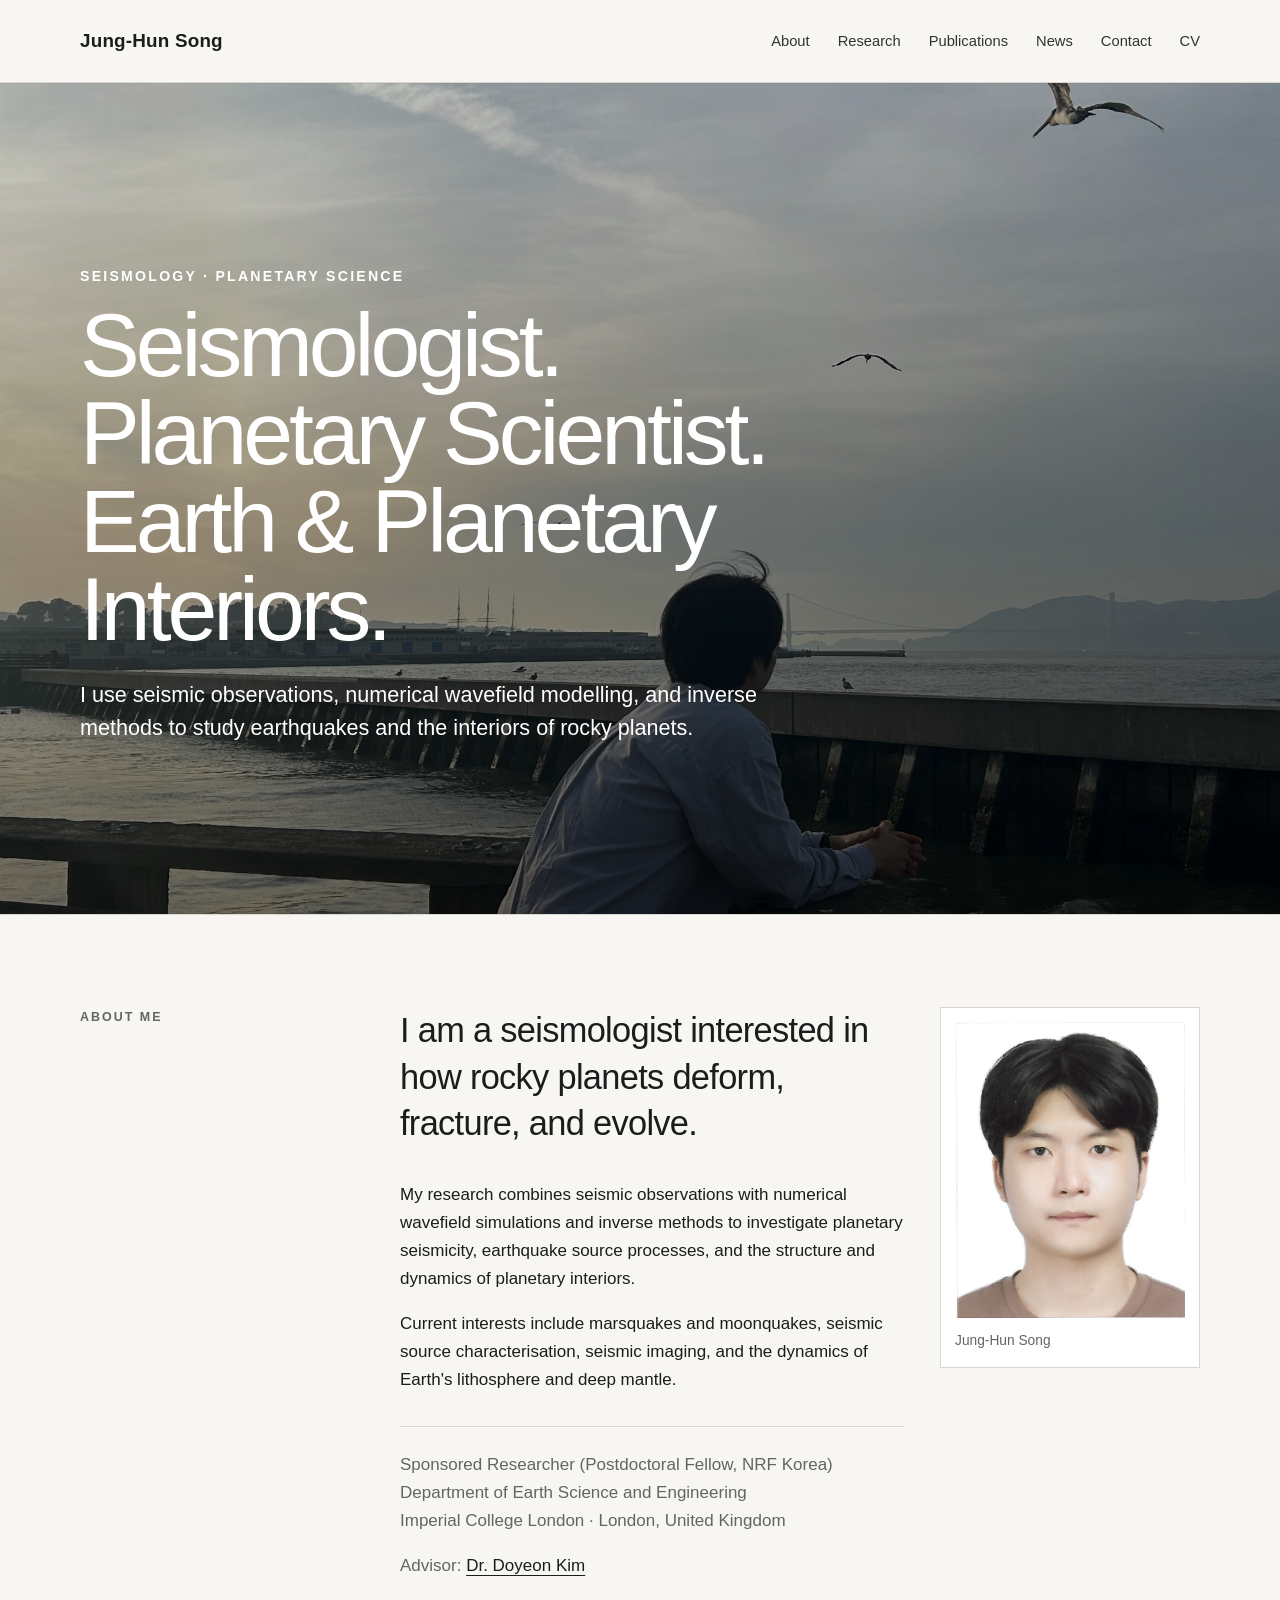
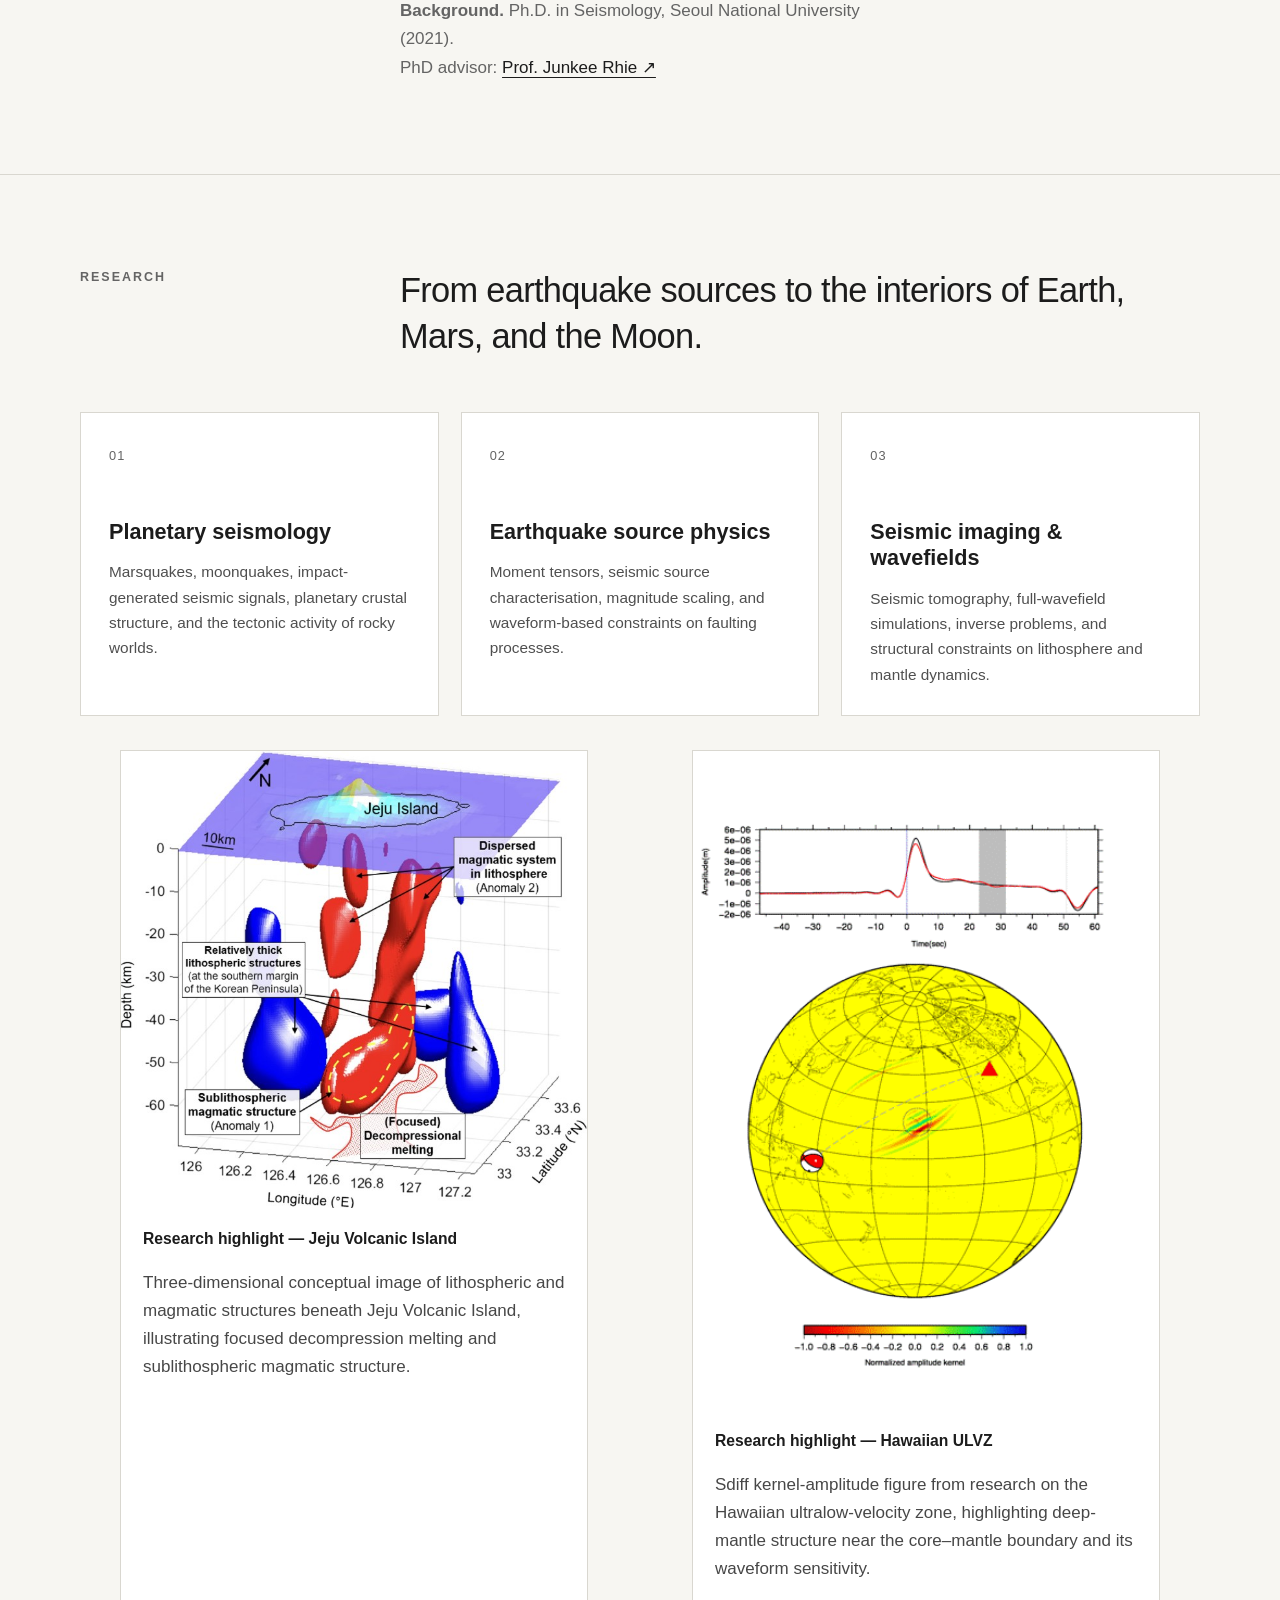
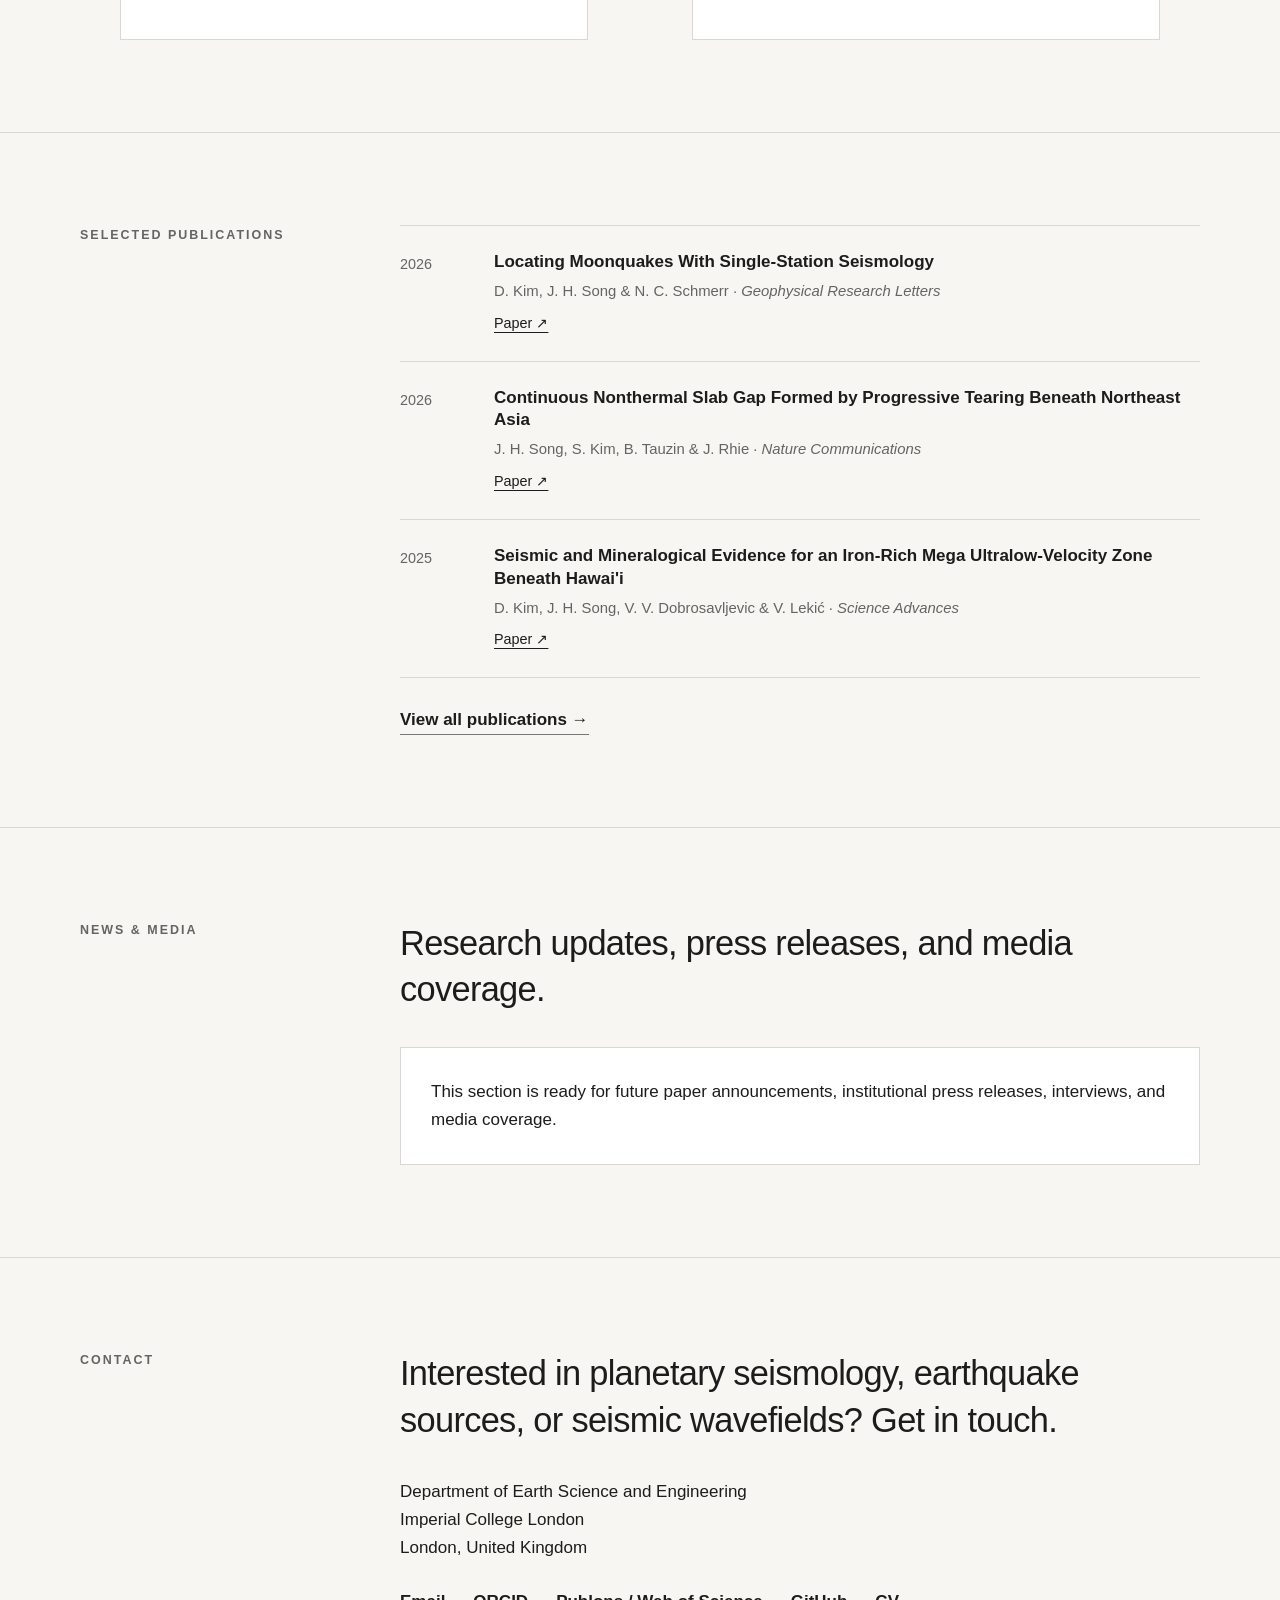
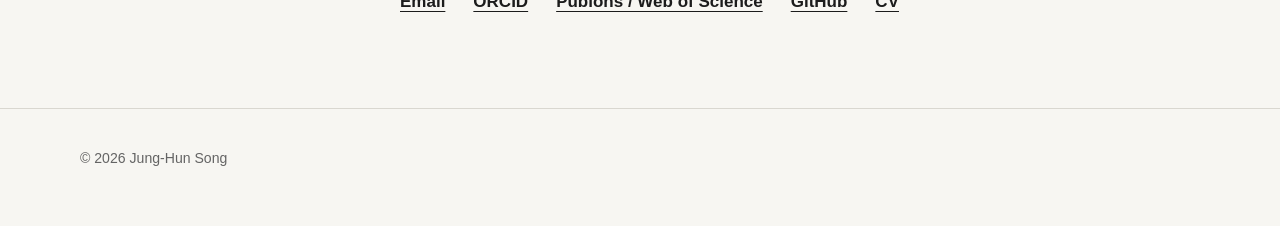
==== index.html @ cda84a5b "Update index.html" ====
<!DOCTYPE html>
<html lang="en">
<head>
  <meta charset="UTF-8" />
  <meta name="viewport" content="width=device-width, initial-scale=1.0" />
  <title>Jung-Hun Song | Seismologist</title>
  <meta name="description" content="Personal research website of Jung-Hun Song, seismologist and planetary scientist." />

  <style>
    :root {
      --bg: #f7f6f2;
      --paper: #ffffff;
      --text: #1c1c1c;
      --muted: #646464;
      --line: #d9d7d0;
      --max: 1120px;
    }

    * { box-sizing: border-box; }
    html { scroll-behavior: smooth; }

    body {
      margin: 0;
      background: var(--bg);
      color: var(--text);
      font-family: "Helvetica Neue", Helvetica, Arial, sans-serif;
      font-size: 17px;
      line-height: 1.65;
    }

    img { max-width: 100%; display: block; }

    a {
      color: inherit;
      text-decoration-thickness: 1px;
      text-underline-offset: 4px;
    }

    .wrap {
      width: min(var(--max), calc(100% - 48px));
      margin: 0 auto;
    }

    header {
      background: rgba(247, 246, 242, 0.96);
      border-bottom: 1px solid var(--line);
      position: sticky;
      top: 0;
      z-index: 10;
      backdrop-filter: blur(6px);
    }

    .header-inner {
      min-height: 82px;
      display: flex;
      align-items: center;
      justify-content: space-between;
      gap: 24px;
    }

    .site-name {
      text-decoration: none;
      font-size: 1.18rem;
      font-weight: 650;
      letter-spacing: 0.01em;
      white-space: nowrap;
    }

    nav {
      display: flex;
      gap: 28px;
      flex-wrap: wrap;
      justify-content: flex-end;
    }

    nav a {
      text-decoration: none;
      color: #333;
      font-size: 0.92rem;
    }

    nav a:hover { text-decoration: underline; text-underline-offset: 5px; }

    .hero {
      min-height: 74vh;
      display: flex;
      align-items: flex-end;
      background-color: #686868;
      background-image:
        linear-gradient(rgba(0,0,0,0.18), rgba(0,0,0,0.52)),
        url("files/hero.jpg");
      background-size: cover;
      background-position: center;
    }

    .hero-inner {
      width: min(var(--max), calc(100% - 48px));
      margin: 0 auto;
      padding: 90px 0 78px;
      color: white;
    }

    .hero-kicker {
      margin: 0 0 14px;
      font-size: 0.88rem;
      font-weight: 600;
      text-transform: uppercase;
      letter-spacing: 0.16em;
    }

    .hero h1 {
      margin: 0;
      max-width: 900px;
      font-size: clamp(2.5rem, 7vw, 5.6rem);
      line-height: 0.98;
      font-weight: 500;
      letter-spacing: -0.045em;
    }

    .hero-sub {
      margin: 26px 0 0;
      max-width: 730px;
      font-size: clamp(1.05rem, 2vw, 1.35rem);
      line-height: 1.5;
    }

    section {
      padding: 92px 0;
      border-bottom: 1px solid var(--line);
    }

    .section-grid {
      display: grid;
      grid-template-columns: minmax(140px, 0.34fr) minmax(0, 1fr);
      gap: 48px;
    }

    .section-label {
      margin: 0;
      font-size: 0.78rem;
      text-transform: uppercase;
      letter-spacing: 0.16em;
      color: var(--muted);
      font-weight: 650;
    }

    .lead {
      margin-top: 0;
      font-size: clamp(1.45rem, 3vw, 2.15rem);
      line-height: 1.35;
      letter-spacing: -0.02em;
      max-width: 850px;
    }

    .about-panel {
      display: grid;
      grid-template-columns: minmax(0, 1.25fr) 260px;
      gap: 36px;
      align-items: start;
    }

    .about-copy { max-width: 820px; }
    .about-copy p:last-child { margin-bottom: 0; }

    .portrait-card {
      background: var(--paper);
      border: 1px solid var(--line);
      padding: 14px;
    }

    .portrait-card img {
      width: 100%;
      height: auto;
    }

    .portrait-caption {
      margin: 12px 0 0;
      font-size: 0.86rem;
      color: var(--muted);
    }

    .affiliation {
      margin-top: 32px;
      padding-top: 24px;
      border-top: 1px solid var(--line);
      color: var(--muted);
    }

    .advisor {
      margin-top: 16px;
      color: var(--muted);
    }

    .advisor a { color: var(--text); }

    .background {
      margin-top: 12px;
      color: var(--muted);
    }

    .background a { color: var(--text); }


    .figure-gallery {
      display: grid;
      grid-template-columns: repeat(2, minmax(0, 1fr));
      gap: 24px;
      margin-top: 34px;
    }

    .featured-figure {
      margin-top: 0;
      background: var(--paper);
      border: 1px solid var(--line);
      overflow: hidden;
      height: 100%;
    }

    .featured-figure img {
      width: 100%;
      height: auto;
      display: block;
      background: #f0f0f0;
    }

    .figure-text {
      padding: 18px 22px 22px;
      color: #474747;
    }

    .figure-title {
      margin: 0 0 8px;
      font-size: 0.98rem;
      font-weight: 650;
      color: var(--text);
    }

    .research-grid {
      display: grid;
      grid-template-columns: repeat(3, minmax(0, 1fr));
      gap: 22px;
      margin-top: 18px;
    }

    .research-card {
      background: var(--paper);
      border: 1px solid var(--line);
      padding: 28px;
      min-height: 235px;
    }

    .research-card .num {
      color: var(--muted);
      font-size: 0.8rem;
      letter-spacing: 0.08em;
    }

    .research-card h3 {
      margin: 50px 0 14px;
      font-size: 1.35rem;
      line-height: 1.22;
    }

    .research-card p {
      margin: 0;
      color: #4f4f4f;
      font-size: 0.96rem;
    }

    .publication-list { border-top: 1px solid var(--line); }

    .pub {
      display: grid;
      grid-template-columns: 72px 1fr;
      gap: 22px;
      padding: 25px 0;
      border-bottom: 1px solid var(--line);
    }

    .pub-year {
      color: var(--muted);
      font-size: 0.9rem;
      padding-top: 2px;
    }

    .pub-title {
      margin: 0 0 5px;
      font-weight: 650;
      line-height: 1.35;
    }

    .pub-meta {
      margin: 0;
      color: var(--muted);
      font-size: 0.93rem;
    }

    .pub-links {
      margin: 8px 0 0;
      font-size: 0.9rem;
    }

    .all-link {
      display: inline-block;
      margin-top: 28px;
      font-weight: 650;
      text-decoration: none;
      border-bottom: 1px solid #777;
    }

    .news-placeholder {
      background: var(--paper);
      border: 1px solid var(--line);
      padding: 30px;
    }

    .news-placeholder p { margin: 0; }

    .contact-row {
      display: flex;
      flex-wrap: wrap;
      gap: 16px 28px;
      margin-top: 26px;
    }

    .contact-row a { font-weight: 550; }

    footer {
      padding: 38px 0 56px;
      color: var(--muted);
      font-size: 0.88rem;
    }

    @media (max-width: 900px) {
      .about-panel { grid-template-columns: 1fr; }
      .portrait-card { max-width: 260px; }
    }

    @media (max-width: 800px) {
      .header-inner {
        align-items: flex-start;
        flex-direction: column;
        padding: 18px 0;
      }
      nav { gap: 18px; }
      .hero { min-height: 60vh; }
      .section-grid { grid-template-columns: 1fr; gap: 24px; }
      .research-grid { grid-template-columns: 1fr; }
      .figure-gallery { grid-template-columns: 1fr; }
      .research-card { min-height: 0; }
      .research-card h3 { margin-top: 24px; }
    }

    @media (max-width: 520px) {
      .wrap, .hero-inner { width: min(100% - 30px, var(--max)); }
      section { padding: 66px 0; }
      .pub { grid-template-columns: 1fr; gap: 6px; }
    }
  </style>
</head>

<body>
<header>
  <div class="wrap header-inner">
    <a class="site-name" href="index.html">Jung-Hun Song</a>
    <nav aria-label="Main navigation">
      <a href="#about">About</a>
      <a href="#research">Research</a>
      <a href="publications.html">Publications</a>
      <a href="#news">News</a>
      <a href="#contact">Contact</a>
      <a href="files/CV_JungHunSong.pdf" target="_blank" rel="noopener">CV</a>
    </nav>
  </div>
</header>

<main id="top">
  <section class="hero">
    <div class="hero-inner">
      <p class="hero-kicker">Seismology · Planetary Science</p>
      <h1>Seismologist.<br>Planetary Scientist.<br>Earth &amp; Planetary Interiors.</h1>
      <p class="hero-sub">
        I use seismic observations, numerical wavefield modelling,
        and inverse methods to study earthquakes and the interiors of rocky planets.
      </p>
    </div>
  </section>

  <section id="about">
    <div class="wrap section-grid">
      <h2 class="section-label">About me</h2>

      <div class="about-panel">
        <div class="about-copy">
          <p class="lead">I am a seismologist interested in how rocky planets deform, fracture, and evolve.</p>

          <p>
            My research combines seismic observations with numerical wavefield simulations
            and inverse methods to investigate planetary seismicity, earthquake source processes,
            and the structure and dynamics of planetary interiors.
          </p>

          <p>
            Current interests include marsquakes and moonquakes, seismic source characterisation,
            seismic imaging, and the dynamics of Earth's lithosphere and deep mantle.
          </p>

          <p class="affiliation">
            Sponsored Researcher (Postdoctoral Fellow, NRF Korea)<br>
            Department of Earth Science and Engineering<br>
            Imperial College London · London, United Kingdom
          </p>

          <p class="advisor">
            Advisor:
            <a href="https://profiles.imperial.ac.uk/doyeon.kim" target="_blank" rel="noopener">
              Dr. Doyeon Kim
            </a>
          </p>

          <p class="background">
            <strong>Background.</strong> Ph.D. in Seismology, Seoul National University (2021).<br>
            PhD advisor:
            <a href="https://seismo.snu.ac.kr/" target="_blank" rel="noopener">
              Prof. Junkee Rhie ↗
            </a>
          </p>
        </div>

        <aside class="portrait-card">
          <img src="files/portrait.jpg" alt="Portrait of Jung-Hun Song">
          <p class="portrait-caption">Jung-Hun Song</p>
        </aside>
      </div>
    </div>
  </section>

  <section id="research">
    <div class="wrap">
      <div class="section-grid">
        <h2 class="section-label">Research</h2>
        <div>
          <p class="lead">From earthquake sources to the interiors of Earth, Mars, and the Moon.</p>
        </div>
      </div>

      <div class="research-grid">
        <article class="research-card">
          <span class="num">01</span>
          <h3>Planetary seismology</h3>
          <p>Marsquakes, moonquakes, impact-generated seismic signals, planetary crustal structure, and the tectonic activity of rocky worlds.</p>
        </article>

        <article class="research-card">
          <span class="num">02</span>
          <h3>Earthquake source physics</h3>
          <p>Moment tensors, seismic source characterisation, magnitude scaling, and waveform-based constraints on faulting processes.</p>
        </article>

        <article class="research-card">
          <span class="num">03</span>
          <h3>Seismic imaging &amp; wavefields</h3>
          <p>Seismic tomography, full-wavefield simulations, inverse problems, and structural constraints on lithosphere and mantle dynamics.</p>
        </article>
      </div>

      <div class="figure-gallery">

        <figure class="featured-figure">
          <img src="files/jeju-3d.jpg" alt="Three-dimensional illustration of magmatic and lithospheric structures beneath Jeju Volcanic Island">
          <figcaption class="figure-text">
            <p class="figure-title">Research highlight — Jeju Volcanic Island</p>
            <p>
              Three-dimensional conceptual image of lithospheric and magmatic structures beneath
              Jeju Volcanic Island, illustrating focused decompression melting and sublithospheric
              magmatic structure.
            </p>
          </figcaption>
        </figure>

        <figure class="featured-figure">
          <img src="files/hawaii-ulvz-kernel.gif" alt="Sdiff amplitude kernel figure related to the Hawaiian ultralow-velocity zone study near the core-mantle boundary">
          <figcaption class="figure-text">
            <p class="figure-title">Research highlight — Hawaiian ULVZ</p>
            <p>
              Sdiff kernel-amplitude figure from research on the Hawaiian ultralow-velocity zone,
              highlighting deep-mantle structure near the core–mantle boundary and its waveform sensitivity.
            </p>
          </figcaption>
        </figure>

      </div>
    </div>
  </section>

  <section id="publications">
    <div class="wrap section-grid">
      <h2 class="section-label">Selected publications</h2>
      <div>
        <div class="publication-list">
          <article class="pub">
            <div class="pub-year">2026</div>
            <div>
              <p class="pub-title">Locating Moonquakes With Single-Station Seismology</p>
              <p class="pub-meta">D. Kim, J. H. Song &amp; N. C. Schmerr · <em>Geophysical Research Letters</em></p>
              <p class="pub-links"><a href="https://agupubs.onlinelibrary.wiley.com/doi/full/10.1029/2026GL122962" target="_blank" rel="noopener">Paper ↗</a></p>
            </div>
          </article>

          <article class="pub">
            <div class="pub-year">2026</div>
            <div>
              <p class="pub-title">Continuous Nonthermal Slab Gap Formed by Progressive Tearing Beneath Northeast Asia</p>
              <p class="pub-meta">J. H. Song, S. Kim, B. Tauzin &amp; J. Rhie · <em>Nature Communications</em></p>
              <p class="pub-links"><a href="https://www.nature.com/articles/s41467-026-75246-8" target="_blank" rel="noopener">Paper ↗</a></p>
            </div>
          </article>

          <article class="pub">
            <div class="pub-year">2025</div>
            <div>
              <p class="pub-title">Seismic and Mineralogical Evidence for an Iron-Rich Mega Ultralow-Velocity Zone Beneath Hawai'i</p>
              <p class="pub-meta">D. Kim, J. H. Song, V. V. Dobrosavljevic &amp; V. Lekić · <em>Science Advances</em></p>
              <p class="pub-links"><a href="https://doi.org/10.1126/sciadv.adz1962" target="_blank" rel="noopener">Paper ↗</a></p>
            </div>
          </article>
        </div>

        <a class="all-link" href="publications.html">View all publications →</a>
      </div>
    </div>
  </section>

  <section id="news">
    <div class="wrap section-grid">
      <h2 class="section-label">News &amp; media</h2>
      <div>
        <p class="lead">Research updates, press releases, and media coverage.</p>
        <div class="news-placeholder">
          <p>This section is ready for future paper announcements, institutional press releases, interviews, and media coverage.</p>
        </div>
      </div>
    </div>
  </section>

  <section id="contact">
    <div class="wrap section-grid">
      <h2 class="section-label">Contact</h2>
      <div>
        <p class="lead">Interested in planetary seismology, earthquake sources, or seismic wavefields? Get in touch.</p>
        <p>
          Department of Earth Science and Engineering<br>
          Imperial College London<br>
          London, United Kingdom
        </p>
        <div class="contact-row">
          <a href="mailto:j.song1@imperial.ac.uk">Email</a>
          <a href="https://orcid.org/0000-0002-3496-4436" target="_blank" rel="noopener">ORCID</a>
          <a href="https://www.webofscience.com/wos/author/rid/T-8072-2018" target="_blank" rel="noopener">Publons / Web of Science</a>
          <a href="https://github.com/junghunsong-seismology" target="_blank" rel="noopener">GitHub</a>
          <a href="files/CV_JungHunSong.pdf" target="_blank" rel="noopener">CV</a>
        </div>
      </div>
    </div>
  </section>
</main>

<footer>
  <div class="wrap">© 2026 Jung-Hun Song</div>
</footer>
</body>
</html>
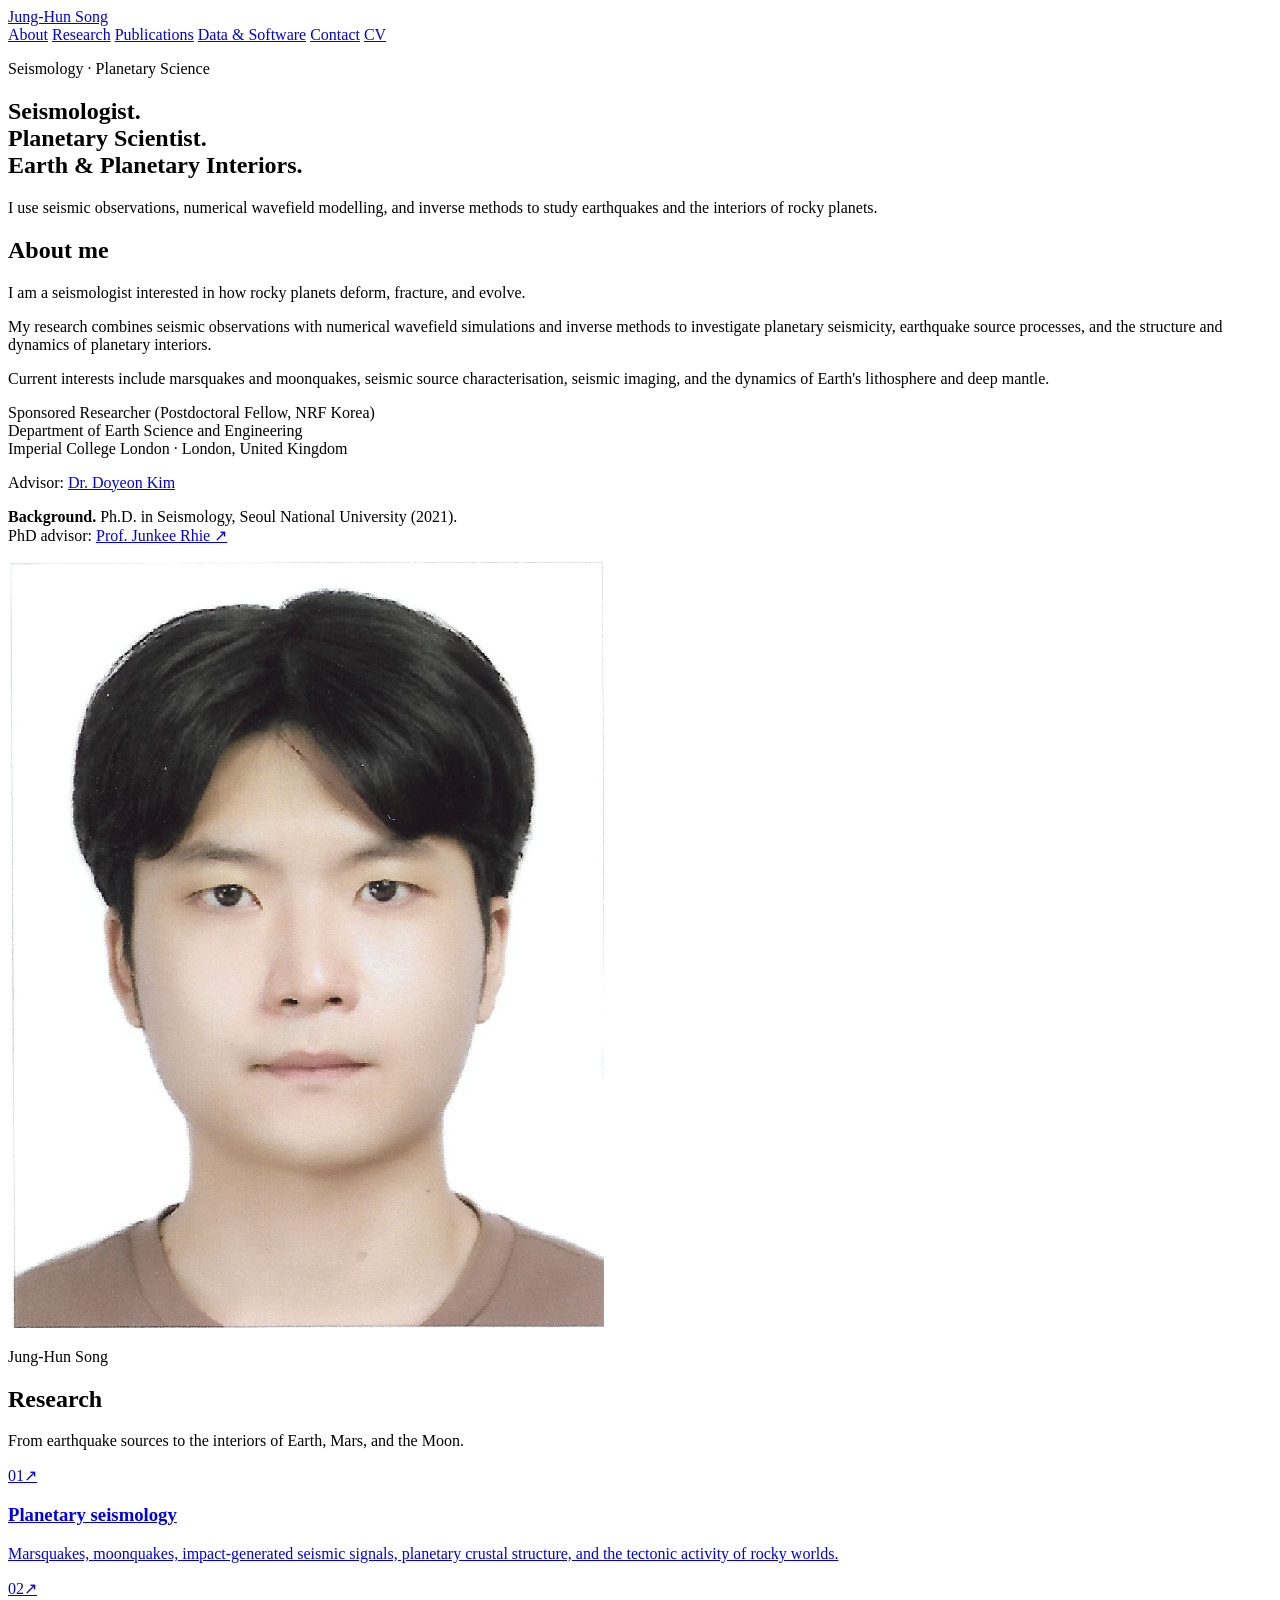
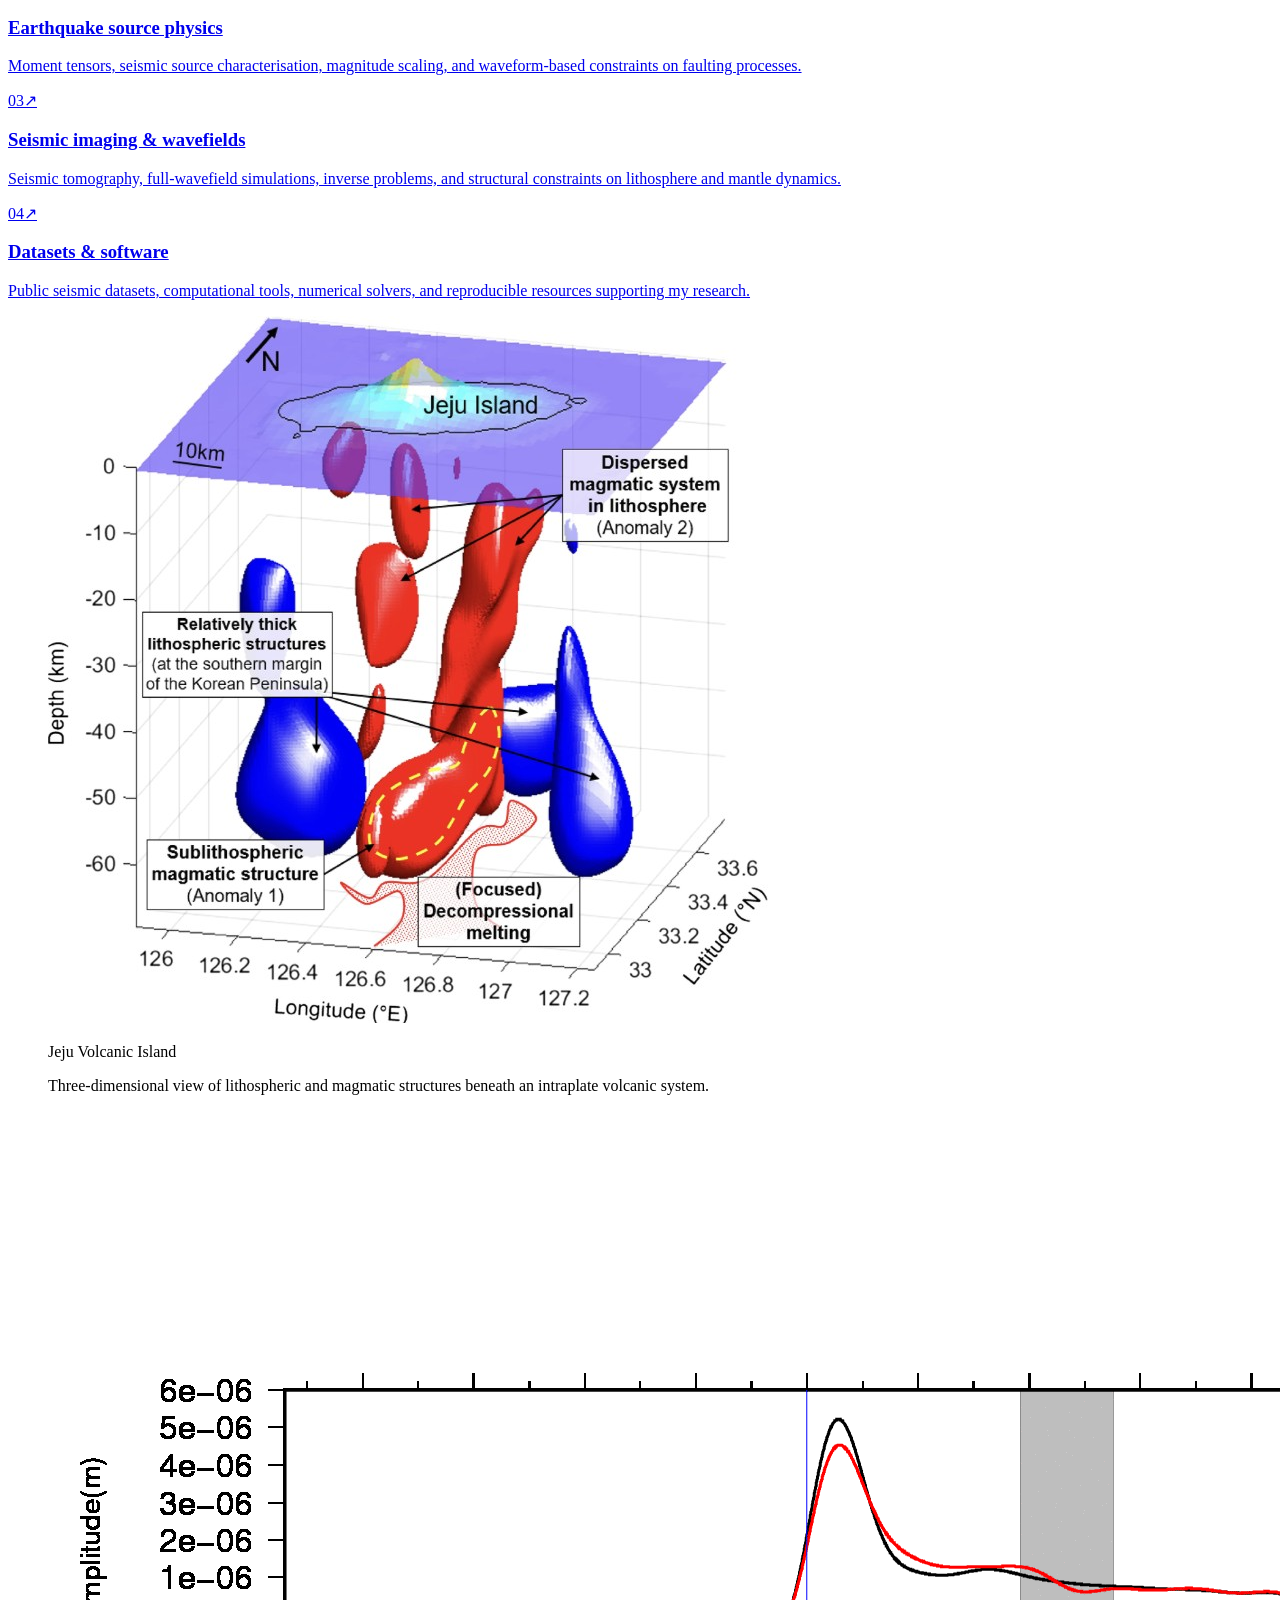
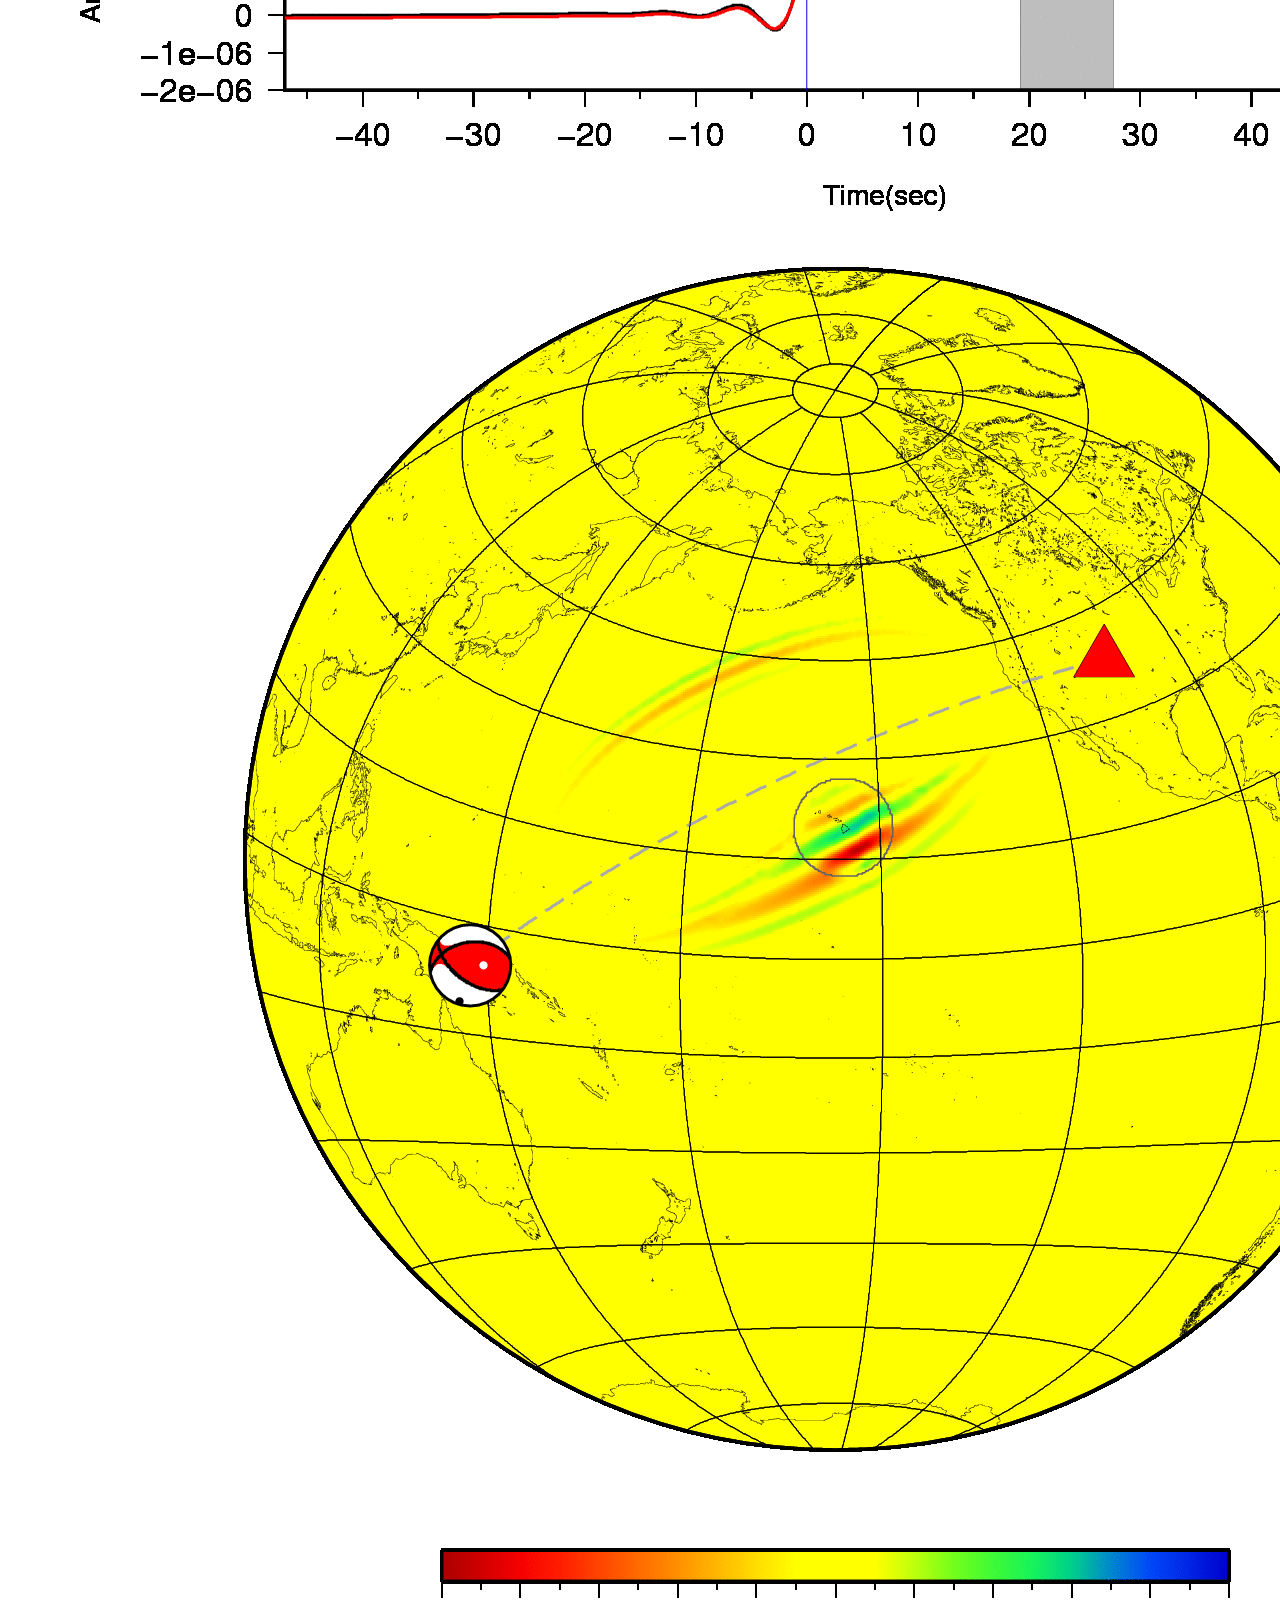
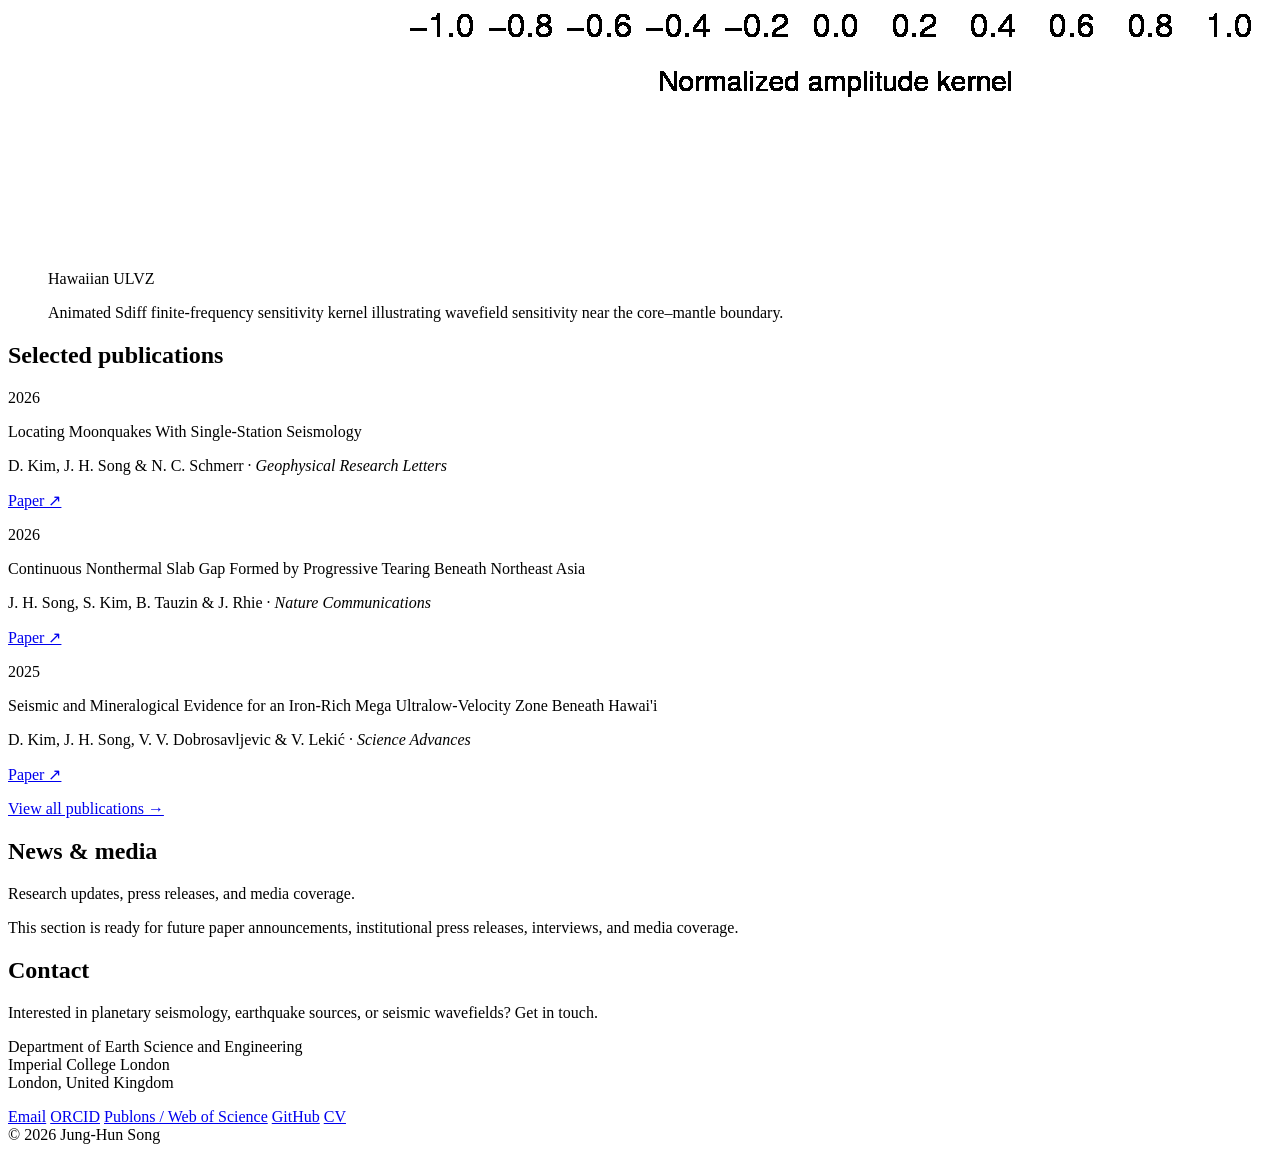
==== commit 95a91c22: "Add files via upload" ====
--- a/index.html
+++ b/index.html
@@ -5,374 +5,24 @@
   <meta name="viewport" content="width=device-width, initial-scale=1.0" />
   <title>Jung-Hun Song | Seismologist</title>
   <meta name="description" content="Personal research website of Jung-Hun Song, seismologist and planetary scientist." />
-
-  <style>
-    :root {
-      --bg: #f7f6f2;
-      --paper: #ffffff;
-      --text: #1c1c1c;
-      --muted: #646464;
-      --line: #d9d7d0;
-      --max: 1120px;
-    }
-
-    * { box-sizing: border-box; }
-    html { scroll-behavior: smooth; }
-
-    body {
-      margin: 0;
-      background: var(--bg);
-      color: var(--text);
-      font-family: "Helvetica Neue", Helvetica, Arial, sans-serif;
-      font-size: 17px;
-      line-height: 1.65;
-    }
-
-    img { max-width: 100%; display: block; }
-
-    a {
-      color: inherit;
-      text-decoration-thickness: 1px;
-      text-underline-offset: 4px;
-    }
-
-    .wrap {
-      width: min(var(--max), calc(100% - 48px));
-      margin: 0 auto;
-    }
-
-    header {
-      background: rgba(247, 246, 242, 0.96);
-      border-bottom: 1px solid var(--line);
-      position: sticky;
-      top: 0;
-      z-index: 10;
-      backdrop-filter: blur(6px);
-    }
-
-    .header-inner {
-      min-height: 82px;
-      display: flex;
-      align-items: center;
-      justify-content: space-between;
-      gap: 24px;
-    }
-
-    .site-name {
-      text-decoration: none;
-      font-size: 1.18rem;
-      font-weight: 650;
-      letter-spacing: 0.01em;
-      white-space: nowrap;
-    }
-
-    nav {
-      display: flex;
-      gap: 28px;
-      flex-wrap: wrap;
-      justify-content: flex-end;
-    }
-
-    nav a {
-      text-decoration: none;
-      color: #333;
-      font-size: 0.92rem;
-    }
-
-    nav a:hover { text-decoration: underline; text-underline-offset: 5px; }
-
-    .hero {
-      min-height: 74vh;
-      display: flex;
-      align-items: flex-end;
-      background-color: #686868;
-      background-image:
-        linear-gradient(rgba(0,0,0,0.18), rgba(0,0,0,0.52)),
-        url("files/hero.jpg");
-      background-size: cover;
-      background-position: center;
-    }
-
-    .hero-inner {
-      width: min(var(--max), calc(100% - 48px));
-      margin: 0 auto;
-      padding: 90px 0 78px;
-      color: white;
-    }
-
-    .hero-kicker {
-      margin: 0 0 14px;
-      font-size: 0.88rem;
-      font-weight: 600;
-      text-transform: uppercase;
-      letter-spacing: 0.16em;
-    }
-
-    .hero h1 {
-      margin: 0;
-      max-width: 900px;
-      font-size: clamp(2.5rem, 7vw, 5.6rem);
-      line-height: 0.98;
-      font-weight: 500;
-      letter-spacing: -0.045em;
-    }
-
-    .hero-sub {
-      margin: 26px 0 0;
-      max-width: 730px;
-      font-size: clamp(1.05rem, 2vw, 1.35rem);
-      line-height: 1.5;
-    }
-
-    section {
-      padding: 92px 0;
-      border-bottom: 1px solid var(--line);
-    }
-
-    .section-grid {
-      display: grid;
-      grid-template-columns: minmax(140px, 0.34fr) minmax(0, 1fr);
-      gap: 48px;
-    }
-
-    .section-label {
-      margin: 0;
-      font-size: 0.78rem;
-      text-transform: uppercase;
-      letter-spacing: 0.16em;
-      color: var(--muted);
-      font-weight: 650;
-    }
-
-    .lead {
-      margin-top: 0;
-      font-size: clamp(1.45rem, 3vw, 2.15rem);
-      line-height: 1.35;
-      letter-spacing: -0.02em;
-      max-width: 850px;
-    }
-
-    .about-panel {
-      display: grid;
-      grid-template-columns: minmax(0, 1.25fr) 260px;
-      gap: 36px;
-      align-items: start;
-    }
-
-    .about-copy { max-width: 820px; }
-    .about-copy p:last-child { margin-bottom: 0; }
-
-    .portrait-card {
-      background: var(--paper);
-      border: 1px solid var(--line);
-      padding: 14px;
-    }
-
-    .portrait-card img {
-      width: 100%;
-      height: auto;
-    }
-
-    .portrait-caption {
-      margin: 12px 0 0;
-      font-size: 0.86rem;
-      color: var(--muted);
-    }
-
-    .affiliation {
-      margin-top: 32px;
-      padding-top: 24px;
-      border-top: 1px solid var(--line);
-      color: var(--muted);
-    }
-
-    .advisor {
-      margin-top: 16px;
-      color: var(--muted);
-    }
-
-    .advisor a { color: var(--text); }
-
-    .background {
-      margin-top: 12px;
-      color: var(--muted);
-    }
-
-    .background a { color: var(--text); }
-
-
-    .figure-gallery {
-      display: grid;
-      grid-template-columns: repeat(2, minmax(0, 1fr));
-      gap: 24px;
-      margin-top: 34px;
-    }
-
-    .featured-figure {
-      margin-top: 0;
-      background: var(--paper);
-      border: 1px solid var(--line);
-      overflow: hidden;
-      height: 100%;
-    }
-
-    .featured-figure img {
-      width: 100%;
-      height: auto;
-      display: block;
-      background: #f0f0f0;
-    }
-
-    .figure-text {
-      padding: 18px 22px 22px;
-      color: #474747;
-    }
-
-    .figure-title {
-      margin: 0 0 8px;
-      font-size: 0.98rem;
-      font-weight: 650;
-      color: var(--text);
-    }
-
-    .research-grid {
-      display: grid;
-      grid-template-columns: repeat(3, minmax(0, 1fr));
-      gap: 22px;
-      margin-top: 18px;
-    }
-
-    .research-card {
-      background: var(--paper);
-      border: 1px solid var(--line);
-      padding: 28px;
-      min-height: 235px;
-    }
-
-    .research-card .num {
-      color: var(--muted);
-      font-size: 0.8rem;
-      letter-spacing: 0.08em;
-    }
-
-    .research-card h3 {
-      margin: 50px 0 14px;
-      font-size: 1.35rem;
-      line-height: 1.22;
-    }
-
-    .research-card p {
-      margin: 0;
-      color: #4f4f4f;
-      font-size: 0.96rem;
-    }
-
-    .publication-list { border-top: 1px solid var(--line); }
-
-    .pub {
-      display: grid;
-      grid-template-columns: 72px 1fr;
-      gap: 22px;
-      padding: 25px 0;
-      border-bottom: 1px solid var(--line);
-    }
-
-    .pub-year {
-      color: var(--muted);
-      font-size: 0.9rem;
-      padding-top: 2px;
-    }
-
-    .pub-title {
-      margin: 0 0 5px;
-      font-weight: 650;
-      line-height: 1.35;
-    }
-
-    .pub-meta {
-      margin: 0;
-      color: var(--muted);
-      font-size: 0.93rem;
-    }
-
-    .pub-links {
-      margin: 8px 0 0;
-      font-size: 0.9rem;
-    }
-
-    .all-link {
-      display: inline-block;
-      margin-top: 28px;
-      font-weight: 650;
-      text-decoration: none;
-      border-bottom: 1px solid #777;
-    }
-
-    .news-placeholder {
-      background: var(--paper);
-      border: 1px solid var(--line);
-      padding: 30px;
-    }
-
-    .news-placeholder p { margin: 0; }
-
-    .contact-row {
-      display: flex;
-      flex-wrap: wrap;
-      gap: 16px 28px;
-      margin-top: 26px;
-    }
-
-    .contact-row a { font-weight: 550; }
-
-    footer {
-      padding: 38px 0 56px;
-      color: var(--muted);
-      font-size: 0.88rem;
-    }
-
-    @media (max-width: 900px) {
-      .about-panel { grid-template-columns: 1fr; }
-      .portrait-card { max-width: 260px; }
-    }
-
-    @media (max-width: 800px) {
-      .header-inner {
-        align-items: flex-start;
-        flex-direction: column;
-        padding: 18px 0;
-      }
-      nav { gap: 18px; }
-      .hero { min-height: 60vh; }
-      .section-grid { grid-template-columns: 1fr; gap: 24px; }
-      .research-grid { grid-template-columns: 1fr; }
-      .figure-gallery { grid-template-columns: 1fr; }
-      .research-card { min-height: 0; }
-      .research-card h3 { margin-top: 24px; }
-    }
-
-    @media (max-width: 520px) {
-      .wrap, .hero-inner { width: min(100% - 30px, var(--max)); }
-      section { padding: 66px 0; }
-      .pub { grid-template-columns: 1fr; gap: 6px; }
-    }
-  </style>
+  <link rel="stylesheet" href="styles.css" />
 </head>
-
 <body>
+
 <header>
   <div class="wrap header-inner">
     <a class="site-name" href="index.html">Jung-Hun Song</a>
     <nav aria-label="Main navigation">
-      <a href="#about">About</a>
-      <a href="#research">Research</a>
+      <a href="index.html#about">About</a>
+      <a href="index.html#research">Research</a>
       <a href="publications.html">Publications</a>
-      <a href="#news">News</a>
-      <a href="#contact">Contact</a>
+      <a href="data-software.html">Data &amp; Software</a>
+      <a href="index.html#contact">Contact</a>
       <a href="files/CV_JungHunSong.pdf" target="_blank" rel="noopener">CV</a>
     </nav>
   </div>
 </header>
+
 
 <main id="top">
   <section class="hero">
@@ -389,17 +39,14 @@
   <section id="about">
     <div class="wrap section-grid">
       <h2 class="section-label">About me</h2>
-
       <div class="about-panel">
         <div class="about-copy">
           <p class="lead">I am a seismologist interested in how rocky planets deform, fracture, and evolve.</p>
-
           <p>
             My research combines seismic observations with numerical wavefield simulations
             and inverse methods to investigate planetary seismicity, earthquake source processes,
             and the structure and dynamics of planetary interiors.
           </p>
-
           <p>
             Current interests include marsquakes and moonquakes, seismic source characterisation,
             seismic imaging, and the dynamics of Earth's lithosphere and deep mantle.
@@ -413,17 +60,13 @@
 
           <p class="advisor">
             Advisor:
-            <a href="https://profiles.imperial.ac.uk/doyeon.kim" target="_blank" rel="noopener">
-              Dr. Doyeon Kim
-            </a>
+            <a href="https://profiles.imperial.ac.uk/doyeon.kim" target="_blank" rel="noopener">Dr. Doyeon Kim</a>
           </p>
 
           <p class="background">
             <strong>Background.</strong> Ph.D. in Seismology, Seoul National University (2021).<br>
             PhD advisor:
-            <a href="https://seismo.snu.ac.kr/" target="_blank" rel="noopener">
-              Prof. Junkee Rhie ↗
-            </a>
+            <a href="https://seismo.snu.ac.kr/" target="_blank" rel="noopener">Prof. Junkee Rhie ↗</a>
           </p>
         </div>
 
@@ -439,56 +82,51 @@
     <div class="wrap">
       <div class="section-grid">
         <h2 class="section-label">Research</h2>
-        <div>
-          <p class="lead">From earthquake sources to the interiors of Earth, Mars, and the Moon.</p>
-        </div>
+        <div><p class="lead">From earthquake sources to the interiors of Earth, Mars, and the Moon.</p></div>
       </div>
 
       <div class="research-grid">
-        <article class="research-card">
-          <span class="num">01</span>
+        <a class="research-card" href="research-planetary.html">
+          <span class="num">01</span><span class="card-arrow">↗</span>
           <h3>Planetary seismology</h3>
           <p>Marsquakes, moonquakes, impact-generated seismic signals, planetary crustal structure, and the tectonic activity of rocky worlds.</p>
-        </article>
-
-        <article class="research-card">
-          <span class="num">02</span>
+        </a>
+
+        <a class="research-card" href="research-source.html">
+          <span class="num">02</span><span class="card-arrow">↗</span>
           <h3>Earthquake source physics</h3>
           <p>Moment tensors, seismic source characterisation, magnitude scaling, and waveform-based constraints on faulting processes.</p>
-        </article>
-
-        <article class="research-card">
-          <span class="num">03</span>
+        </a>
+
+        <a class="research-card" href="research-imaging.html">
+          <span class="num">03</span><span class="card-arrow">↗</span>
           <h3>Seismic imaging &amp; wavefields</h3>
           <p>Seismic tomography, full-wavefield simulations, inverse problems, and structural constraints on lithosphere and mantle dynamics.</p>
-        </article>
+        </a>
+
+        <a class="research-card" href="data-software.html">
+          <span class="num">04</span><span class="card-arrow">↗</span>
+          <h3>Datasets &amp; software</h3>
+          <p>Public seismic datasets, computational tools, numerical solvers, and reproducible resources supporting my research.</p>
+        </a>
       </div>
 
       <div class="figure-gallery">
-
         <figure class="featured-figure">
-          <img src="files/jeju-3d.jpg" alt="Three-dimensional illustration of magmatic and lithospheric structures beneath Jeju Volcanic Island">
+          <a href="research-imaging.html"><img src="files/jeju-3d.jpg" alt="Three-dimensional lithospheric and magmatic structures beneath Jeju Volcanic Island"></a>
           <figcaption class="figure-text">
-            <p class="figure-title">Research highlight — Jeju Volcanic Island</p>
-            <p>
-              Three-dimensional conceptual image of lithospheric and magmatic structures beneath
-              Jeju Volcanic Island, illustrating focused decompression melting and sublithospheric
-              magmatic structure.
-            </p>
+            <p class="figure-title">Jeju Volcanic Island</p>
+            <p>Three-dimensional view of lithospheric and magmatic structures beneath an intraplate volcanic system.</p>
           </figcaption>
         </figure>
 
         <figure class="featured-figure">
-          <img src="files/hawaii-ulvz-kernel.gif" alt="Sdiff amplitude kernel figure related to the Hawaiian ultralow-velocity zone study near the core-mantle boundary">
+          <a href="research-imaging.html"><img src="files/hawaii-ulvz-kernel.gif" alt="Animated Sdiff kernel amplitude for the Hawaiian ultralow-velocity zone study"></a>
           <figcaption class="figure-text">
-            <p class="figure-title">Research highlight — Hawaiian ULVZ</p>
-            <p>
-              Sdiff kernel-amplitude figure from research on the Hawaiian ultralow-velocity zone,
-              highlighting deep-mantle structure near the core–mantle boundary and its waveform sensitivity.
-            </p>
+            <p class="figure-title">Hawaiian ULVZ</p>
+            <p>Animated Sdiff finite-frequency sensitivity kernel illustrating wavefield sensitivity near the core–mantle boundary.</p>
           </figcaption>
         </figure>
-
       </div>
     </div>
   </section>
@@ -503,7 +141,7 @@
             <div>
               <p class="pub-title">Locating Moonquakes With Single-Station Seismology</p>
               <p class="pub-meta">D. Kim, J. H. Song &amp; N. C. Schmerr · <em>Geophysical Research Letters</em></p>
-              <p class="pub-links"><a href="https://agupubs.onlinelibrary.wiley.com/doi/full/10.1029/2026GL122962" target="_blank" rel="noopener">Paper ↗</a></p>
+              <p class="pub-links"><a href="https://doi.org/10.1029/2026GL122962" target="_blank" rel="noopener">Paper ↗</a></p>
             </div>
           </article>
 
@@ -512,7 +150,7 @@
             <div>
               <p class="pub-title">Continuous Nonthermal Slab Gap Formed by Progressive Tearing Beneath Northeast Asia</p>
               <p class="pub-meta">J. H. Song, S. Kim, B. Tauzin &amp; J. Rhie · <em>Nature Communications</em></p>
-              <p class="pub-links"><a href="https://www.nature.com/articles/s41467-026-75246-8" target="_blank" rel="noopener">Paper ↗</a></p>
+              <p class="pub-links"><a href="https://doi.org/10.1038/s41467-026-75246-8" target="_blank" rel="noopener">Paper ↗</a></p>
             </div>
           </article>
 
@@ -525,7 +163,6 @@
             </div>
           </article>
         </div>
-
         <a class="all-link" href="publications.html">View all publications →</a>
       </div>
     </div>
@@ -548,11 +185,7 @@
       <h2 class="section-label">Contact</h2>
       <div>
         <p class="lead">Interested in planetary seismology, earthquake sources, or seismic wavefields? Get in touch.</p>
-        <p>
-          Department of Earth Science and Engineering<br>
-          Imperial College London<br>
-          London, United Kingdom
-        </p>
+        <p>Department of Earth Science and Engineering<br>Imperial College London<br>London, United Kingdom</p>
         <div class="contact-row">
           <a href="mailto:j.song1@imperial.ac.uk">Email</a>
           <a href="https://orcid.org/0000-0002-3496-4436" target="_blank" rel="noopener">ORCID</a>
@@ -565,8 +198,10 @@
   </section>
 </main>
 
+
 <footer>
   <div class="wrap">© 2026 Jung-Hun Song</div>
 </footer>
+
 </body>
 </html>
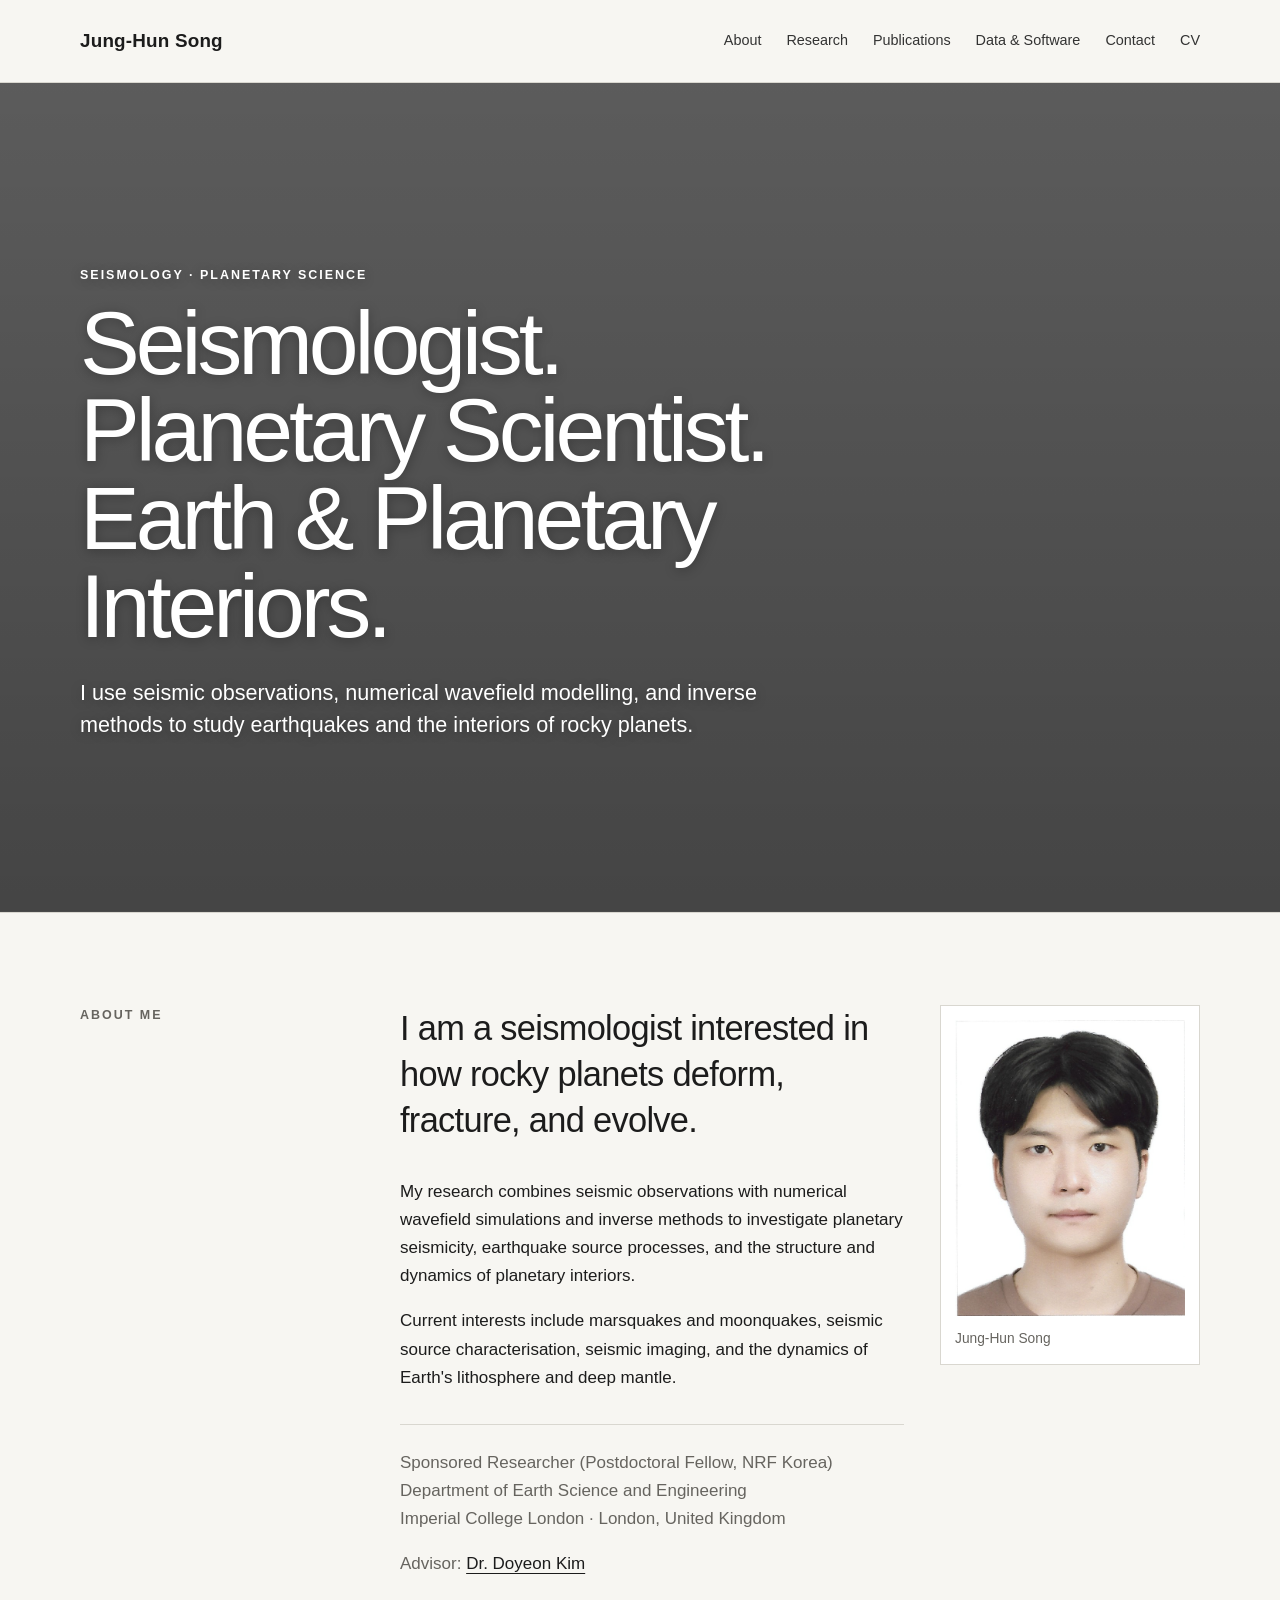
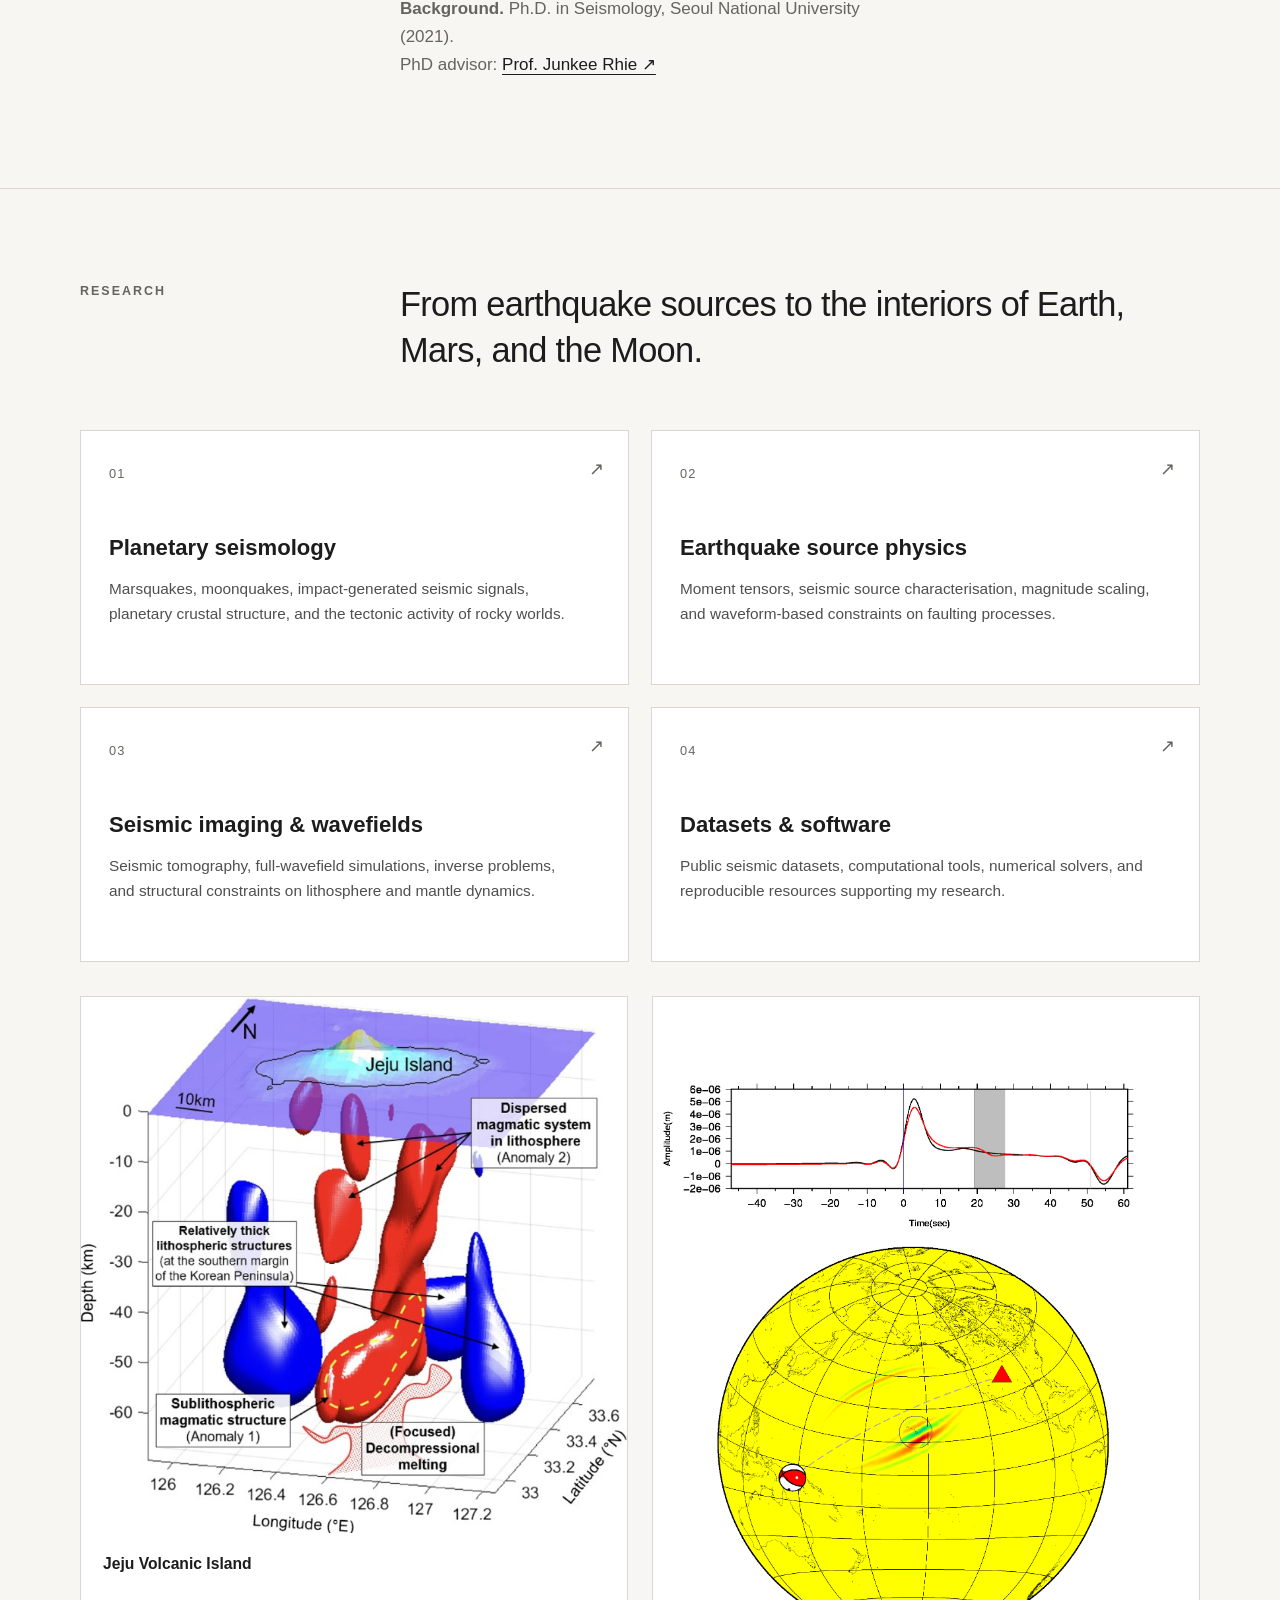
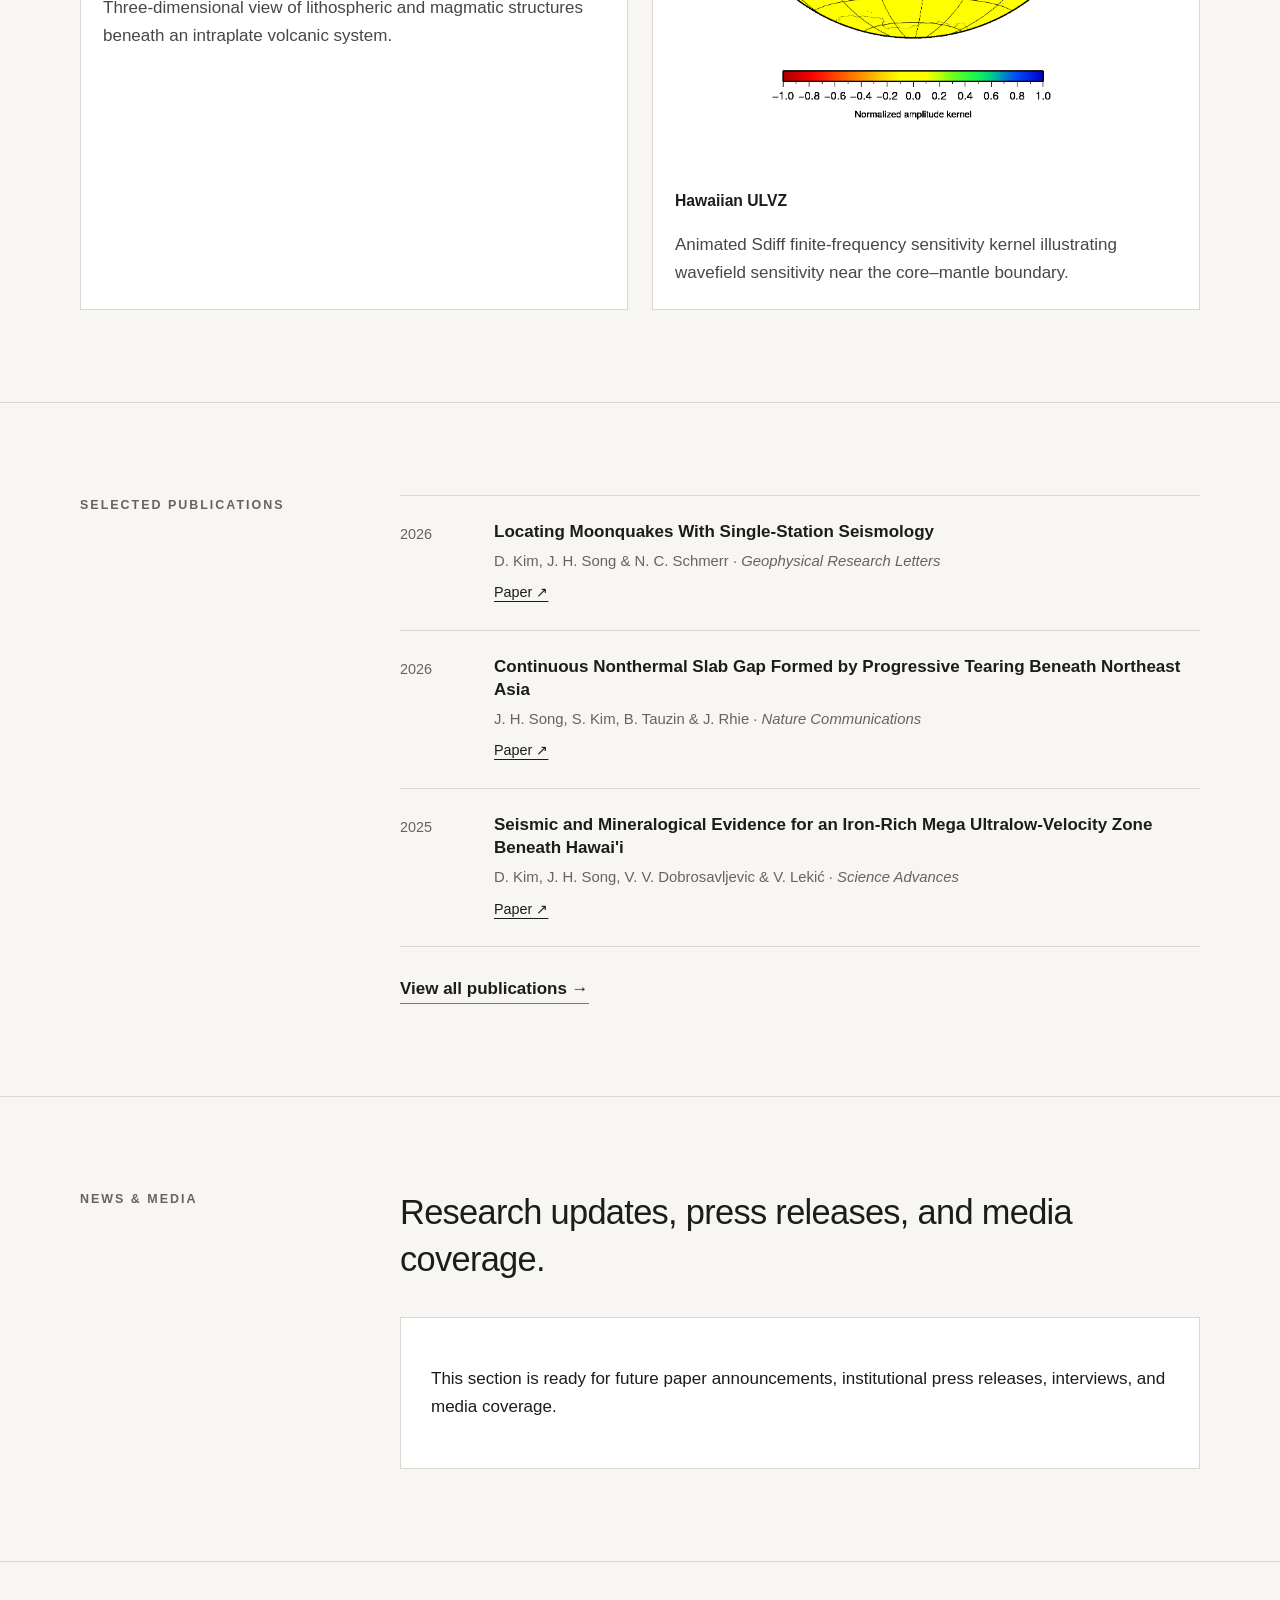
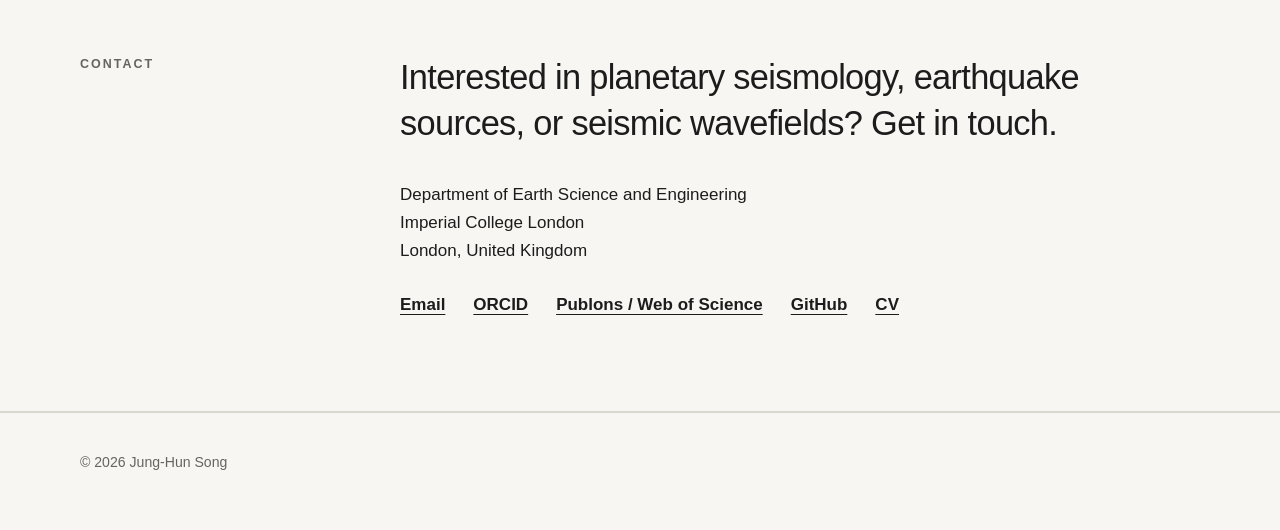
==== commit 68c50e32: "Add files via upload" ====
--- a/index.html
+++ b/index.html
@@ -25,8 +25,15 @@
 
 
 <main id="top">
-  <section class="hero">
-    <div class="hero-inner">
+  <section class="hero" style="
+    background-image:
+      linear-gradient(rgba(0,0,0,0.12), rgba(0,0,0,0.34)),
+      url('files/main-hero.jpg');
+    background-size: cover;
+    background-position: center 42%;
+    background-repeat: no-repeat;
+">
+    <div class="hero-inner" style="text-shadow: 0 2px 12px rgba(0,0,0,0.28);">
       <p class="hero-kicker">Seismology · Planetary Science</p>
       <h1>Seismologist.<br>Planetary Scientist.<br>Earth &amp; Planetary Interiors.</h1>
       <p class="hero-sub">
@@ -121,7 +128,7 @@
         </figure>
 
         <figure class="featured-figure">
-          <a href="research-imaging.html"><img src="files/hawaii-ulvz-kernel.gif" alt="Animated Sdiff kernel amplitude for the Hawaiian ultralow-velocity zone study"></a>
+          <a href="research-imaging.html"><img src="files/image3.gif" alt="Animated Sdiff kernel amplitude for the Hawaiian ultralow-velocity zone study"></a>
           <figcaption class="figure-text">
             <p class="figure-title">Hawaiian ULVZ</p>
             <p>Animated Sdiff finite-frequency sensitivity kernel illustrating wavefield sensitivity near the core–mantle boundary.</p>
--- a/styles.css
+++ b/styles.css
@@ -0,0 +1,274 @@
+
+:root {
+  --bg: #f7f6f2;
+  --paper: #ffffff;
+  --text: #1c1c1c;
+  --muted: #66645f;
+  --line: #d9d7d0;
+  --tag-bg: #ebe9e2;
+  --max: 1120px;
+  --soft: #efede7;
+}
+* { box-sizing: border-box; }
+html { scroll-behavior: smooth; }
+body {
+  margin: 0;
+  background: var(--bg);
+  color: var(--text);
+  font-family: "Helvetica Neue", Helvetica, Arial, sans-serif;
+  font-size: 17px;
+  line-height: 1.65;
+}
+img { max-width: 100%; display: block; }
+a { color: inherit; text-decoration-thickness: 1px; text-underline-offset: 4px; }
+.wrap { width: min(var(--max), calc(100% - 48px)); margin: 0 auto; }
+
+header {
+  background: rgba(247,246,242,.96);
+  border-bottom: 1px solid var(--line);
+  position: sticky; top: 0; z-index: 20;
+  backdrop-filter: blur(8px);
+}
+.header-inner {
+  min-height: 82px; display: flex; align-items: center;
+  justify-content: space-between; gap: 24px;
+}
+.site-name {
+  text-decoration: none; font-size: 1.18rem; font-weight: 650;
+  letter-spacing: .01em; white-space: nowrap;
+}
+nav { display: flex; gap: 25px; flex-wrap: wrap; justify-content: flex-end; }
+nav a { text-decoration: none; color: #333; font-size: .9rem; }
+nav a:hover { text-decoration: underline; text-underline-offset: 5px; }
+
+.hero {
+  min-height: 74vh; display: flex; align-items: flex-end;
+  background-color: #686868;
+  background-image:
+    linear-gradient(rgba(0,0,0,.18), rgba(0,0,0,.52));
+  background-size: cover; background-position: center;
+}
+.hero-inner {
+  width: min(var(--max), calc(100% - 48px));
+  margin: 0 auto; padding: 90px 0 78px; color: white;
+}
+.hero-kicker, .eyebrow {
+  margin: 0 0 14px; font-size: .78rem; font-weight: 650;
+  text-transform: uppercase; letter-spacing: .16em;
+}
+.hero h1 {
+  margin: 0; max-width: 900px;
+  font-size: clamp(2.5rem,7vw,5.6rem);
+  line-height: .98; font-weight: 500; letter-spacing: -.045em;
+}
+.hero-sub {
+  margin: 26px 0 0; max-width: 730px;
+  font-size: clamp(1.05rem,2vw,1.35rem); line-height: 1.5;
+}
+
+section { padding: 92px 0; border-bottom: 1px solid var(--line); }
+.section-grid {
+  display: grid; grid-template-columns: minmax(140px,.34fr) minmax(0,1fr);
+  gap: 48px;
+}
+.section-label {
+  margin: 0; font-size: .78rem; text-transform: uppercase;
+  letter-spacing: .16em; color: var(--muted); font-weight: 650;
+}
+.lead {
+  margin-top: 0; font-size: clamp(1.45rem,3vw,2.15rem);
+  line-height: 1.35; letter-spacing: -.02em; max-width: 850px;
+}
+.about-panel {
+  display: grid; grid-template-columns: minmax(0,1.25fr) 260px;
+  gap: 36px; align-items: start;
+}
+.about-copy { max-width: 820px; }
+.portrait-card { background: var(--paper); border: 1px solid var(--line); padding: 14px; }
+.portrait-caption { margin: 12px 0 0; font-size: .86rem; color: var(--muted); }
+.affiliation {
+  margin-top: 32px; padding-top: 24px;
+  border-top: 1px solid var(--line); color: var(--muted);
+}
+.advisor, .background { margin-top: 12px; color: var(--muted); }
+.advisor a, .background a { color: var(--text); }
+
+.research-grid {
+  display: grid; grid-template-columns: repeat(2,minmax(0,1fr));
+  gap: 22px; margin-top: 22px;
+}
+.research-card {
+  display: block; position: relative; text-decoration: none;
+  background: var(--paper); border: 1px solid var(--line);
+  padding: 28px; min-height: 255px;
+  transition: transform .16s ease, box-shadow .16s ease, border-color .16s ease;
+}
+.research-card:hover {
+  transform: translateY(-3px);
+  box-shadow: 0 10px 28px rgba(0,0,0,.07);
+  border-color: #bdbab1;
+}
+.research-card .num { color: var(--muted); font-size: .8rem; letter-spacing: .08em; }
+.research-card h3 { margin: 48px 0 14px; font-size: 1.38rem; line-height: 1.22; }
+.research-card p { margin: 0; color: #4f4f4f; font-size: .96rem; max-width: 470px; }
+.card-arrow { position: absolute; right: 24px; top: 23px; font-size: 1.15rem; color: var(--muted); }
+
+.figure-gallery {
+  display: grid; grid-template-columns: repeat(2,minmax(0,1fr));
+  gap: 24px; margin-top: 34px;
+}
+.featured-figure {
+  margin: 0; background: var(--paper); border: 1px solid var(--line); overflow: hidden;
+}
+.featured-figure img { width: 100%; height: auto; background: #eee; }
+.figure-text { padding: 18px 22px 22px; color: #474747; }
+.figure-title { margin: 0 0 8px; font-size: .98rem; font-weight: 650; color: var(--text); }
+.figure-text p:last-child { margin-bottom: 0; }
+
+.publication-list { border-top: 1px solid var(--line); }
+.pub {
+  display: grid; grid-template-columns: 72px 1fr; gap: 22px;
+  padding: 25px 0; border-bottom: 1px solid var(--line);
+}
+.pub-year { color: var(--muted); font-size: .9rem; padding-top: 2px; }
+.pub-title { margin: 0 0 5px; font-weight: 650; line-height: 1.35; }
+.pub-meta { margin: 0; color: var(--muted); font-size: .93rem; }
+.pub-links { margin: 8px 0 0; font-size: .9rem; }
+.all-link {
+  display: inline-block; margin-top: 28px; font-weight: 650;
+  text-decoration: none; border-bottom: 1px solid #777;
+}
+
+.news-placeholder { background: var(--paper); border: 1px solid var(--line); padding: 30px; }
+.contact-row { display: flex; flex-wrap: wrap; gap: 16px 28px; margin-top: 26px; }
+.contact-row a { font-weight: 550; }
+
+.page-head { padding: 105px 0 74px; border-bottom: 1px solid var(--line); }
+.page-head .eyebrow { color: var(--muted); }
+.page-head h1 {
+  font-size: clamp(3rem,7vw,6.3rem); line-height: .98;
+  letter-spacing: -.05em; font-weight: 500; margin: 0;
+}
+.page-intro { max-width: 800px; margin-top: 28px; color: #454545; font-size: 1.12rem; }
+.breadcrumb { margin-bottom: 26px; font-size: .9rem; color: var(--muted); }
+.breadcrumb a { text-decoration: none; }
+
+.detail-section { padding: 68px 0; }
+.detail-grid {
+  display: grid; grid-template-columns: 220px minmax(0,1fr); gap: 48px;
+}
+.detail-title {
+  margin: 0; font-size: .8rem; text-transform: uppercase;
+  letter-spacing: .15em; color: var(--muted);
+}
+.copy { max-width: 820px; }
+.copy h2 { margin-top: 0; font-size: 2rem; letter-spacing: -.02em; line-height: 1.2; }
+.copy h3 { margin-top: 34px; margin-bottom: 8px; font-size: 1.15rem; }
+.copy p { margin-top: 0; }
+
+.theme-list {
+  display: grid; grid-template-columns: repeat(2,minmax(0,1fr));
+  gap: 16px; margin-top: 26px;
+}
+.theme {
+  background: var(--paper); border: 1px solid var(--line);
+  padding: 22px;
+}
+.theme h3 { margin: 0 0 8px; font-size: 1.05rem; }
+.theme p { margin: 0; color: var(--muted); font-size: .94rem; }
+
+.visual {
+  margin-top: 30px; background: var(--paper); border: 1px solid var(--line);
+  padding: 22px;
+}
+.visual svg { width: 100%; height: auto; display: block; }
+.visual-caption { margin: 15px 0 0; font-size: .88rem; color: var(--muted); }
+
+.refs { border-top: 1px solid var(--line); }
+.ref {
+  display: grid; grid-template-columns: minmax(0,1fr) auto;
+  gap: 20px; align-items: start; padding: 19px 0;
+  border-bottom: 1px solid var(--line);
+}
+.ref-title { font-weight: 650; margin: 0 0 4px; line-height: 1.35; }
+.ref-meta { color: var(--muted); margin: 0; font-size: .91rem; }
+.ref-link { white-space: nowrap; font-size: .9rem; }
+.status {
+  display: inline-block; margin-left: 7px; padding: 2px 8px;
+  border: 1px solid #aaa; border-radius: 999px; font-size: .73rem;
+  color: #555; vertical-align: 1px; font-weight: 500;
+}
+
+.big-figure { margin: 30px 0 0; background: var(--paper); border: 1px solid var(--line); }
+.big-figure img { width: 100%; }
+.big-figure figcaption { padding: 18px 22px 22px; color: var(--muted); font-size: .91rem; }
+
+.tool-grid, .data-grid {
+  display: grid; grid-template-columns: repeat(2,minmax(0,1fr)); gap: 18px; margin-top: 24px;
+}
+.resource-card {
+  background: var(--paper); border: 1px solid var(--line); padding: 23px;
+}
+.resource-card h3 { margin: 0 0 8px; font-size: 1.08rem; }
+.resource-card p { margin: 0 0 13px; color: var(--muted); font-size: .93rem; }
+.resource-card a { font-size: .9rem; font-weight: 600; }
+
+.tag-row { display: flex; flex-wrap: wrap; gap: 7px; margin-top: 11px; }
+.tag {
+  display: inline-block; padding: 4px 9px; background: var(--tag-bg);
+  border-radius: 999px; color: #55524b; font-size: .72rem; line-height: 1.2;
+}
+
+footer {
+  padding: 38px 0 56px; color: var(--muted); font-size: .88rem;
+  border-top: 1px solid var(--line);
+}
+
+@media (max-width: 900px) {
+  .about-panel { grid-template-columns: 1fr; }
+  .portrait-card { max-width: 260px; }
+}
+@media (max-width: 800px) {
+  .header-inner { align-items: flex-start; flex-direction: column; padding: 18px 0; }
+  nav { gap: 18px; }
+  .hero { min-height: 60vh; }
+  .section-grid, .detail-grid { grid-template-columns: 1fr; gap: 24px; }
+  .research-grid, .figure-gallery, .theme-list, .tool-grid, .data-grid { grid-template-columns: 1fr; }
+  .research-card { min-height: 0; }
+  .research-card h3 { margin-top: 26px; }
+}
+@media (max-width: 520px) {
+  .wrap, .hero-inner { width: min(100% - 30px,var(--max)); }
+  section { padding: 66px 0; }
+  .pub, .ref { grid-template-columns: 1fr; gap: 7px; }
+}
+
+
+/* Publications page hero uses the former homepage background image. */
+.publication-hero {
+  position: relative;
+  padding: 120px 0 92px;
+  border-bottom: 1px solid var(--line);
+  color: #fff;
+  background-color: #555;
+  background-image:
+    linear-gradient(rgba(0,0,0,.18), rgba(0,0,0,.56)),
+    url("files/hero.jpg");
+  background-size: cover;
+  background-position: center;
+}
+
+.publication-hero .eyebrow,
+.publication-hero .breadcrumb,
+.publication-hero .page-intro {
+  color: rgba(255,255,255,.9);
+}
+
+.publication-hero .breadcrumb a,
+.publication-hero .contact-row a {
+  color: #fff;
+}
+
+.publication-hero h1 {
+  color: #fff;
+}
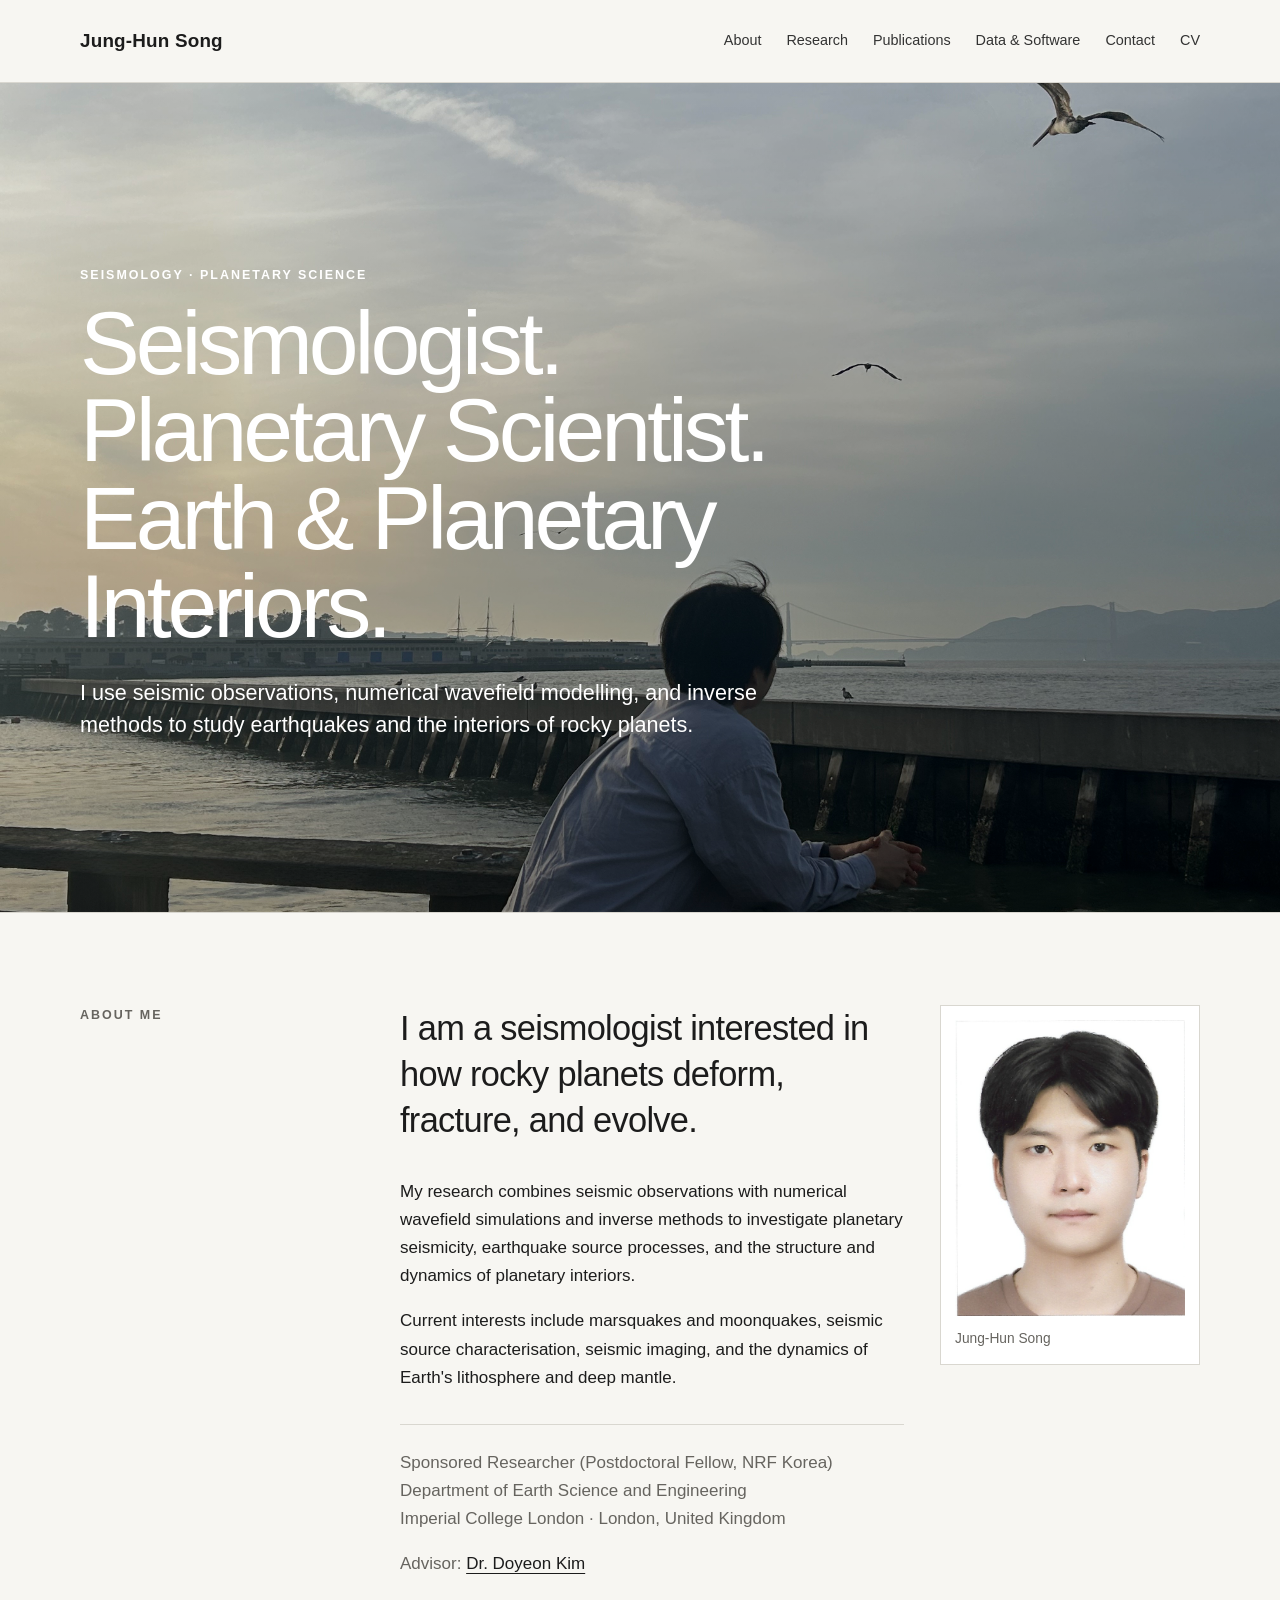
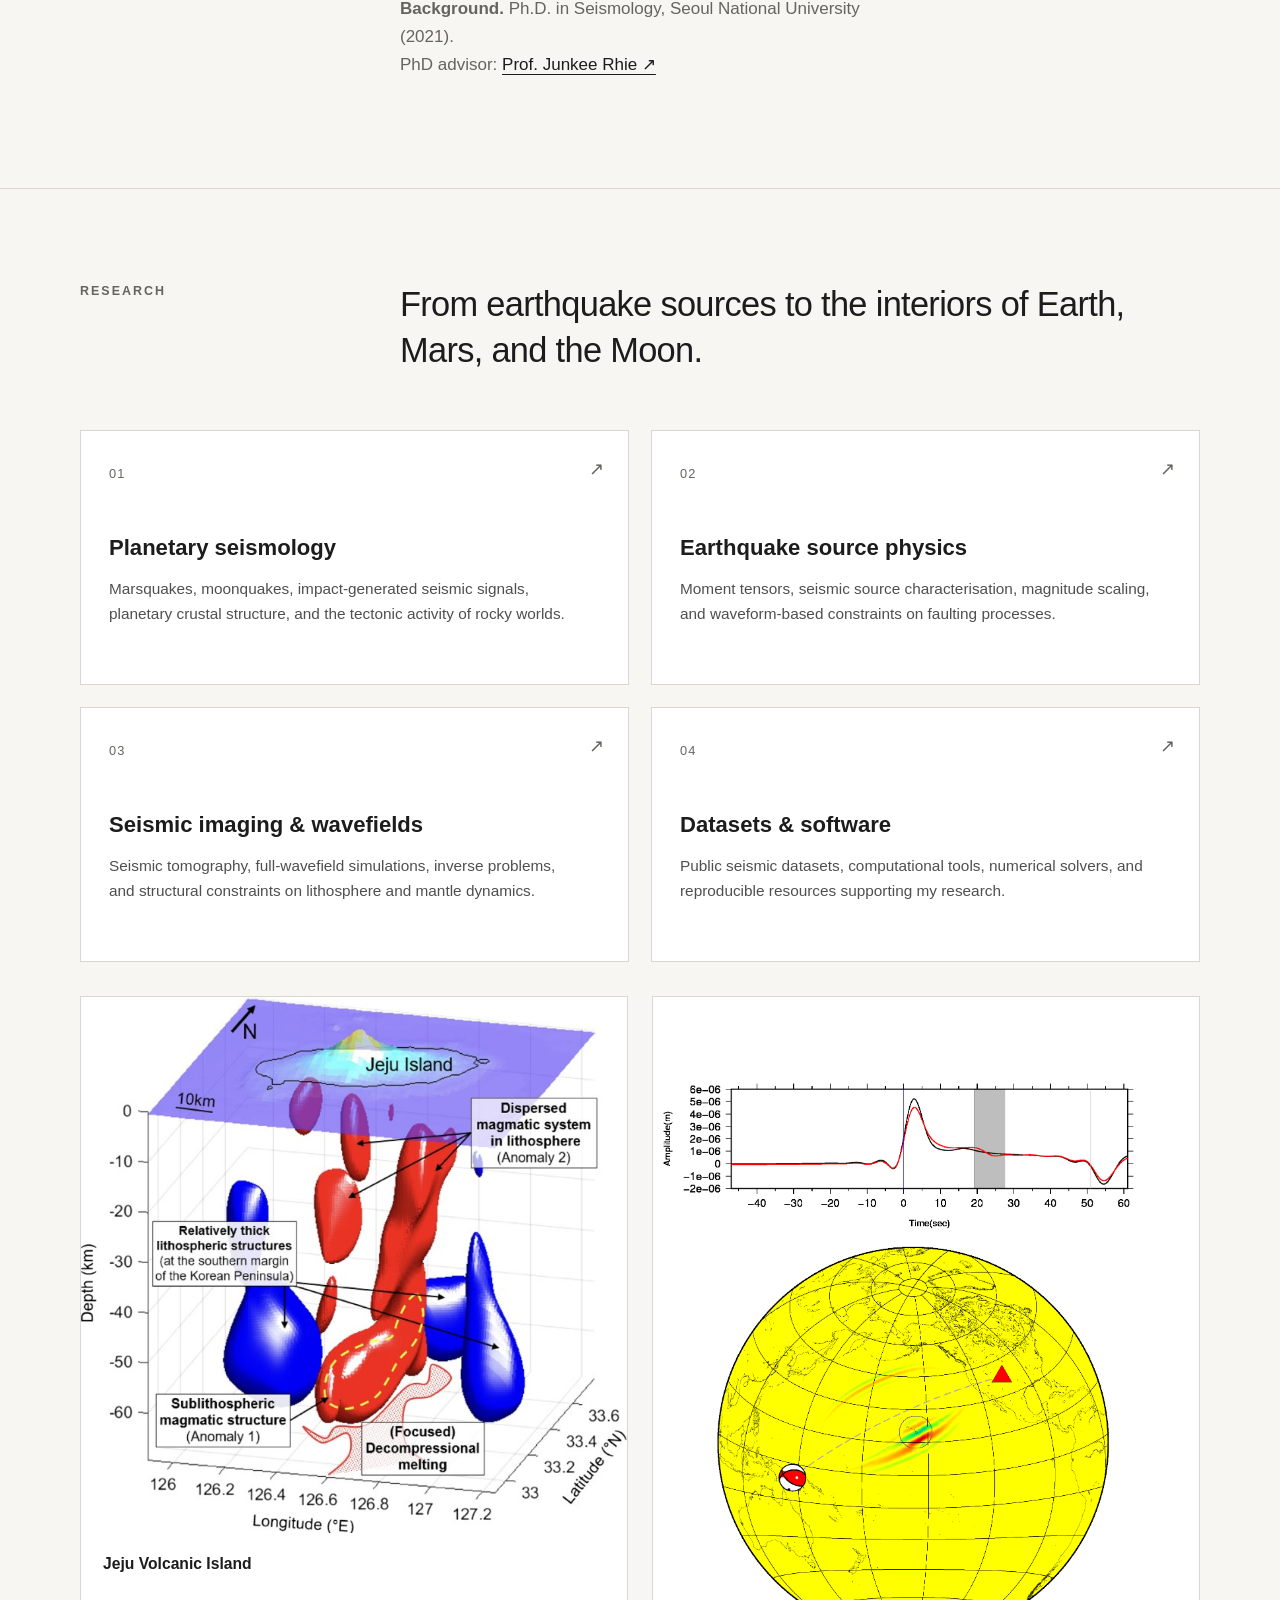
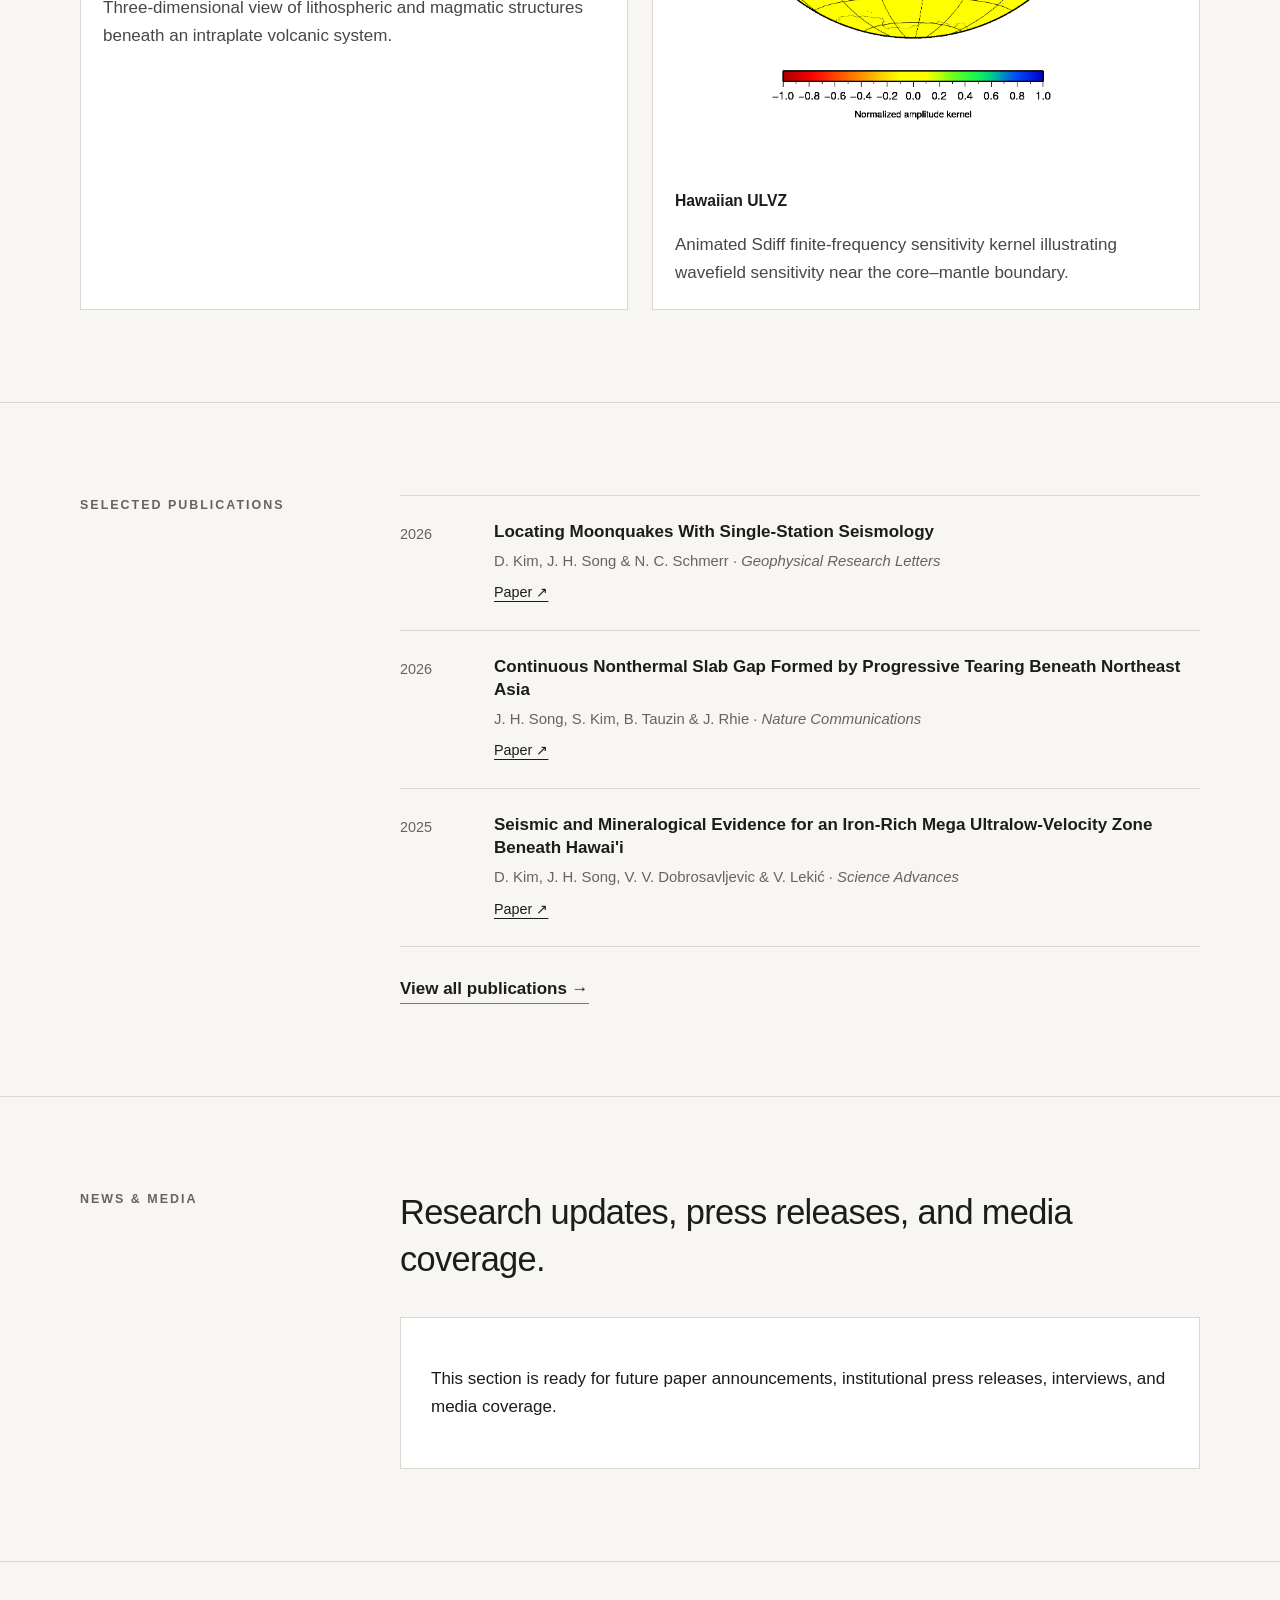
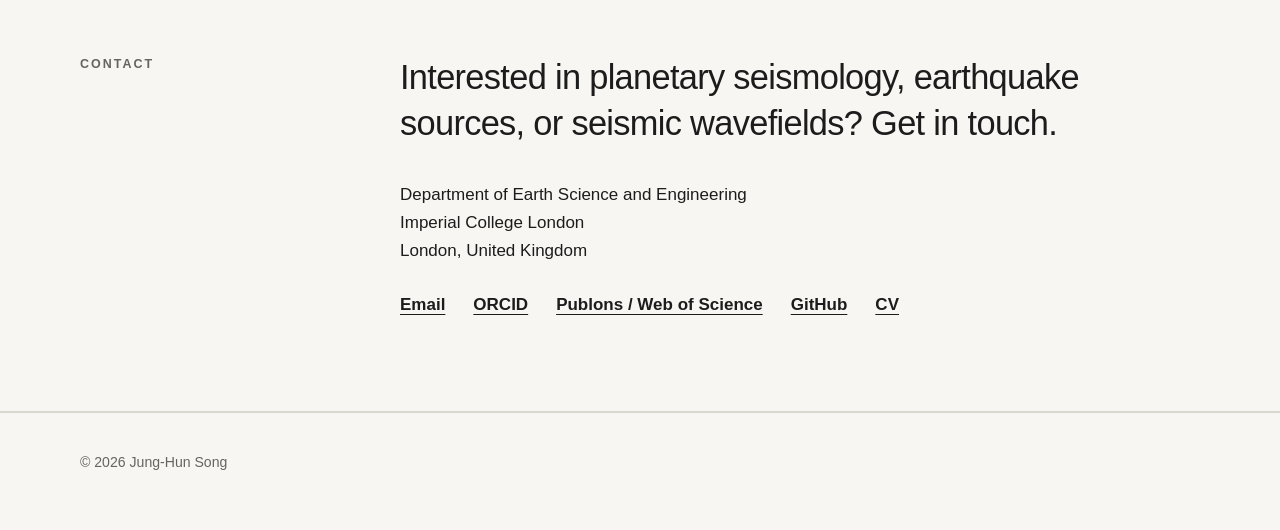
==== commit e833160c: "Add files via upload" ====
--- a/index.html
+++ b/index.html
@@ -5,7 +5,288 @@
   <meta name="viewport" content="width=device-width, initial-scale=1.0" />
   <title>Jung-Hun Song | Seismologist</title>
   <meta name="description" content="Personal research website of Jung-Hun Song, seismologist and planetary scientist." />
-  <link rel="stylesheet" href="styles.css" />
+  <style>
+
+:root {
+  --bg: #f7f6f2;
+  --paper: #ffffff;
+  --text: #1c1c1c;
+  --muted: #66645f;
+  --line: #d9d7d0;
+  --tag-bg: #ebe9e2;
+  --max: 1120px;
+  --soft: #efede7;
+}
+* { box-sizing: border-box; }
+html { scroll-behavior: smooth; }
+body {
+  margin: 0;
+  background: var(--bg);
+  color: var(--text);
+  font-family: "Helvetica Neue", Helvetica, Arial, sans-serif;
+  font-size: 17px;
+  line-height: 1.65;
+}
+img { max-width: 100%; display: block; }
+a { color: inherit; text-decoration-thickness: 1px; text-underline-offset: 4px; }
+.wrap { width: min(var(--max), calc(100% - 48px)); margin: 0 auto; }
+
+header {
+  background: rgba(247,246,242,.96);
+  border-bottom: 1px solid var(--line);
+  position: sticky; top: 0; z-index: 20;
+  backdrop-filter: blur(8px);
+}
+.header-inner {
+  min-height: 82px; display: flex; align-items: center;
+  justify-content: space-between; gap: 24px;
+}
+.site-name {
+  text-decoration: none; font-size: 1.18rem; font-weight: 650;
+  letter-spacing: .01em; white-space: nowrap;
+}
+nav { display: flex; gap: 25px; flex-wrap: wrap; justify-content: flex-end; }
+nav a { text-decoration: none; color: #333; font-size: .9rem; }
+nav a:hover { text-decoration: underline; text-underline-offset: 5px; }
+
+.hero {
+  min-height: 74vh;
+  display: flex;
+  align-items: flex-end;
+  background-color: #0f1318;
+  background-image:
+    linear-gradient(rgba(0,0,0,.10), rgba(0,0,0,.34)),
+    url("files/main-hero.jpg");
+  background-size: cover;
+  background-position: center 42%;
+  background-repeat: no-repeat;
+}
+.hero-inner {
+  width: min(var(--max), calc(100% - 48px));
+  margin: 0 auto; padding: 90px 0 78px; color: white;
+}
+.hero-kicker, .eyebrow {
+  margin: 0 0 14px; font-size: .78rem; font-weight: 650;
+  text-transform: uppercase; letter-spacing: .16em;
+}
+.hero h1 {
+  margin: 0; max-width: 900px;
+  font-size: clamp(2.5rem,7vw,5.6rem);
+  line-height: .98; font-weight: 500; letter-spacing: -.045em;
+}
+.hero-sub {
+  margin: 26px 0 0; max-width: 730px;
+  font-size: clamp(1.05rem,2vw,1.35rem); line-height: 1.5;
+}
+
+section { padding: 92px 0; border-bottom: 1px solid var(--line); }
+.section-grid {
+  display: grid; grid-template-columns: minmax(140px,.34fr) minmax(0,1fr);
+  gap: 48px;
+}
+.section-label {
+  margin: 0; font-size: .78rem; text-transform: uppercase;
+  letter-spacing: .16em; color: var(--muted); font-weight: 650;
+}
+.lead {
+  margin-top: 0; font-size: clamp(1.45rem,3vw,2.15rem);
+  line-height: 1.35; letter-spacing: -.02em; max-width: 850px;
+}
+.about-panel {
+  display: grid; grid-template-columns: minmax(0,1.25fr) 260px;
+  gap: 36px; align-items: start;
+}
+.about-copy { max-width: 820px; }
+.portrait-card { background: var(--paper); border: 1px solid var(--line); padding: 14px; }
+.portrait-caption { margin: 12px 0 0; font-size: .86rem; color: var(--muted); }
+.affiliation {
+  margin-top: 32px; padding-top: 24px;
+  border-top: 1px solid var(--line); color: var(--muted);
+}
+.advisor, .background { margin-top: 12px; color: var(--muted); }
+.advisor a, .background a { color: var(--text); }
+
+.research-grid {
+  display: grid; grid-template-columns: repeat(2,minmax(0,1fr));
+  gap: 22px; margin-top: 22px;
+}
+.research-card {
+  display: block; position: relative; text-decoration: none;
+  background: var(--paper); border: 1px solid var(--line);
+  padding: 28px; min-height: 255px;
+  transition: transform .16s ease, box-shadow .16s ease, border-color .16s ease;
+}
+.research-card:hover {
+  transform: translateY(-3px);
+  box-shadow: 0 10px 28px rgba(0,0,0,.07);
+  border-color: #bdbab1;
+}
+.research-card .num { color: var(--muted); font-size: .8rem; letter-spacing: .08em; }
+.research-card h3 { margin: 48px 0 14px; font-size: 1.38rem; line-height: 1.22; }
+.research-card p { margin: 0; color: #4f4f4f; font-size: .96rem; max-width: 470px; }
+.card-arrow { position: absolute; right: 24px; top: 23px; font-size: 1.15rem; color: var(--muted); }
+
+.figure-gallery {
+  display: grid; grid-template-columns: repeat(2,minmax(0,1fr));
+  gap: 24px; margin-top: 34px;
+}
+.featured-figure {
+  margin: 0; background: var(--paper); border: 1px solid var(--line); overflow: hidden;
+}
+.featured-figure img { width: 100%; height: auto; background: #eee; }
+.figure-text { padding: 18px 22px 22px; color: #474747; }
+.figure-title { margin: 0 0 8px; font-size: .98rem; font-weight: 650; color: var(--text); }
+.figure-text p:last-child { margin-bottom: 0; }
+
+.publication-list { border-top: 1px solid var(--line); }
+.pub {
+  display: grid; grid-template-columns: 72px 1fr; gap: 22px;
+  padding: 25px 0; border-bottom: 1px solid var(--line);
+}
+.pub-year { color: var(--muted); font-size: .9rem; padding-top: 2px; }
+.pub-title { margin: 0 0 5px; font-weight: 650; line-height: 1.35; }
+.pub-meta { margin: 0; color: var(--muted); font-size: .93rem; }
+.pub-links { margin: 8px 0 0; font-size: .9rem; }
+.all-link {
+  display: inline-block; margin-top: 28px; font-weight: 650;
+  text-decoration: none; border-bottom: 1px solid #777;
+}
+
+.news-placeholder { background: var(--paper); border: 1px solid var(--line); padding: 30px; }
+.contact-row { display: flex; flex-wrap: wrap; gap: 16px 28px; margin-top: 26px; }
+.contact-row a { font-weight: 550; }
+
+.page-head { padding: 105px 0 74px; border-bottom: 1px solid var(--line); }
+.page-head .eyebrow { color: var(--muted); }
+.page-head h1 {
+  font-size: clamp(3rem,7vw,6.3rem); line-height: .98;
+  letter-spacing: -.05em; font-weight: 500; margin: 0;
+}
+.page-intro { max-width: 800px; margin-top: 28px; color: #454545; font-size: 1.12rem; }
+.breadcrumb { margin-bottom: 26px; font-size: .9rem; color: var(--muted); }
+.breadcrumb a { text-decoration: none; }
+
+.detail-section { padding: 68px 0; }
+.detail-grid {
+  display: grid; grid-template-columns: 220px minmax(0,1fr); gap: 48px;
+}
+.detail-title {
+  margin: 0; font-size: .8rem; text-transform: uppercase;
+  letter-spacing: .15em; color: var(--muted);
+}
+.copy { max-width: 820px; }
+.copy h2 { margin-top: 0; font-size: 2rem; letter-spacing: -.02em; line-height: 1.2; }
+.copy h3 { margin-top: 34px; margin-bottom: 8px; font-size: 1.15rem; }
+.copy p { margin-top: 0; }
+
+.theme-list {
+  display: grid; grid-template-columns: repeat(2,minmax(0,1fr));
+  gap: 16px; margin-top: 26px;
+}
+.theme {
+  background: var(--paper); border: 1px solid var(--line);
+  padding: 22px;
+}
+.theme h3 { margin: 0 0 8px; font-size: 1.05rem; }
+.theme p { margin: 0; color: var(--muted); font-size: .94rem; }
+
+.visual {
+  margin-top: 30px; background: var(--paper); border: 1px solid var(--line);
+  padding: 22px;
+}
+.visual svg { width: 100%; height: auto; display: block; }
+.visual-caption { margin: 15px 0 0; font-size: .88rem; color: var(--muted); }
+
+.refs { border-top: 1px solid var(--line); }
+.ref {
+  display: grid; grid-template-columns: minmax(0,1fr) auto;
+  gap: 20px; align-items: start; padding: 19px 0;
+  border-bottom: 1px solid var(--line);
+}
+.ref-title { font-weight: 650; margin: 0 0 4px; line-height: 1.35; }
+.ref-meta { color: var(--muted); margin: 0; font-size: .91rem; }
+.ref-link { white-space: nowrap; font-size: .9rem; }
+.status {
+  display: inline-block; margin-left: 7px; padding: 2px 8px;
+  border: 1px solid #aaa; border-radius: 999px; font-size: .73rem;
+  color: #555; vertical-align: 1px; font-weight: 500;
+}
+
+.big-figure { margin: 30px 0 0; background: var(--paper); border: 1px solid var(--line); }
+.big-figure img { width: 100%; }
+.big-figure figcaption { padding: 18px 22px 22px; color: var(--muted); font-size: .91rem; }
+
+.tool-grid, .data-grid {
+  display: grid; grid-template-columns: repeat(2,minmax(0,1fr)); gap: 18px; margin-top: 24px;
+}
+.resource-card {
+  background: var(--paper); border: 1px solid var(--line); padding: 23px;
+}
+.resource-card h3 { margin: 0 0 8px; font-size: 1.08rem; }
+.resource-card p { margin: 0 0 13px; color: var(--muted); font-size: .93rem; }
+.resource-card a { font-size: .9rem; font-weight: 600; }
+
+.tag-row { display: flex; flex-wrap: wrap; gap: 7px; margin-top: 11px; }
+.tag {
+  display: inline-block; padding: 4px 9px; background: var(--tag-bg);
+  border-radius: 999px; color: #55524b; font-size: .72rem; line-height: 1.2;
+}
+
+footer {
+  padding: 38px 0 56px; color: var(--muted); font-size: .88rem;
+  border-top: 1px solid var(--line);
+}
+
+@media (max-width: 900px) {
+  .about-panel { grid-template-columns: 1fr; }
+  .portrait-card { max-width: 260px; }
+}
+@media (max-width: 800px) {
+  .header-inner { align-items: flex-start; flex-direction: column; padding: 18px 0; }
+  nav { gap: 18px; }
+  .hero { min-height: 60vh; }
+  .section-grid, .detail-grid { grid-template-columns: 1fr; gap: 24px; }
+  .research-grid, .figure-gallery, .theme-list, .tool-grid, .data-grid { grid-template-columns: 1fr; }
+  .research-card { min-height: 0; }
+  .research-card h3 { margin-top: 26px; }
+}
+@media (max-width: 520px) {
+  .wrap, .hero-inner { width: min(100% - 30px,var(--max)); }
+  section { padding: 66px 0; }
+  .pub, .ref { grid-template-columns: 1fr; gap: 7px; }
+}
+
+
+/* Publications page hero uses the former homepage background image. */
+.publication-hero {
+  position: relative;
+  padding: 120px 0 92px;
+  border-bottom: 1px solid var(--line);
+  color: #fff;
+  background-color: #555;
+  background-image:
+    linear-gradient(rgba(0,0,0,.18), rgba(0,0,0,.56)),
+    url("files/hero.jpg");
+  background-size: cover;
+  background-position: center;
+}
+
+.publication-hero .eyebrow,
+.publication-hero .breadcrumb,
+.publication-hero .page-intro {
+  color: rgba(255,255,255,.9);
+}
+
+.publication-hero .breadcrumb a,
+.publication-hero .contact-row a {
+  color: #fff;
+}
+
+.publication-hero h1 {
+  color: #fff;
+}
+
+  </style>
 </head>
 <body>
 
@@ -25,15 +306,8 @@
 
 
 <main id="top">
-  <section class="hero" style="
-    background-image:
-      linear-gradient(rgba(0,0,0,0.12), rgba(0,0,0,0.34)),
-      url('files/main-hero.jpg');
-    background-size: cover;
-    background-position: center 42%;
-    background-repeat: no-repeat;
-">
-    <div class="hero-inner" style="text-shadow: 0 2px 12px rgba(0,0,0,0.28);">
+  <section class="hero">
+    <div class="hero-inner">
       <p class="hero-kicker">Seismology · Planetary Science</p>
       <h1>Seismologist.<br>Planetary Scientist.<br>Earth &amp; Planetary Interiors.</h1>
       <p class="hero-sub">
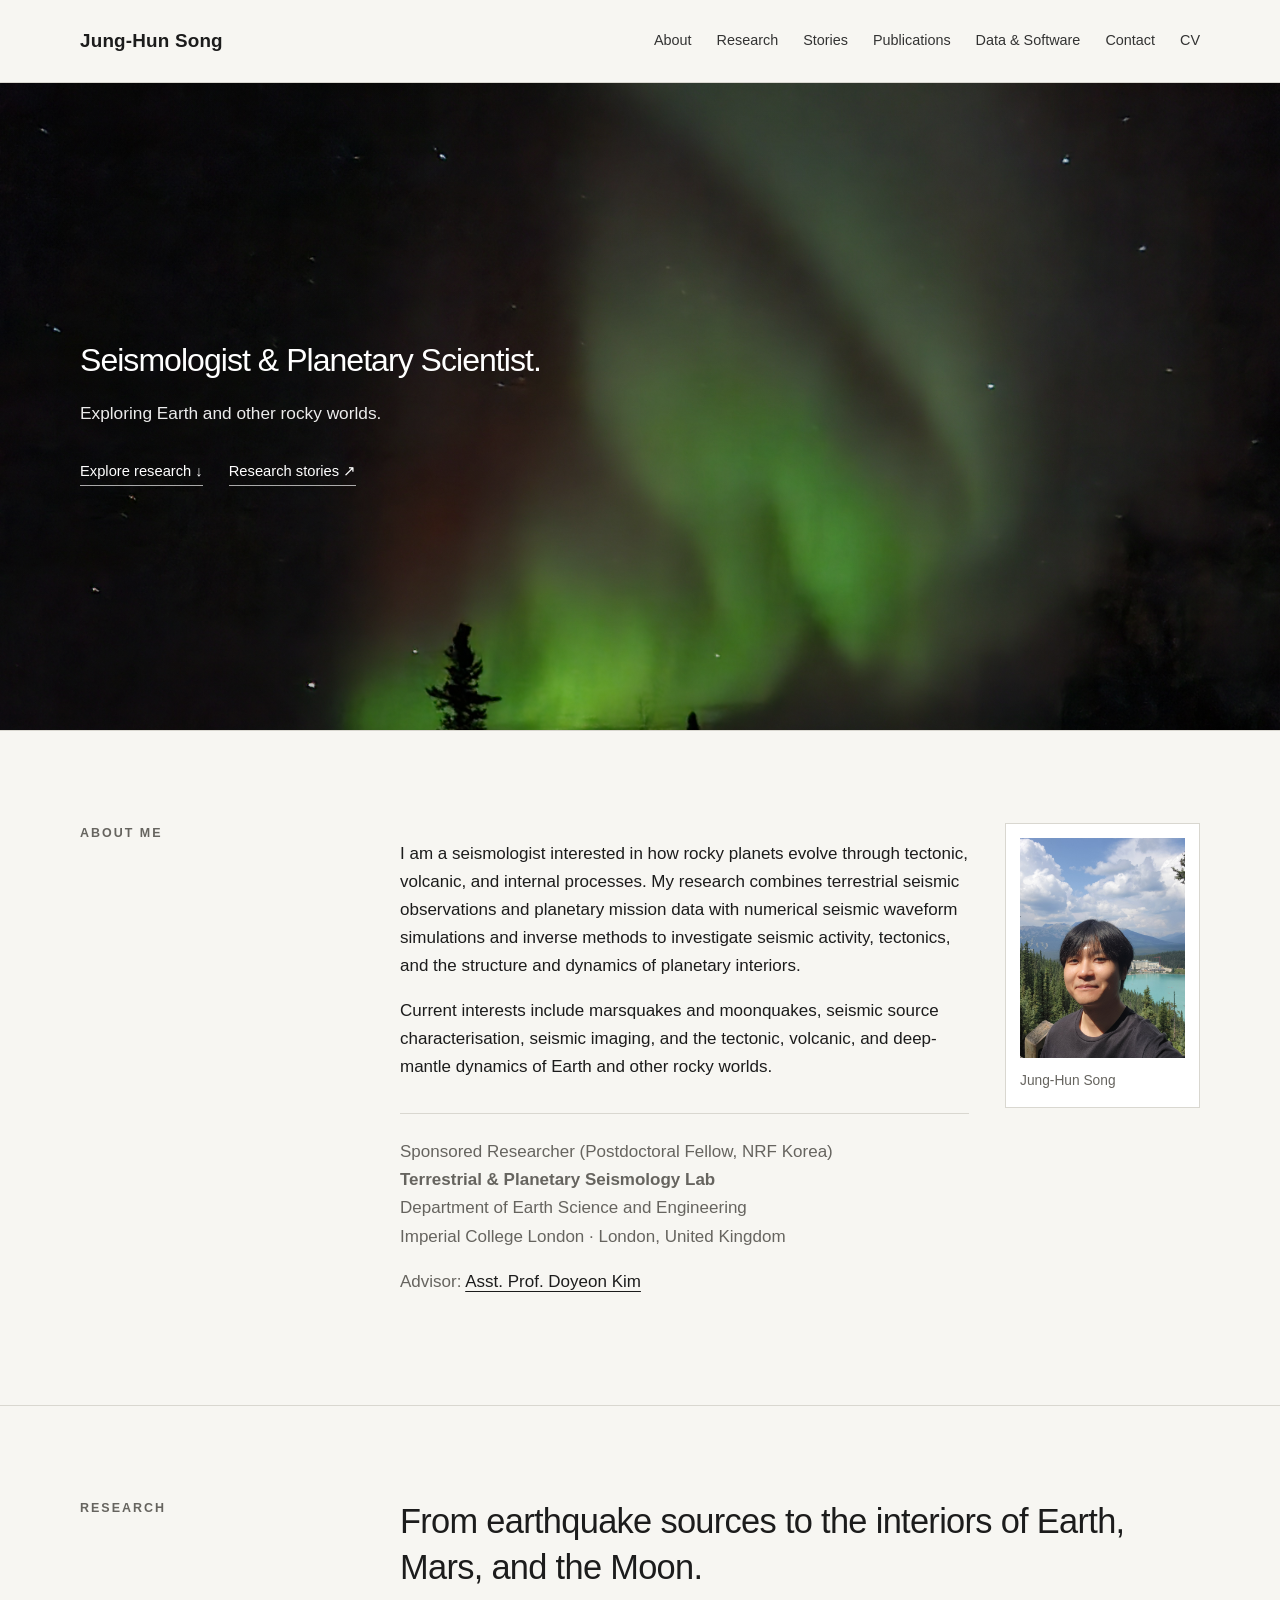
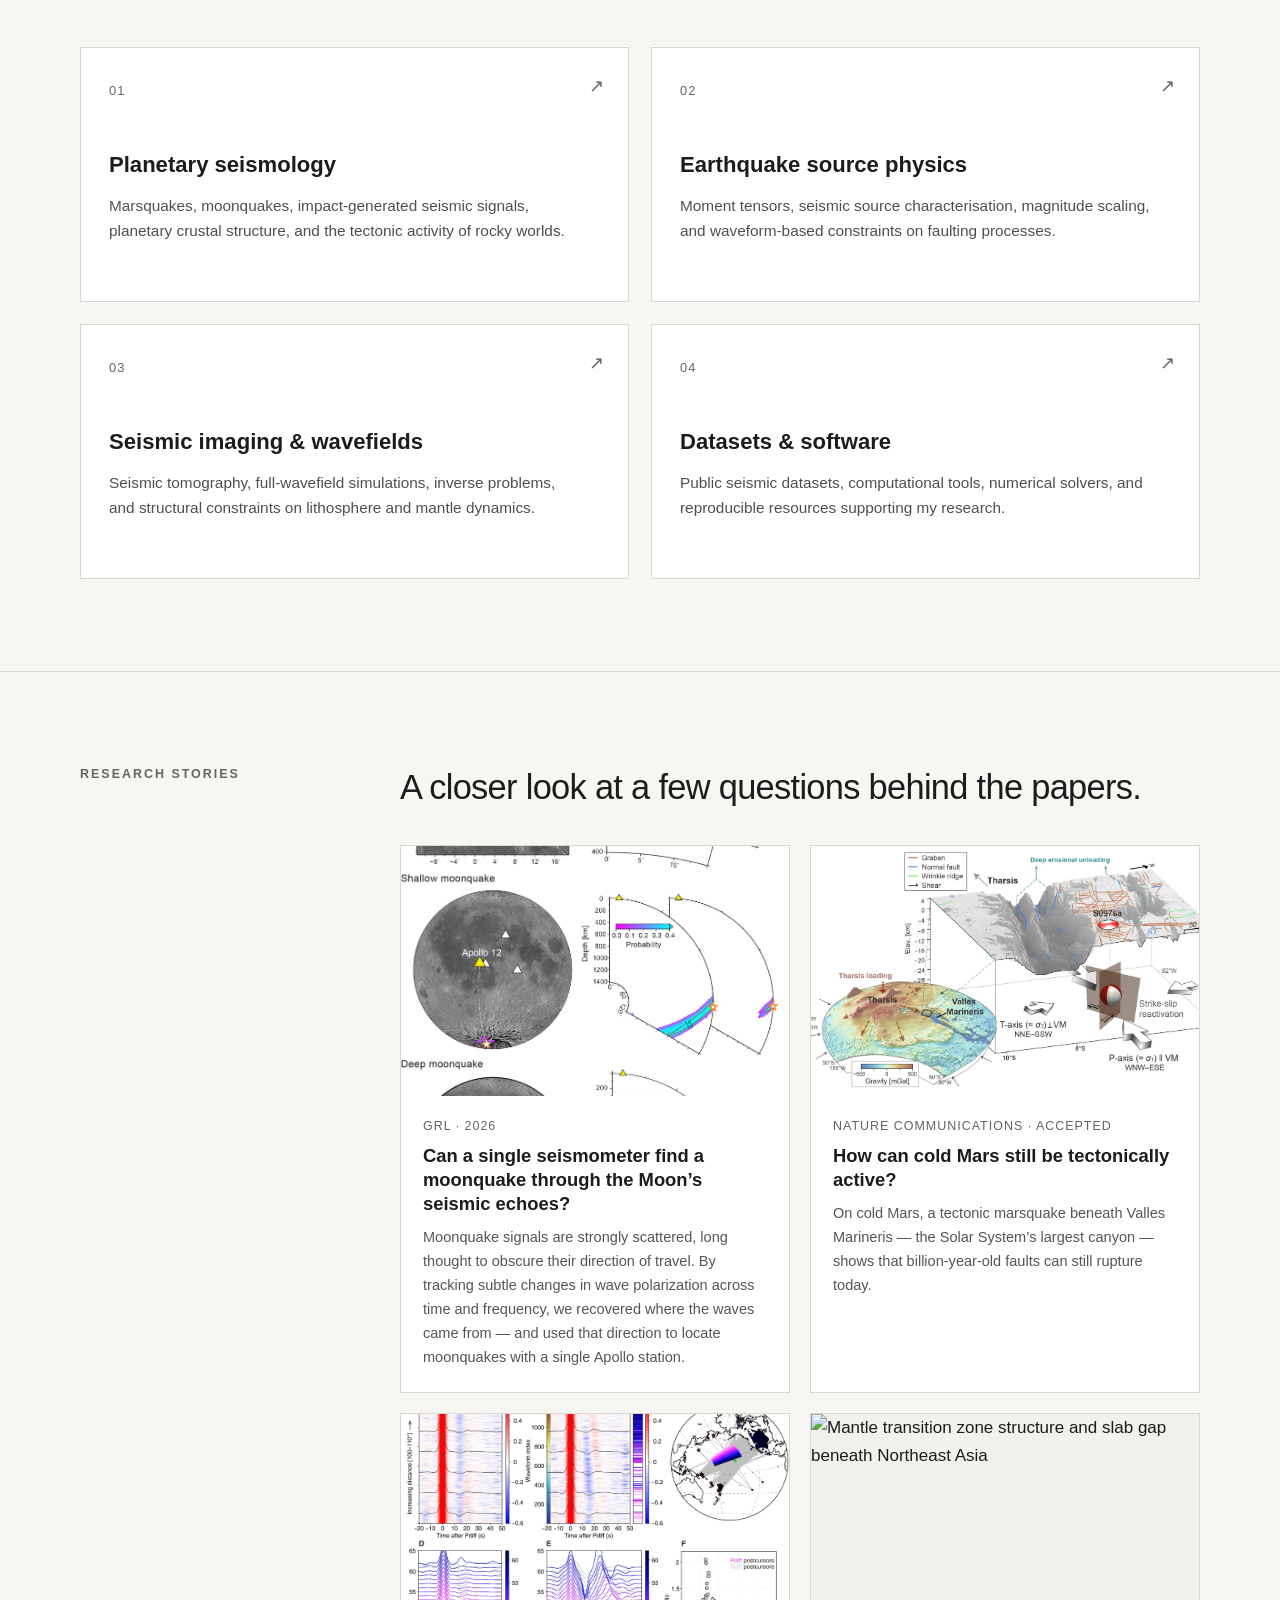
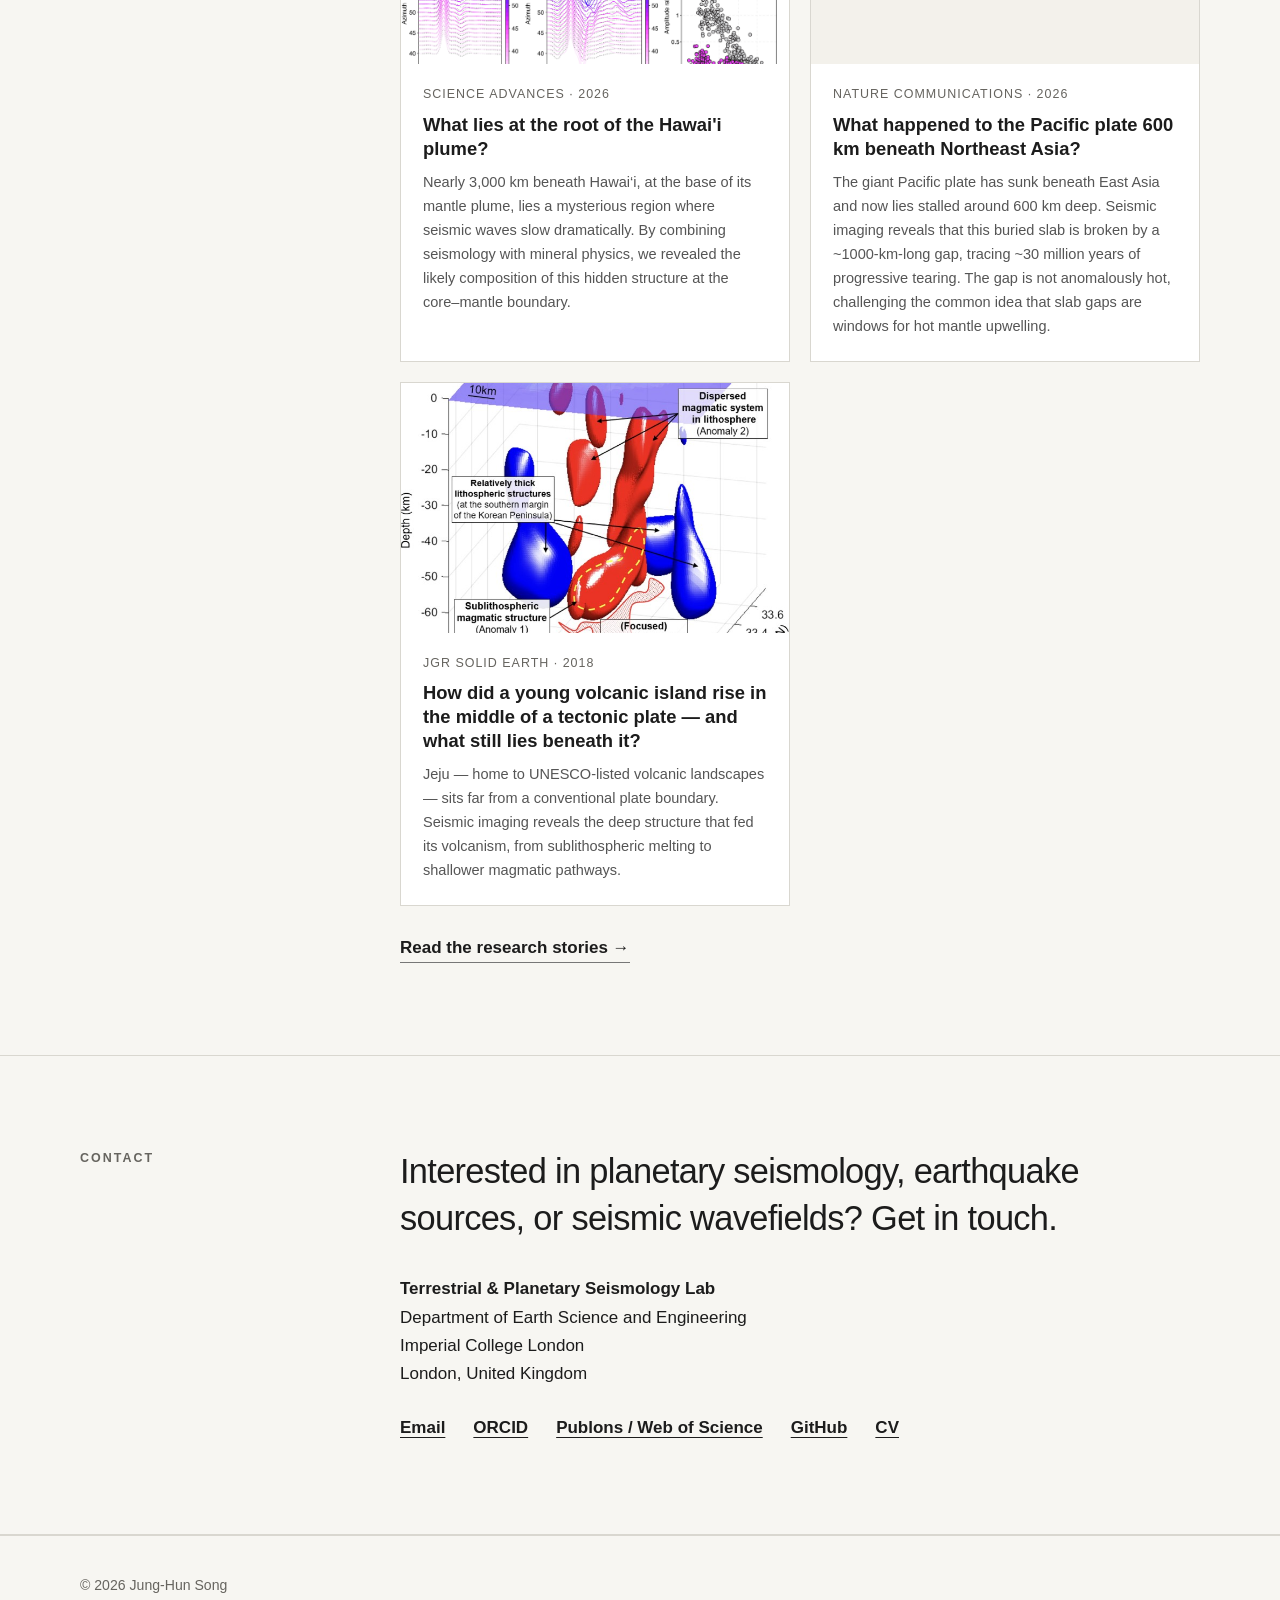
==== commit 3d5b87b2: "Add files via upload" ====
--- a/index.html
+++ b/index.html
@@ -93,7 +93,7 @@
   line-height: 1.35; letter-spacing: -.02em; max-width: 850px;
 }
 .about-panel {
-  display: grid; grid-template-columns: minmax(0,1.25fr) 260px;
+  display: grid; grid-template-columns: minmax(0,1.25fr) 195px;
   gap: 36px; align-items: start;
 }
 .about-copy { max-width: 820px; }
@@ -131,12 +131,39 @@
   gap: 24px; margin-top: 34px;
 }
 .featured-figure {
-  margin: 0; background: var(--paper); border: 1px solid var(--line); overflow: hidden;
-}
-.featured-figure img { width: 100%; height: auto; background: #eee; }
+  margin: 0;
+  background: var(--paper);
+  border: 1px solid var(--line);
+  overflow: hidden;
+  height: 100%;
+}
+.featured-card {
+  display: block;
+  height: 100%;
+  color: inherit;
+  text-decoration: none;
+  transition: transform .16s ease, box-shadow .16s ease, border-color .16s ease;
+}
+.featured-card:hover {
+  transform: translateY(-3px);
+  box-shadow: 0 10px 28px rgba(0,0,0,.07);
+}
+.featured-figure img {
+  width: 100%;
+  height: 330px;
+  object-fit: contain;
+  object-position: center;
+  background: #f3f1eb;
+}
 .figure-text { padding: 18px 22px 22px; color: #474747; }
 .figure-title { margin: 0 0 8px; font-size: .98rem; font-weight: 650; color: var(--text); }
 .figure-text p:last-child { margin-bottom: 0; }
+.figure-more {
+  margin-top: 12px !important;
+  font-size: .84rem;
+  font-weight: 650;
+  color: var(--text);
+}
 
 .publication-list { border-top: 1px solid var(--line); }
 .pub {
@@ -152,7 +179,6 @@
   text-decoration: none; border-bottom: 1px solid #777;
 }
 
-.news-placeholder { background: var(--paper); border: 1px solid var(--line); padding: 30px; }
 .contact-row { display: flex; flex-wrap: wrap; gap: 16px 28px; margin-top: 26px; }
 .contact-row a { font-weight: 550; }
 
@@ -239,7 +265,7 @@
 
 @media (max-width: 900px) {
   .about-panel { grid-template-columns: 1fr; }
-  .portrait-card { max-width: 260px; }
+  .portrait-card { max-width: 195px; }
 }
 @media (max-width: 800px) {
   .header-inner { align-items: flex-start; flex-direction: column; padding: 18px 0; }
@@ -247,6 +273,7 @@
   .hero { min-height: 60vh; }
   .section-grid, .detail-grid { grid-template-columns: 1fr; gap: 24px; }
   .research-grid, .figure-gallery, .theme-list, .tool-grid, .data-grid { grid-template-columns: 1fr; }
+  .featured-figure img { height: auto; max-height: 460px; }
   .research-card { min-height: 0; }
   .research-card h3 { margin-top: 26px; }
 }
@@ -286,7 +313,264 @@
   color: #fff;
 }
 
-  </style>
+  
+/* Lighter, more personal homepage hero */
+.hero {
+  min-height: 72vh;
+  display: flex;
+  align-items: center;
+  background-color: #0f1318;
+  background-image:
+    linear-gradient(rgba(0,0,0,.06), rgba(0,0,0,.25)),
+    url("files/main-hero.jpg");
+  background-size: cover;
+  background-position: center 42%;
+  background-repeat: no-repeat;
+}
+.hero-inner {
+  width: min(var(--max), calc(100% - 48px));
+  margin: 0 auto;
+  padding: 100px 0 84px;
+  color: white;
+}
+.hero-kicker {
+  margin: 0 0 18px;
+  font-size: .82rem;
+  font-weight: 600;
+  text-transform: none;
+  letter-spacing: .08em;
+  opacity: .92;
+}
+.hero h1 {
+  margin: 0;
+  max-width: 820px;
+  font-size: clamp(3.2rem, 8vw, 7rem);
+  line-height: .94;
+  font-weight: 500;
+  letter-spacing: -.055em;
+}
+.hero-sub {
+  margin: 24px 0 0;
+  max-width: 650px;
+  font-size: clamp(1rem, 1.8vw, 1.2rem);
+  line-height: 1.55;
+  color: rgba(255,255,255,.92);
+}
+.hero-links {
+  display: flex;
+  gap: 18px 26px;
+  flex-wrap: wrap;
+  margin-top: 30px;
+}
+.hero-links a {
+  color: white;
+  text-decoration: none;
+  border-bottom: 1px solid rgba(255,255,255,.65);
+  padding-bottom: 2px;
+  font-size: .92rem;
+}
+.story-teasers {
+  display: grid;
+  grid-template-columns: repeat(3,minmax(0,1fr));
+  gap: 20px;
+  margin-top: 28px;
+}
+.story-teaser {
+  display: block;
+  background: var(--paper);
+  border: 1px solid var(--line);
+  text-decoration: none;
+  overflow: hidden;
+  transition: transform .16s ease, box-shadow .16s ease;
+}
+.story-teaser:hover {
+  transform: translateY(-3px);
+  box-shadow: 0 10px 28px rgba(0,0,0,.07);
+}
+.story-teaser img {
+  width: 100%;
+  height: 220px;
+  object-fit: cover;
+  object-position: center;
+  background: #f3f1eb;
+}
+.story-teaser .story-copy { padding: 20px 22px 23px; }
+.story-teaser .story-meta {
+  margin: 0 0 8px;
+  color: var(--muted);
+  font-size: .78rem;
+  text-transform: uppercase;
+  letter-spacing: .08em;
+}
+.story-teaser h3 {
+  margin: 0 0 9px;
+  font-size: 1.15rem;
+  line-height: 1.3;
+}
+.story-teaser p {
+  margin: 0;
+  color: #555;
+  font-size: .91rem;
+}
+@media (max-width: 800px) {
+  .story-teasers { grid-template-columns: 1fr; }
+  .story-teaser img { height: auto; max-height: 420px; object-fit: contain; }
+}
+
+
+/* Final homepage hero: understated professional identity */
+.hero h1 {
+  margin: 0;
+  max-width: 820px;
+  font-size: clamp(2.4rem, 5.2vw, 4.8rem);
+  line-height: 1.02;
+  font-weight: 500;
+  letter-spacing: -.04em;
+}
+
+
+/* Compact research-story cards */
+.story-teasers {
+  display: grid;
+  grid-template-columns: repeat(2, minmax(0,1fr));
+  gap: 20px;
+  margin-top: 28px;
+}
+.story-teaser img {
+  width: 100%;
+  height: 250px;
+  object-fit: cover;
+  object-position: center;
+  background: #f3f1eb;
+}
+@media (max-width: 800px) {
+  .story-teasers { grid-template-columns: 1fr; }
+  .story-teaser img { height: auto; max-height: 440px; object-fit: contain; }
+}
+
+
+/* Final homepage hero typography */
+.hero h1 {
+  margin: 0;
+  max-width: 760px;
+  font-size: clamp(1.9rem, 3.7vw, 3.35rem);
+  line-height: 1.08;
+  font-weight: 500;
+  letter-spacing: -.03em;
+}
+.hero-sub {
+  margin: 22px 0 0;
+  max-width: 760px;
+  font-size: clamp(.98rem, 1.35vw, 1.10rem);
+  line-height: 1.7;
+  color: rgba(255,255,255,.92);
+}
+
+
+/* Final hero title sizing */
+.hero h1 {
+  font-size: clamp(1.35rem, 2.5vw, 2.25rem);
+  line-height: 1.08;
+  white-space: nowrap;
+  max-width: none;
+}
+@media (max-width: 640px) {
+  .hero h1 {
+    font-size: clamp(1.15rem, 5.2vw, 1.65rem);
+    white-space: normal;
+  }
+}
+
+
+/* Smaller homepage portrait */
+.portrait-card {
+  width: 195px;
+  justify-self: end;
+}
+.portrait-card img {
+  width: 100%;
+  height: auto;
+  display: block;
+}
+@media (max-width: 720px) {
+  .portrait-card {
+    width: 195px;
+    justify-self: start;
+  }
+}
+
+
+/* Unified site header — identical on every page */
+header {
+  background: rgba(247,246,242,.96) !important;
+  border-bottom: 1px solid var(--line) !important;
+  position: sticky !important;
+  top: 0 !important;
+  z-index: 50 !important;
+  backdrop-filter: blur(8px);
+}
+header .header-inner {
+  width: min(var(--max), calc(100% - 48px)) !important;
+  margin: 0 auto !important;
+  min-height: 82px !important;
+  padding: 0 !important;
+  display: flex !important;
+  align-items: center !important;
+  justify-content: space-between !important;
+  gap: 24px !important;
+}
+header .site-name {
+  margin: 0 !important;
+  padding: 0 !important;
+  text-decoration: none !important;
+  font-size: 1.18rem !important;
+  line-height: 1.2 !important;
+  font-weight: 650 !important;
+  letter-spacing: .01em !important;
+  white-space: nowrap !important;
+}
+header nav {
+  margin: 0 !important;
+  padding: 0 !important;
+  display: flex !important;
+  align-items: center !important;
+  justify-content: flex-end !important;
+  gap: 25px !important;
+  flex-wrap: wrap !important;
+}
+header nav a {
+  margin: 0 !important;
+  padding: 0 !important;
+  color: #333 !important;
+  text-decoration: none !important;
+  font-size: .9rem !important;
+  line-height: 1.2 !important;
+  font-weight: 400 !important;
+  white-space: nowrap !important;
+}
+header nav a:hover {
+  text-decoration: underline !important;
+  text-underline-offset: 5px !important;
+}
+
+@media (max-width: 800px) {
+  header .header-inner {
+    align-items: flex-start !important;
+    flex-direction: column !important;
+    padding: 18px 0 !important;
+  }
+  header nav {
+    justify-content: flex-start !important;
+    gap: 18px !important;
+  }
+}
+@media (max-width: 520px) {
+  header .header-inner {
+    width: min(100% - 30px, var(--max)) !important;
+  }
+}
+
+</style>
 </head>
 <body>
 
@@ -296,6 +580,7 @@
     <nav aria-label="Main navigation">
       <a href="index.html#about">About</a>
       <a href="index.html#research">Research</a>
+      <a href="featured-papers.html">Stories</a>
       <a href="publications.html">Publications</a>
       <a href="data-software.html">Data &amp; Software</a>
       <a href="index.html#contact">Contact</a>
@@ -308,12 +593,14 @@
 <main id="top">
   <section class="hero">
     <div class="hero-inner">
-      <p class="hero-kicker">Seismology · Planetary Science</p>
-      <h1>Seismologist.<br>Planetary Scientist.<br>Earth &amp; Planetary Interiors.</h1>
+      <h1>Seismologist &amp; Planetary Scientist.</h1>
       <p class="hero-sub">
-        I use seismic observations, numerical wavefield modelling,
-        and inverse methods to study earthquakes and the interiors of rocky planets.
+        Exploring Earth and other rocky worlds.
       </p>
+      <div class="hero-links">
+        <a href="#research">Explore research ↓</a>
+        <a href="featured-papers.html">Research stories ↗</a>
+      </div>
     </div>
   </section>
 
@@ -322,32 +609,26 @@
       <h2 class="section-label">About me</h2>
       <div class="about-panel">
         <div class="about-copy">
-          <p class="lead">I am a seismologist interested in how rocky planets deform, fracture, and evolve.</p>
           <p>
-            My research combines seismic observations with numerical wavefield simulations
-            and inverse methods to investigate planetary seismicity, earthquake source processes,
-            and the structure and dynamics of planetary interiors.
+            I am a seismologist interested in how rocky planets evolve through tectonic, volcanic,
+            and internal processes. My research combines terrestrial seismic observations and planetary
+            mission data with numerical seismic waveform simulations and inverse methods to investigate
+            seismic activity, tectonics, and the structure and dynamics of planetary interiors.
           </p>
           <p>
             Current interests include marsquakes and moonquakes, seismic source characterisation,
-            seismic imaging, and the dynamics of Earth's lithosphere and deep mantle.
+            seismic imaging, and the tectonic, volcanic, and deep-mantle dynamics of Earth and other rocky worlds.
           </p>
 
           <p class="affiliation">
             Sponsored Researcher (Postdoctoral Fellow, NRF Korea)<br>
+            <strong>Terrestrial &amp; Planetary Seismology Lab</strong><br>
             Department of Earth Science and Engineering<br>
             Imperial College London · London, United Kingdom
           </p>
-
           <p class="advisor">
             Advisor:
-            <a href="https://profiles.imperial.ac.uk/doyeon.kim" target="_blank" rel="noopener">Dr. Doyeon Kim</a>
-          </p>
-
-          <p class="background">
-            <strong>Background.</strong> Ph.D. in Seismology, Seoul National University (2021).<br>
-            PhD advisor:
-            <a href="https://seismo.snu.ac.kr/" target="_blank" rel="noopener">Prof. Junkee Rhie ↗</a>
+            <a href="https://profiles.imperial.ac.uk/doyeon.kim" target="_blank" rel="noopener">Asst. Prof. Doyeon Kim</a>
           </p>
         </div>
 
@@ -390,83 +671,73 @@
           <h3>Datasets &amp; software</h3>
           <p>Public seismic datasets, computational tools, numerical solvers, and reproducible resources supporting my research.</p>
         </a>
-      </div>
-
-      <div class="figure-gallery">
-        <figure class="featured-figure">
-          <a href="research-imaging.html"><img src="files/jeju-3d.jpg" alt="Three-dimensional lithospheric and magmatic structures beneath Jeju Volcanic Island"></a>
-          <figcaption class="figure-text">
-            <p class="figure-title">Jeju Volcanic Island</p>
-            <p>Three-dimensional view of lithospheric and magmatic structures beneath an intraplate volcanic system.</p>
-          </figcaption>
-        </figure>
-
-        <figure class="featured-figure">
-          <a href="research-imaging.html"><img src="files/image3.gif" alt="Animated Sdiff kernel amplitude for the Hawaiian ultralow-velocity zone study"></a>
-          <figcaption class="figure-text">
-            <p class="figure-title">Hawaiian ULVZ</p>
-            <p>Animated Sdiff finite-frequency sensitivity kernel illustrating wavefield sensitivity near the core–mantle boundary.</p>
-          </figcaption>
-        </figure>
+      </div></div>
+  </section>
+
+
+  <section id="stories">
+    <div class="wrap section-grid">
+      <h2 class="section-label">Research stories</h2>
+      <div>
+        <p class="lead">A closer look at a few questions behind the papers.</p>
+
+        <div class="story-teasers">
+          <a class="story-teaser" href="featured-papers.html#moonquake">
+            <img src="files/moonquake_location.jpg" alt="Single-station moonquake source-location results">
+            <div class="story-copy">
+              <p class="story-meta">GRL · 2026</p>
+              <h3>Can a single seismometer find a moonquake through the Moon’s seismic echoes?</h3>
+              <p>Moonquake signals are strongly scattered, long thought to obscure their direction of travel. By tracking subtle changes in wave polarization across time and frequency, we recovered where the waves came from — and used that direction to locate moonquakes with a single Apollo station.</p>
+            </div>
+          </a>
+
+<a class="story-teaser" href="featured-papers.html#valles">
+            <img src="files/VallesMarineris.jpg" alt="Tectonic interpretation of deep faulting beneath Valles Marineris">
+            <div class="story-copy">
+              <p class="story-meta">Nature Communications · Accepted</p>
+              <h3>How can cold Mars still be tectonically active?</h3>
+              <p>On cold Mars, a tectonic marsquake beneath Valles Marineris — the Solar System’s largest canyon — shows that billion-year-old faults can still rupture today.</p>
+            </div>
+          </a>
+
+<a class="story-teaser" href="featured-papers.html#hawaii">
+            <img src="files/sequencer.jpg" alt="Seismic observations and wavefield evidence for the Hawaiian mega-ULVZ">
+            <div class="story-copy">
+              <p class="story-meta">Science Advances · 2026</p>
+              <h3>What lies at the root of the Hawai'i plume?</h3>
+              <p>Nearly 3,000 km beneath Hawai‘i, at the base of its mantle plume, lies a mysterious region where seismic waves slow dramatically. By combining seismology with mineral physics, we revealed the likely composition of this hidden structure at the core–mantle boundary.</p>
+            </div>
+          </a>
+
+<a class="story-teaser" href="featured-papers.html#slab-gap">
+            <img src="files/mtz.jpg" alt="Mantle transition zone structure and slab gap beneath Northeast Asia">
+            <div class="story-copy">
+              <p class="story-meta">Nature Communications · 2026</p>
+              <h3>What happened to the Pacific plate 600 km beneath Northeast Asia?</h3>
+              <p>The giant Pacific plate has sunk beneath East Asia and now lies stalled around 600 km deep. Seismic imaging reveals that this buried slab is broken by a ~1000-km-long gap, tracing ~30 million years of progressive tearing. The gap is not anomalously hot, challenging the common idea that slab gaps are windows for hot mantle upwelling.</p>
+            </div>
+          </a>
+
+<a class="story-teaser" href="featured-papers.html#jeju">
+            <img src="files/jeju-3d.jpg" alt="Three-dimensional lithospheric structure beneath Jeju Volcanic Island">
+            <div class="story-copy">
+              <p class="story-meta">JGR Solid Earth · 2018</p>
+              <h3>How did a young volcanic island rise in the middle of a tectonic plate — and what still lies beneath it?</h3>
+              <p>Jeju — home to UNESCO-listed volcanic landscapes — sits far from a conventional plate boundary. Seismic imaging reveals the deep structure that fed its volcanism, from sublithospheric melting to shallower magmatic pathways.</p>
+            </div>
+          </a>
+        </div>
+
+        <a class="all-link" href="featured-papers.html">Read the research stories →</a>
       </div>
     </div>
   </section>
-
-  <section id="publications">
-    <div class="wrap section-grid">
-      <h2 class="section-label">Selected publications</h2>
-      <div>
-        <div class="publication-list">
-          <article class="pub">
-            <div class="pub-year">2026</div>
-            <div>
-              <p class="pub-title">Locating Moonquakes With Single-Station Seismology</p>
-              <p class="pub-meta">D. Kim, J. H. Song &amp; N. C. Schmerr · <em>Geophysical Research Letters</em></p>
-              <p class="pub-links"><a href="https://doi.org/10.1029/2026GL122962" target="_blank" rel="noopener">Paper ↗</a></p>
-            </div>
-          </article>
-
-          <article class="pub">
-            <div class="pub-year">2026</div>
-            <div>
-              <p class="pub-title">Continuous Nonthermal Slab Gap Formed by Progressive Tearing Beneath Northeast Asia</p>
-              <p class="pub-meta">J. H. Song, S. Kim, B. Tauzin &amp; J. Rhie · <em>Nature Communications</em></p>
-              <p class="pub-links"><a href="https://doi.org/10.1038/s41467-026-75246-8" target="_blank" rel="noopener">Paper ↗</a></p>
-            </div>
-          </article>
-
-          <article class="pub">
-            <div class="pub-year">2025</div>
-            <div>
-              <p class="pub-title">Seismic and Mineralogical Evidence for an Iron-Rich Mega Ultralow-Velocity Zone Beneath Hawai'i</p>
-              <p class="pub-meta">D. Kim, J. H. Song, V. V. Dobrosavljevic &amp; V. Lekić · <em>Science Advances</em></p>
-              <p class="pub-links"><a href="https://doi.org/10.1126/sciadv.adz1962" target="_blank" rel="noopener">Paper ↗</a></p>
-            </div>
-          </article>
-        </div>
-        <a class="all-link" href="publications.html">View all publications →</a>
-      </div>
-    </div>
-  </section>
-
-  <section id="news">
-    <div class="wrap section-grid">
-      <h2 class="section-label">News &amp; media</h2>
-      <div>
-        <p class="lead">Research updates, press releases, and media coverage.</p>
-        <div class="news-placeholder">
-          <p>This section is ready for future paper announcements, institutional press releases, interviews, and media coverage.</p>
-        </div>
-      </div>
-    </div>
-  </section>
-
-  <section id="contact">
+<section id="contact">
     <div class="wrap section-grid">
       <h2 class="section-label">Contact</h2>
       <div>
         <p class="lead">Interested in planetary seismology, earthquake sources, or seismic wavefields? Get in touch.</p>
-        <p>Department of Earth Science and Engineering<br>Imperial College London<br>London, United Kingdom</p>
+        <p><strong>Terrestrial &amp; Planetary Seismology Lab</strong><br>Department of Earth Science and Engineering<br>Imperial College London<br>London, United Kingdom</p>
         <div class="contact-row">
           <a href="mailto:j.song1@imperial.ac.uk">Email</a>
           <a href="https://orcid.org/0000-0002-3496-4436" target="_blank" rel="noopener">ORCID</a>
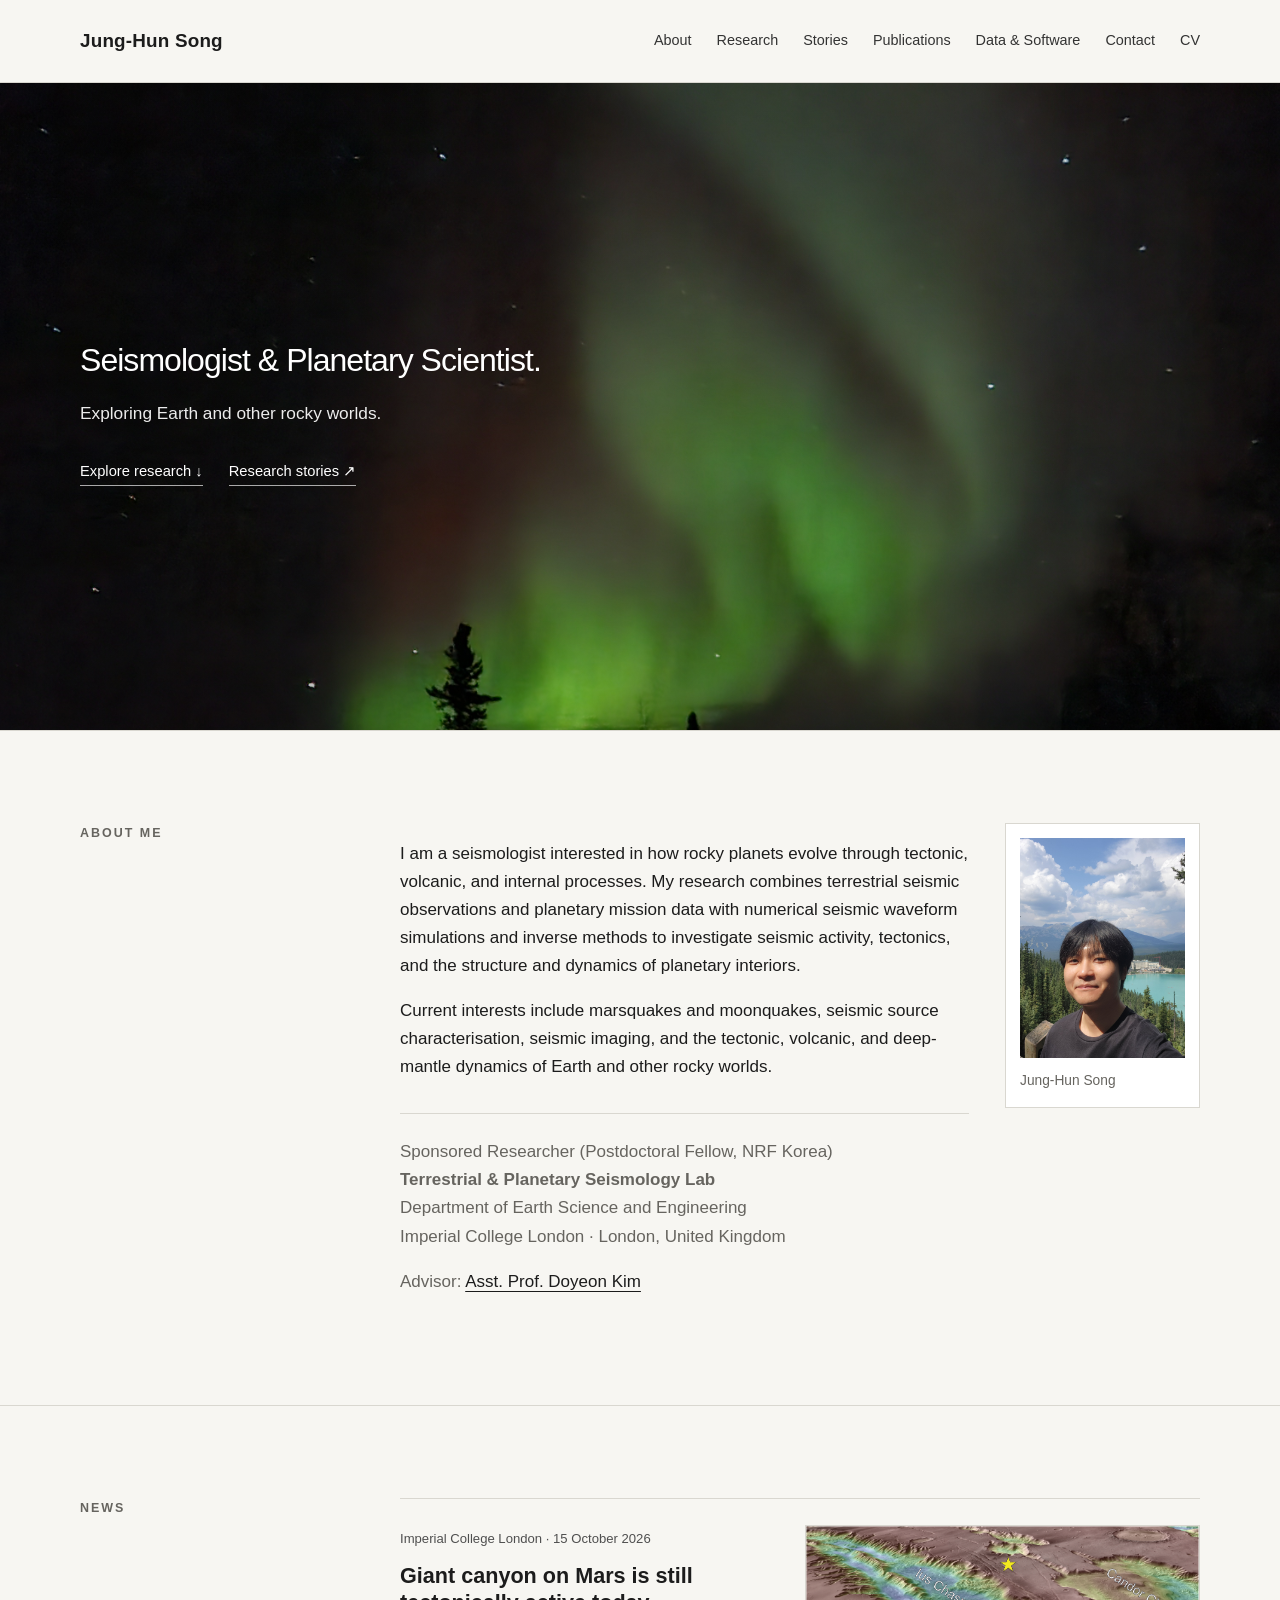
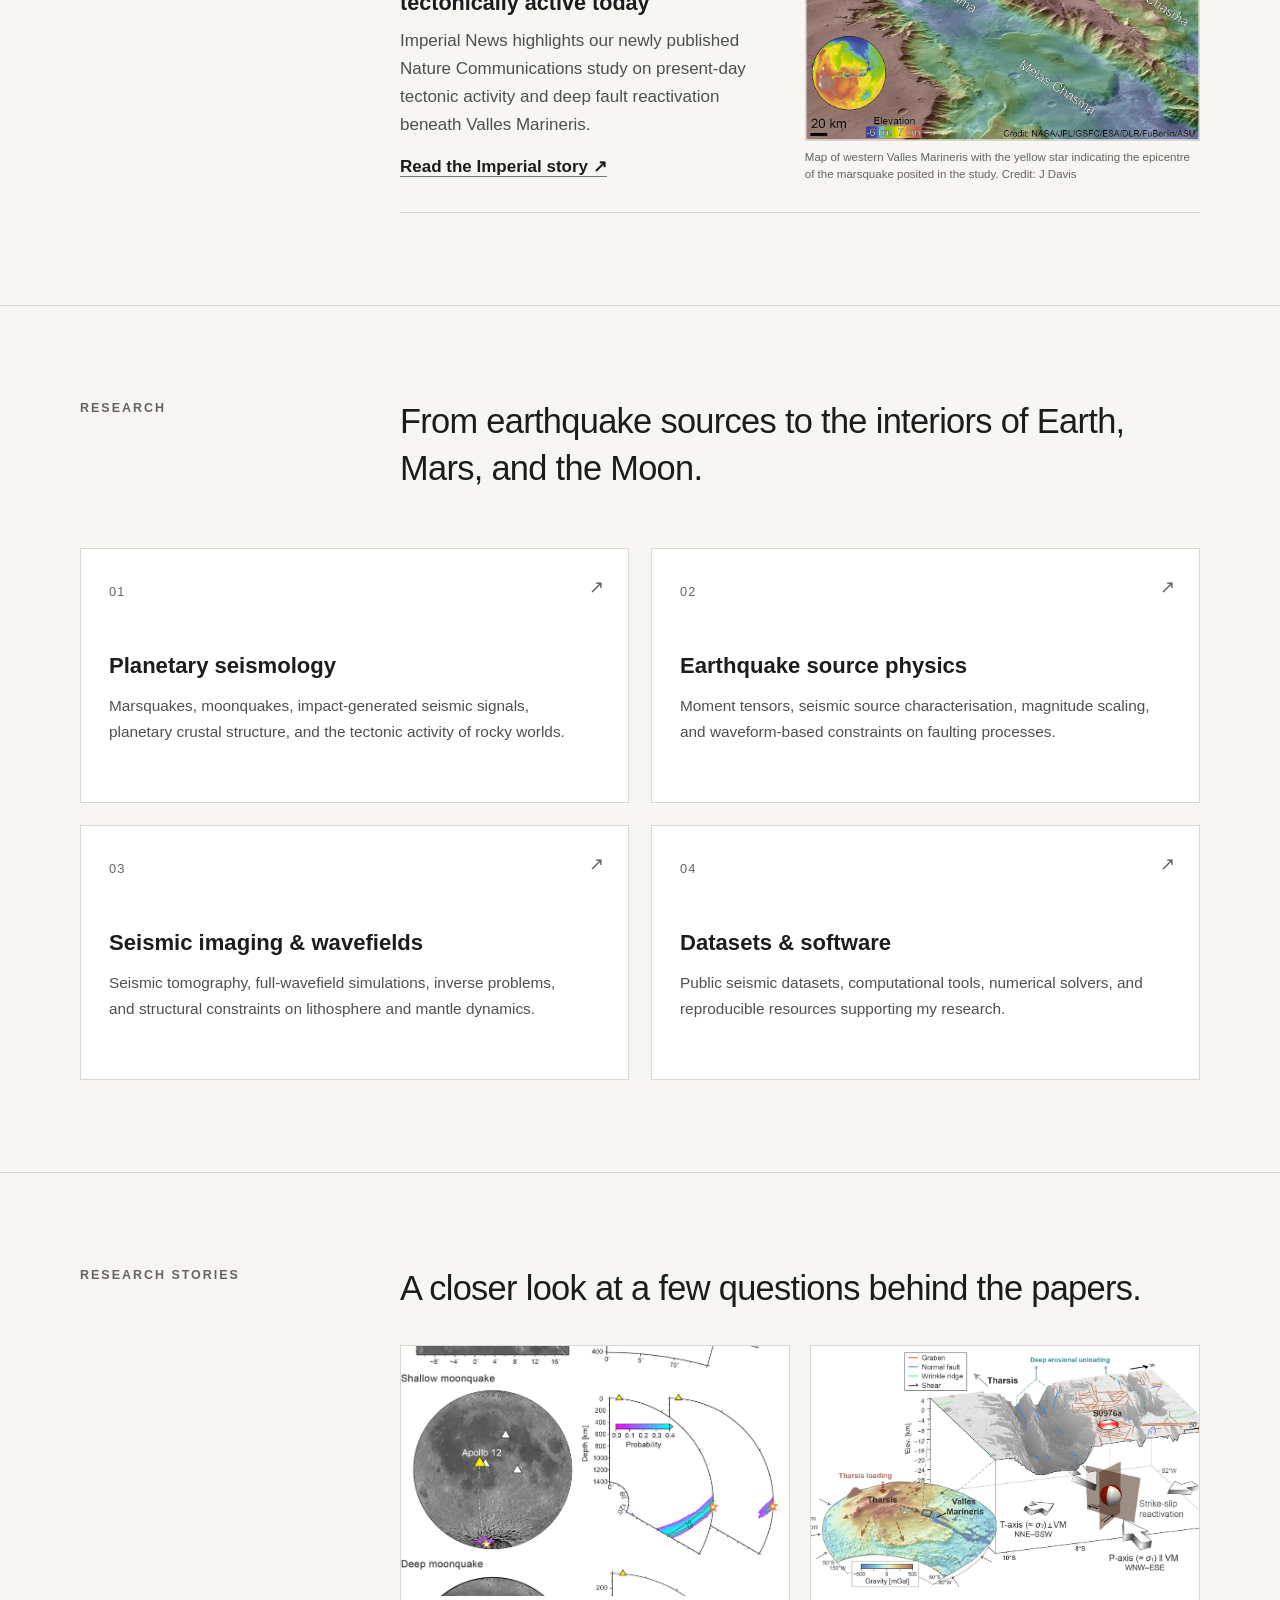
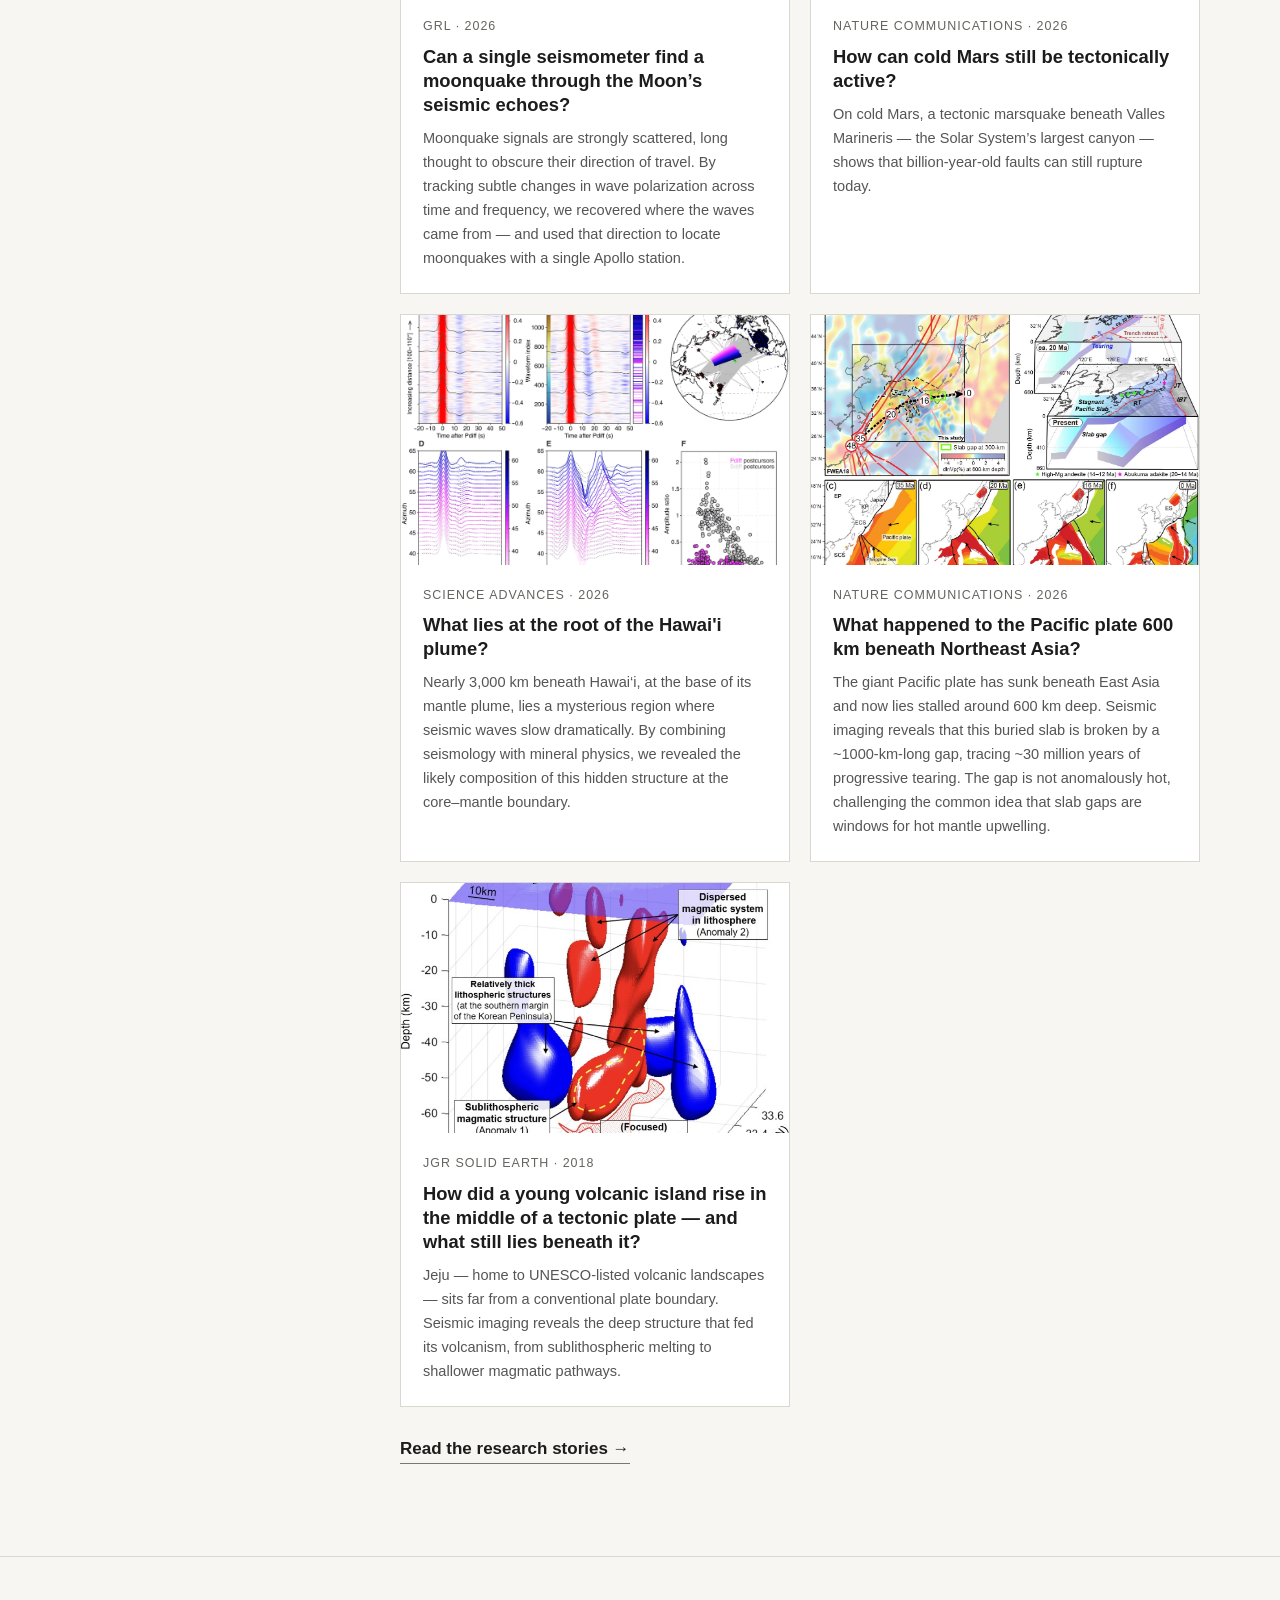
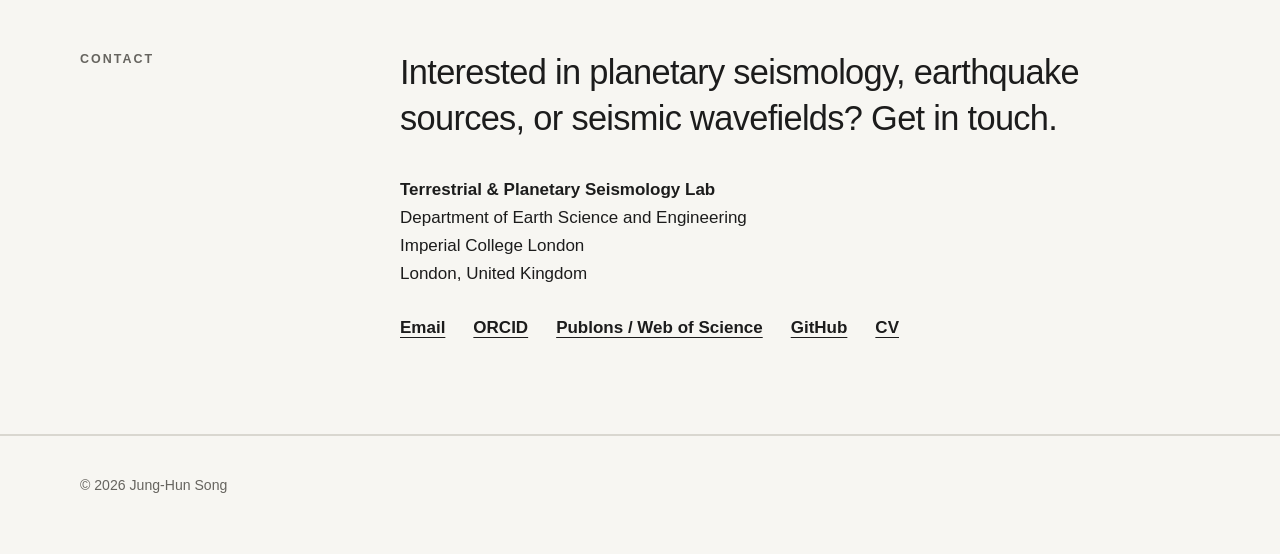
==== commit 6df68ba2: "Add files via upload" ====
--- a/index.html
+++ b/index.html
@@ -568,6 +568,56 @@
   header .header-inner {
     width: min(100% - 30px, var(--max)) !important;
   }
+}
+
+
+/* News */
+.news-item {
+  display: grid;
+  grid-template-columns: minmax(0, 1fr) minmax(0, 1.06fr);
+  gap: 32px;
+  align-items: center;
+  border-top: 1px solid var(--line);
+  border-bottom: 1px solid var(--line);
+  padding: 26px 0 28px;
+}
+.news-copy { min-width: 0; }
+.news-image { margin: 0; min-width: 0; }
+.news-image img {
+  display: block;
+  width: 100%;
+  height: auto;
+  border: 1px solid var(--line);
+  background: #efede7;
+}
+.news-image figcaption {
+  margin-top: 8px;
+  font-size: .72rem;
+  line-height: 1.55;
+  color: var(--muted);
+}
+.news-image figcaption a { color: inherit; }
+@media (max-width: 920px) {
+  .news-item { grid-template-columns: 1fr; gap: 24px; }
+}
+.news-meta {
+  margin: 0 0 8px;
+  color: var(--muted);
+  font-size: .82rem;
+}
+.news-item h3 {
+  margin: 0 0 10px;
+  font-size: 1.35rem;
+  line-height: 1.25;
+}
+.news-item p {
+  margin: 0 0 14px;
+  color: #4f4f4f;
+}
+.news-link {
+  font-weight: 650;
+  text-decoration: none;
+  border-bottom: 1px solid #777;
 }
 
 </style>
@@ -640,6 +690,29 @@
     </div>
   </section>
 
+  <section id="news">
+    <div class="wrap section-grid">
+      <h2 class="section-label">News</h2>
+      <div class="news-item">
+        <div class="news-copy">
+          <p class="news-meta">Imperial College London · 15 October 2026</p>
+          <h3>Giant canyon on Mars is still tectonically active today</h3>
+          <p>
+            Imperial News highlights our newly published Nature Communications study on present-day
+            tectonic activity and deep fault reactivation beneath Valles Marineris.
+          </p>
+          <a class="news-link" href="https://www.imperial.ac.uk/news/articles/engineering/earth-science/2026/giant-canyon-on-mars-is-still-tectonically-active-today/" target="_blank" rel="noopener">Read the Imperial story ↗</a>
+        </div>
+        <figure class="news-image">
+          <img src="files/VM_mola_themis.png" alt="Map of western Valles Marineris with a yellow star marking the proposed marsquake epicentre" loading="lazy" decoding="async">
+          <figcaption>
+            Map of western Valles Marineris with the yellow star indicating the epicentre of the marsquake posited in the study. Credit: J Davis
+          </figcaption>
+        </figure>
+      </div>
+    </div>
+  </section>
+
   <section id="research">
     <div class="wrap">
       <div class="section-grid">
@@ -694,7 +767,7 @@
 <a class="story-teaser" href="featured-papers.html#valles">
             <img src="files/VallesMarineris.jpg" alt="Tectonic interpretation of deep faulting beneath Valles Marineris">
             <div class="story-copy">
-              <p class="story-meta">Nature Communications · Accepted</p>
+              <p class="story-meta">Nature Communications · 2026</p>
               <h3>How can cold Mars still be tectonically active?</h3>
               <p>On cold Mars, a tectonic marsquake beneath Valles Marineris — the Solar System’s largest canyon — shows that billion-year-old faults can still rupture today.</p>
             </div>
@@ -732,6 +805,7 @@
       </div>
     </div>
   </section>
+
 <section id="contact">
     <div class="wrap section-grid">
       <h2 class="section-label">Contact</h2>
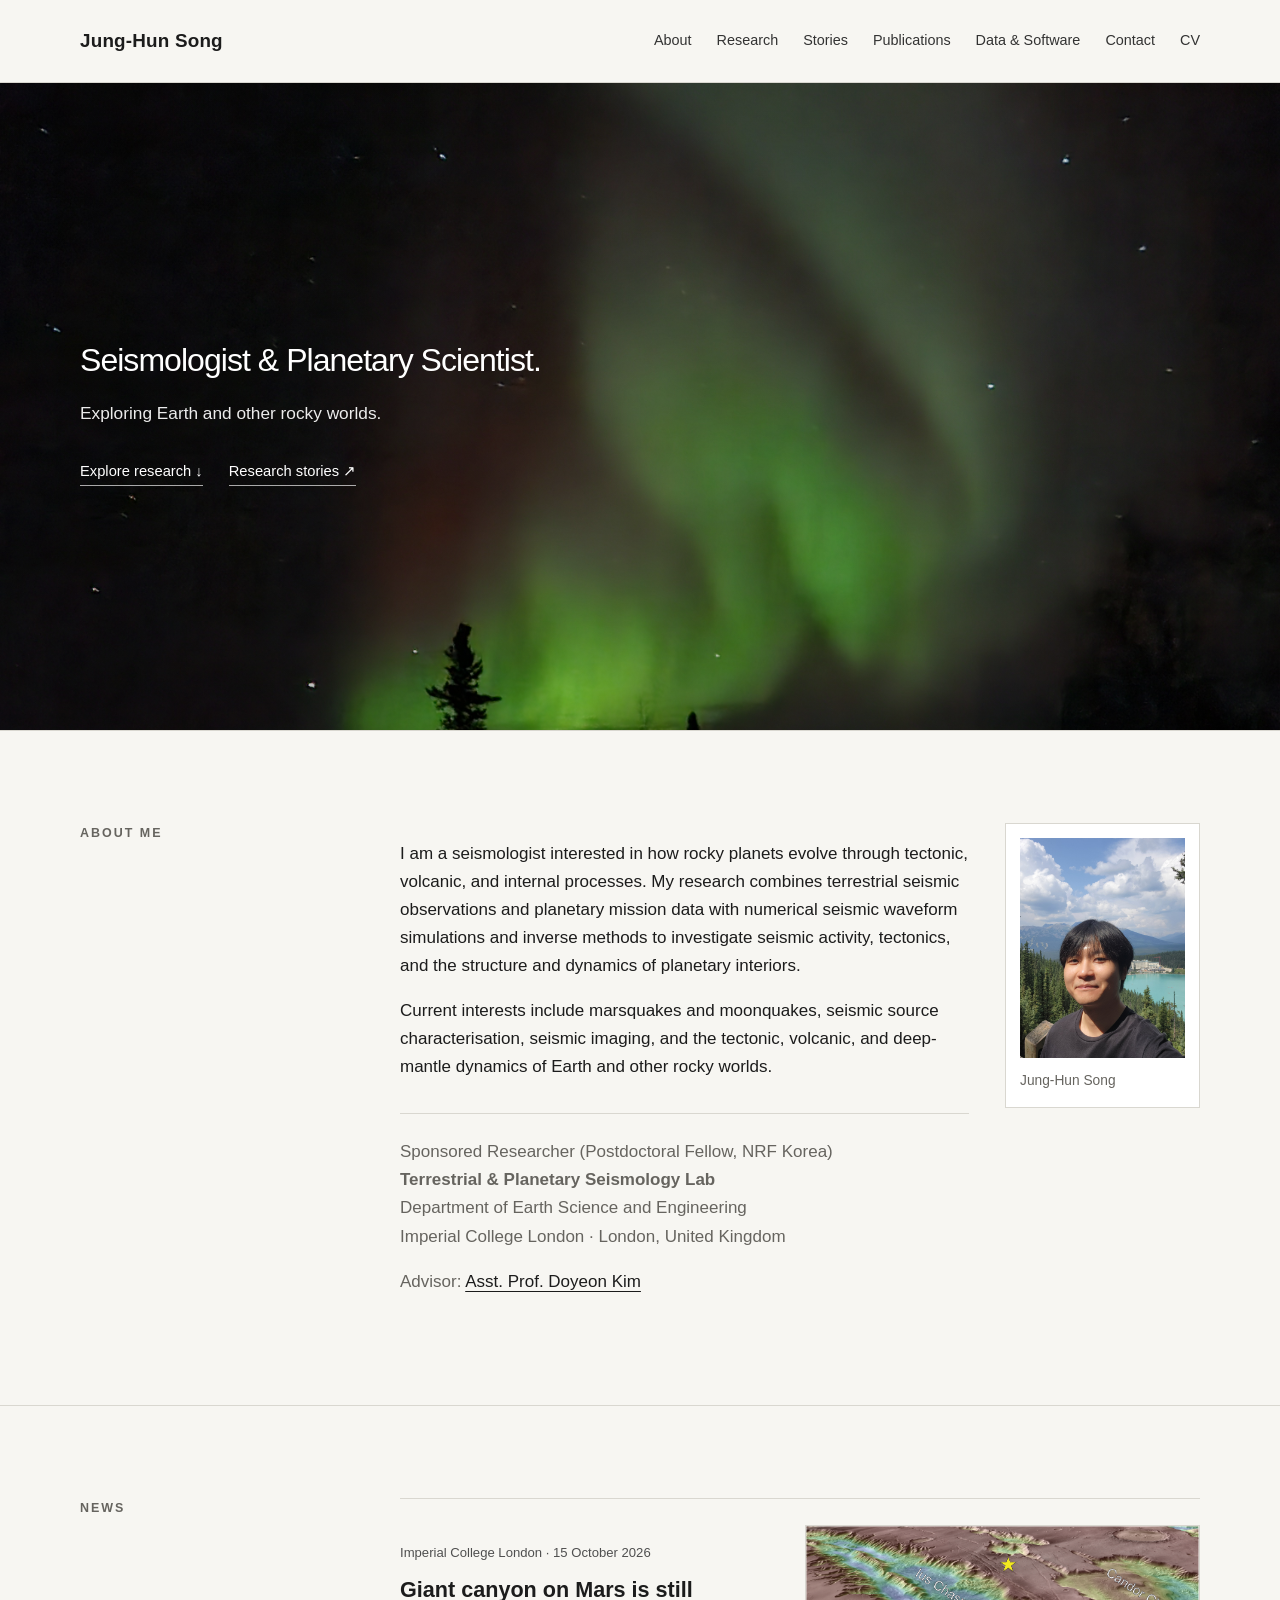
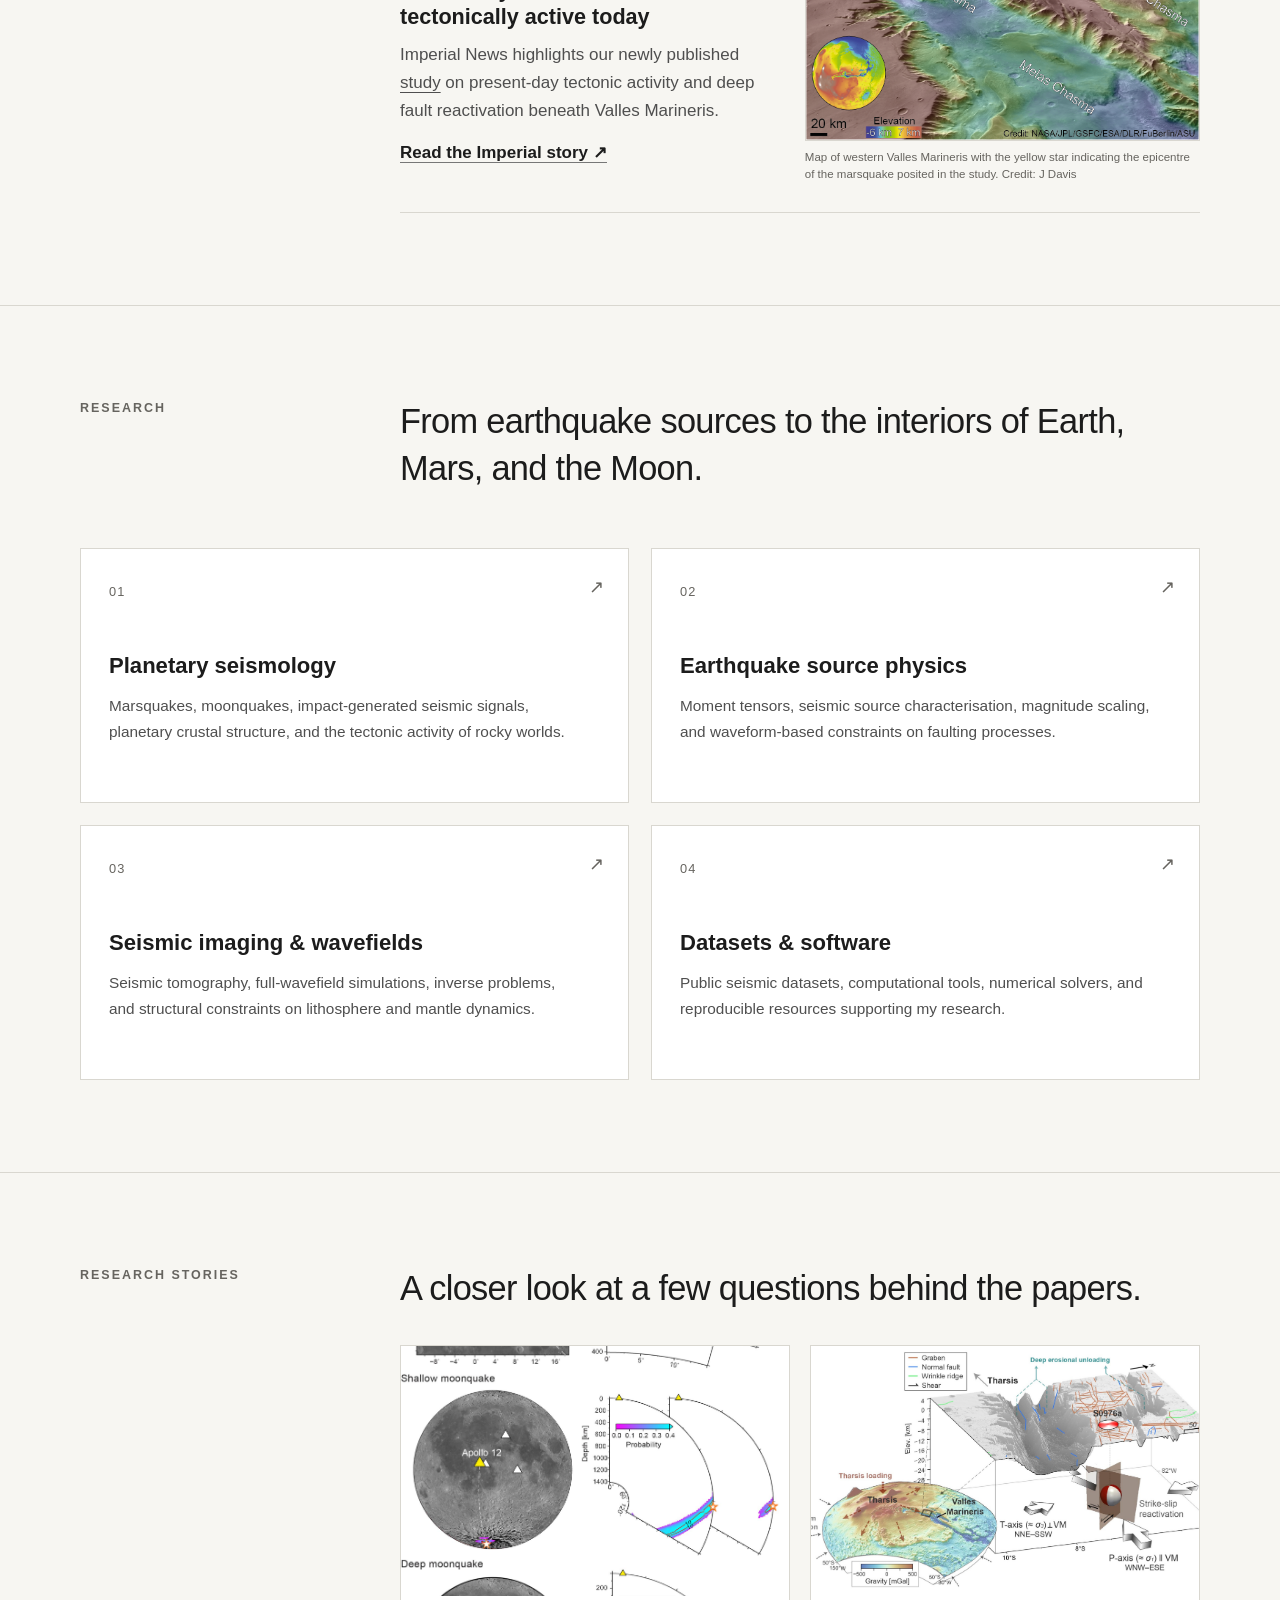
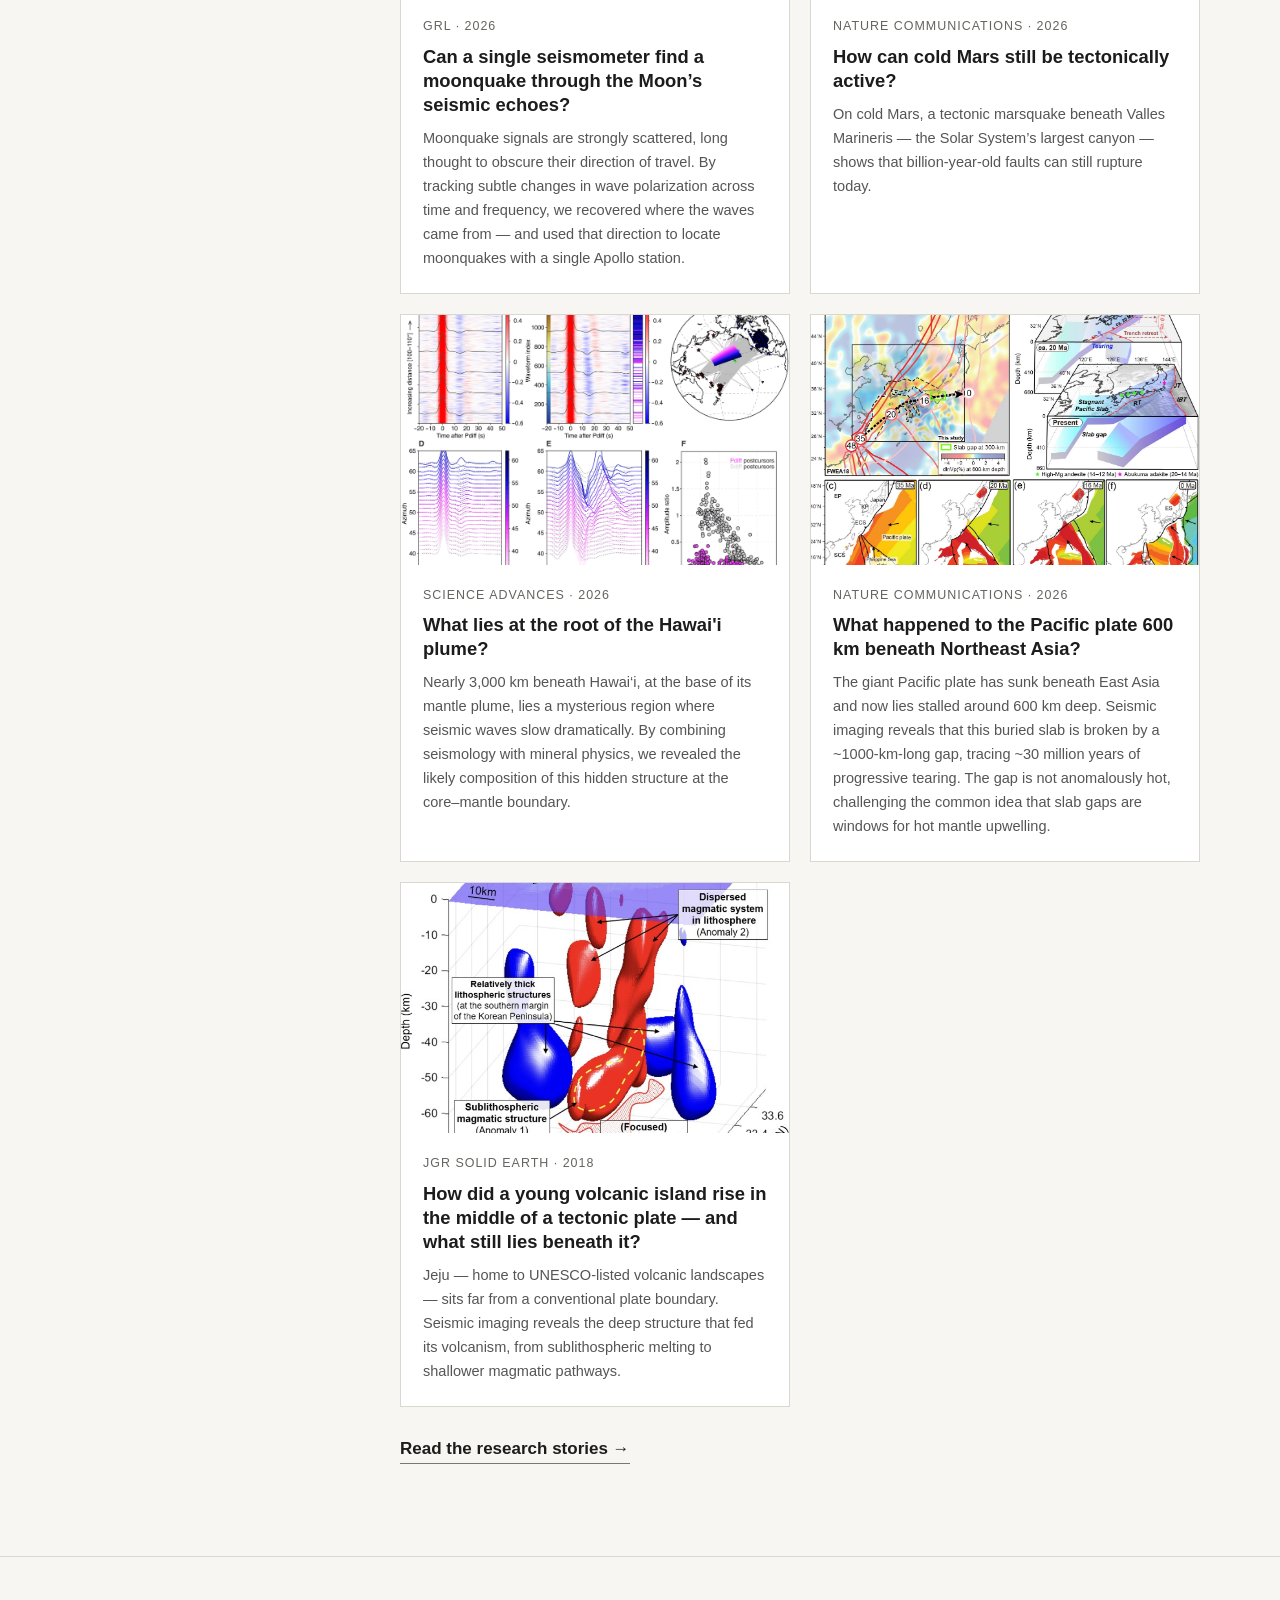
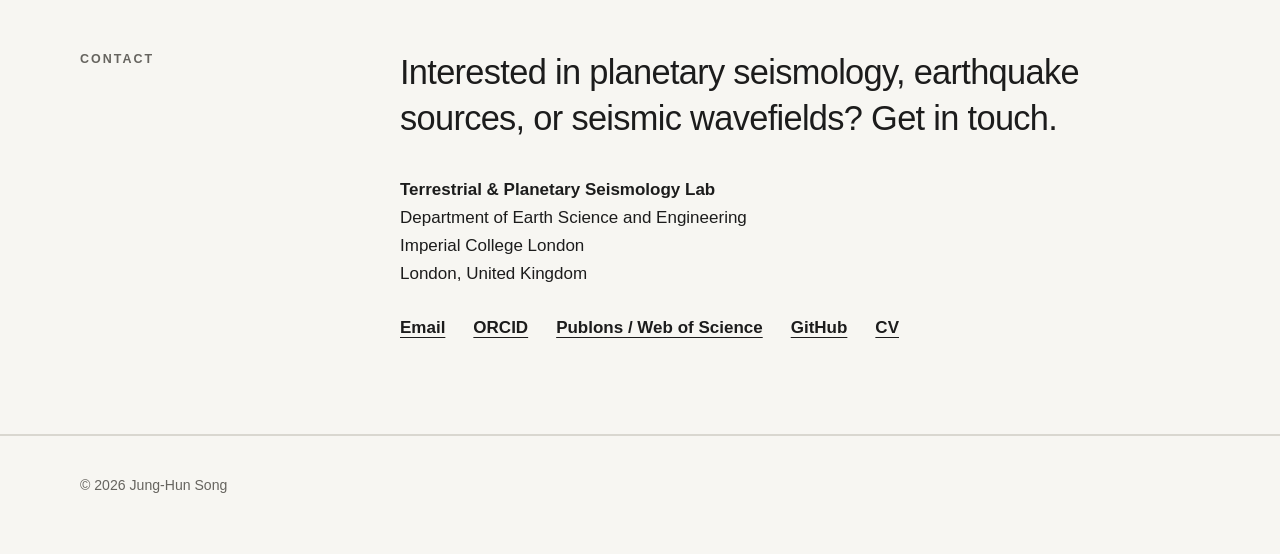
==== commit 0ecaacd0: "Add files via upload" ====
--- a/index.html
+++ b/index.html
@@ -698,7 +698,7 @@
           <p class="news-meta">Imperial College London · 15 October 2026</p>
           <h3>Giant canyon on Mars is still tectonically active today</h3>
           <p>
-            Imperial News highlights our newly published Nature Communications study on present-day
+            Imperial News highlights our newly published <a href="https://www.nature.com/articles/s41467-026-78193-6" target="_blank" rel="noopener">study</a> on present-day
             tectonic activity and deep fault reactivation beneath Valles Marineris.
           </p>
           <a class="news-link" href="https://www.imperial.ac.uk/news/articles/engineering/earth-science/2026/giant-canyon-on-mars-is-still-tectonically-active-today/" target="_blank" rel="noopener">Read the Imperial story ↗</a>
